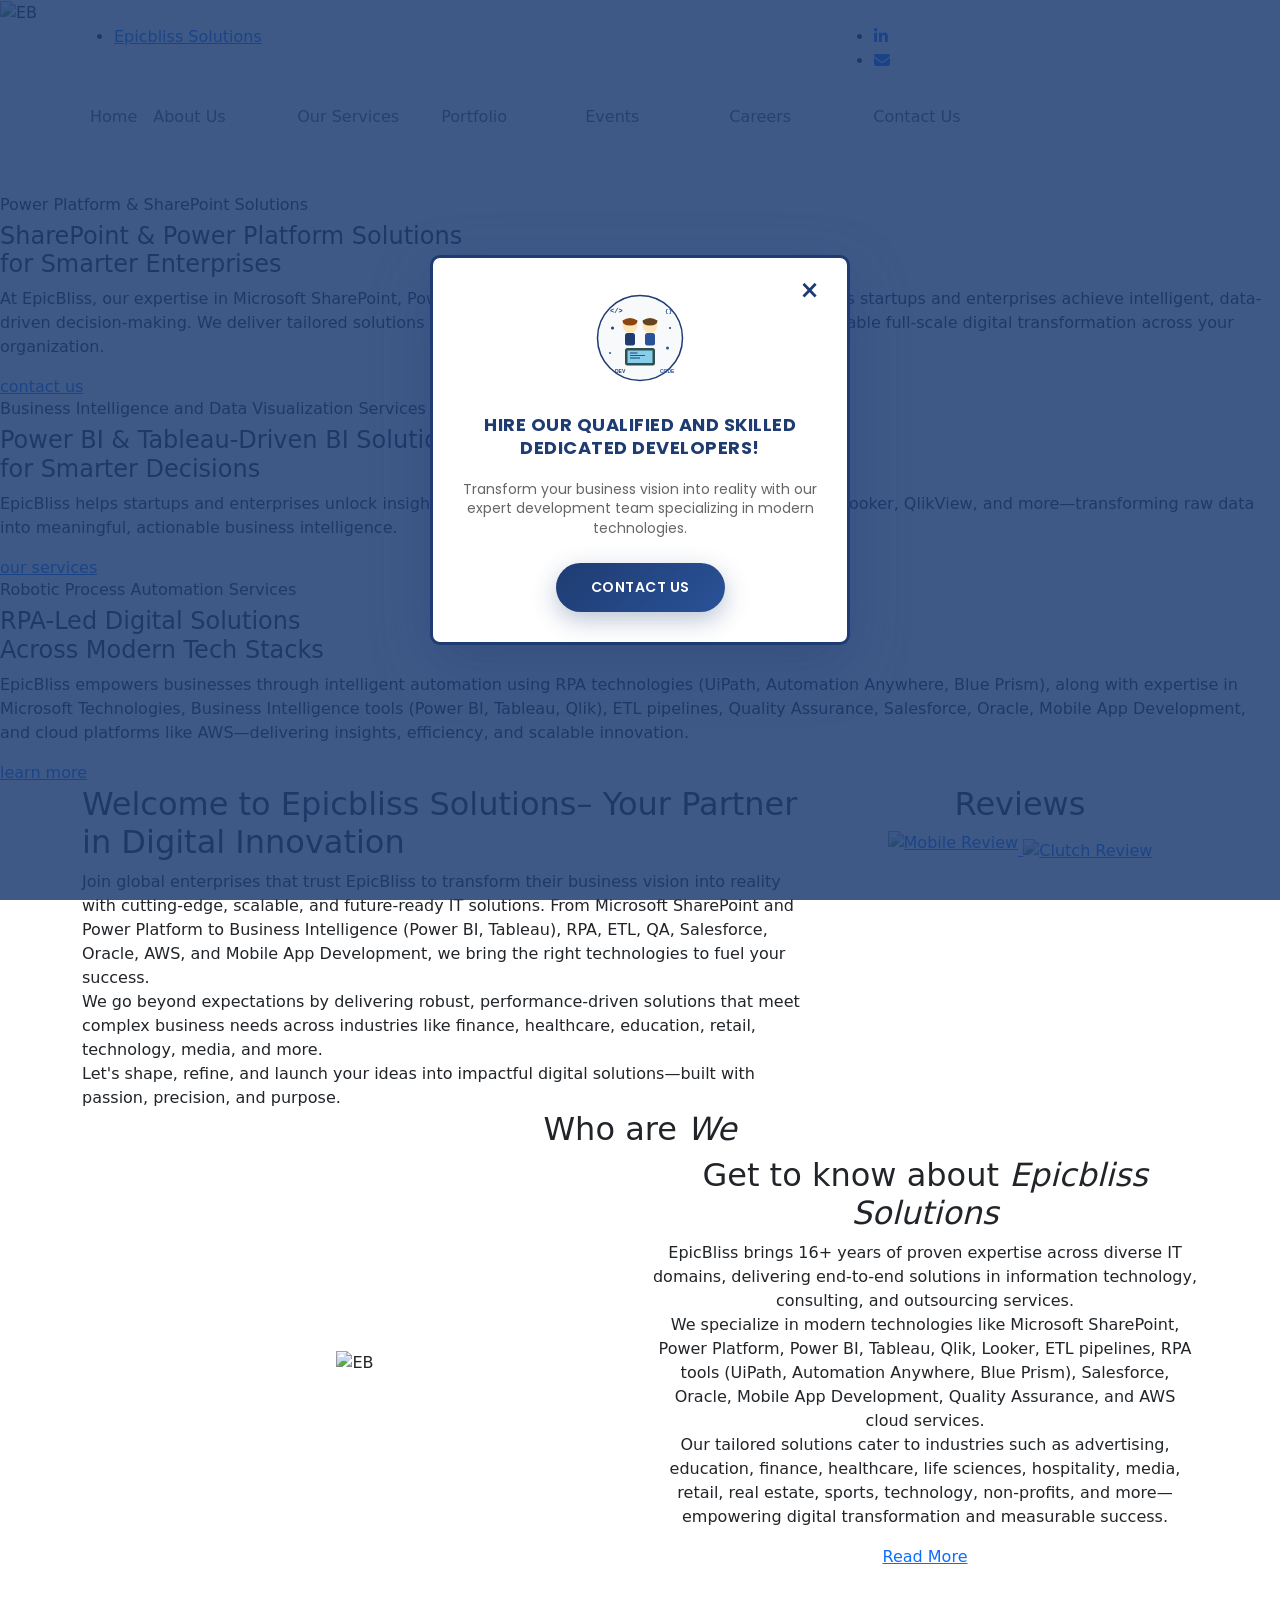
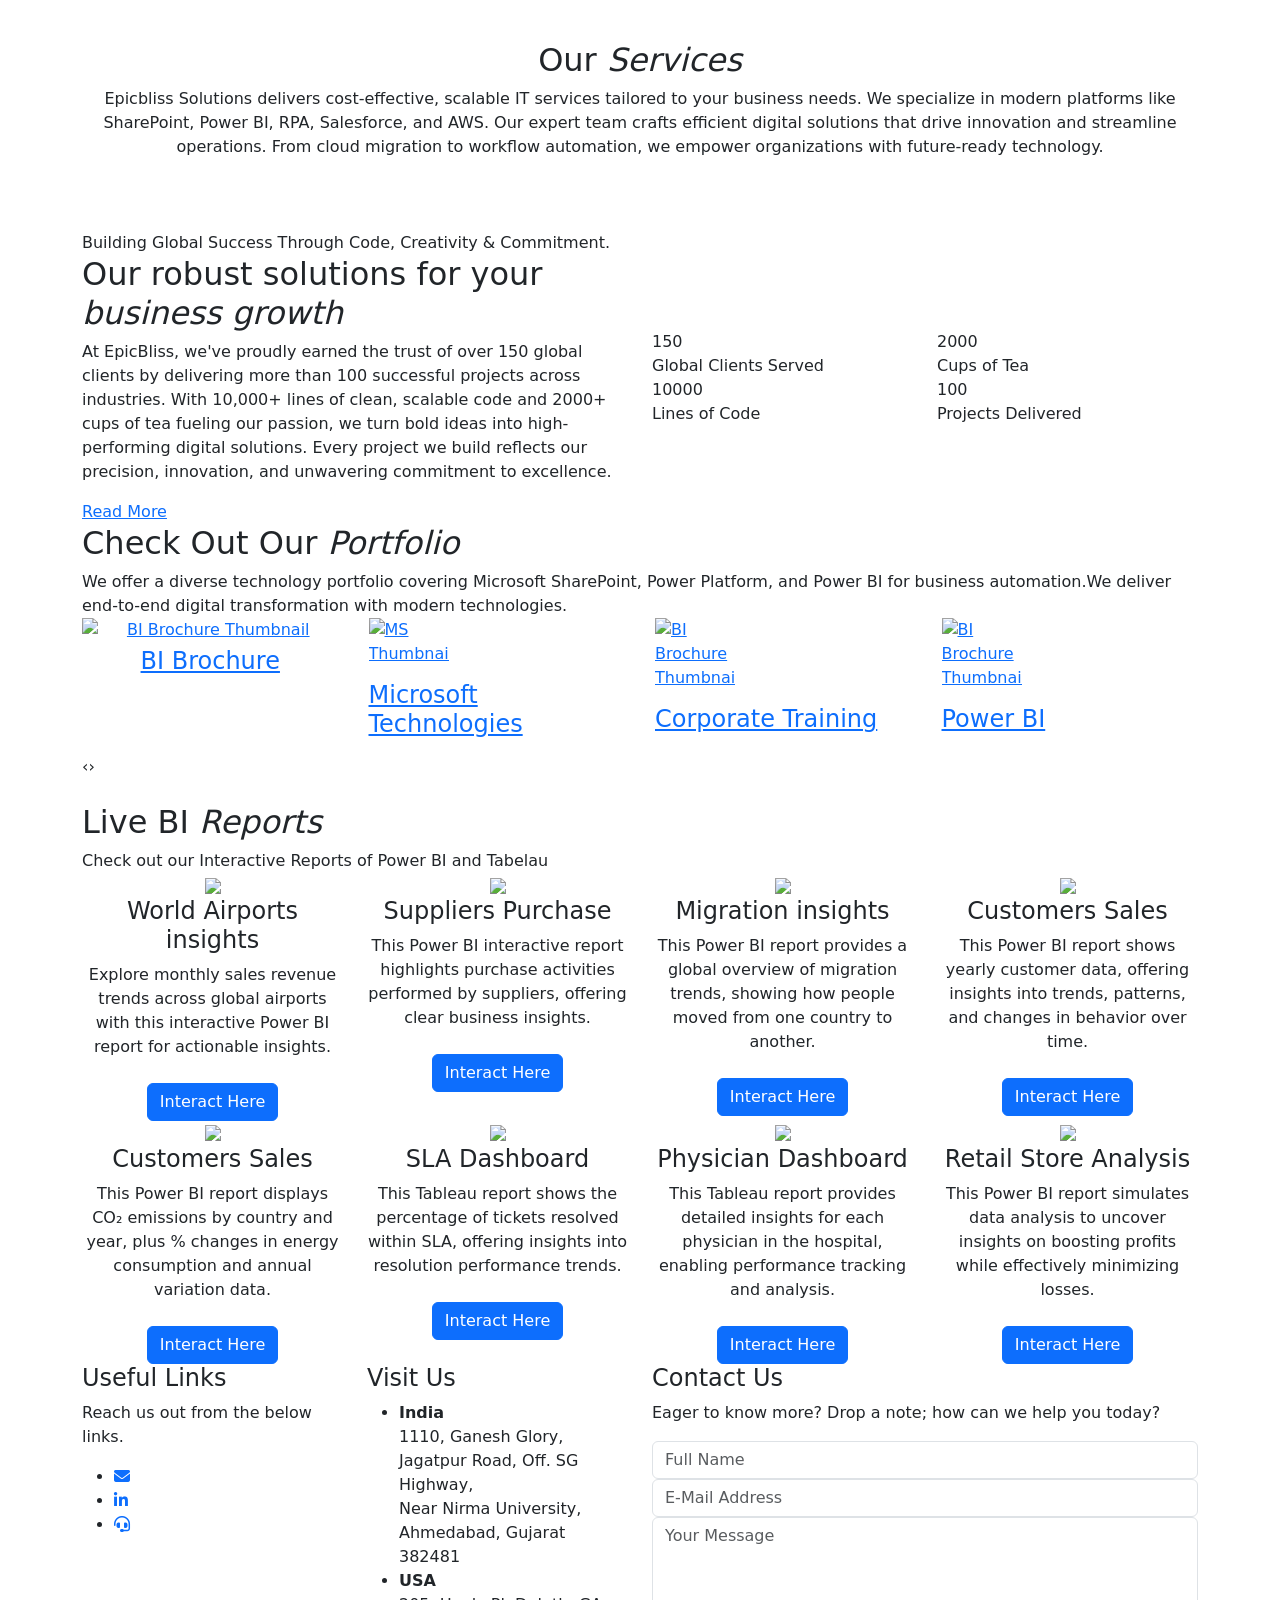
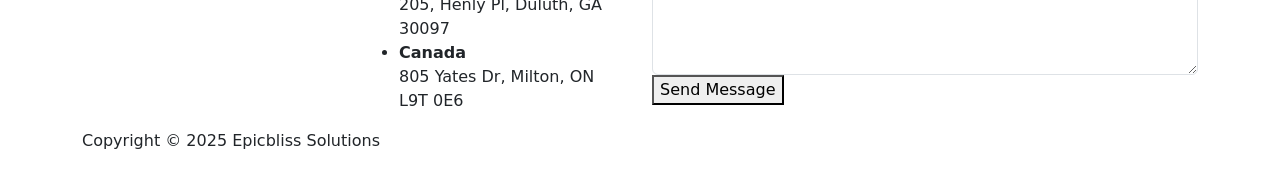
==== index.html @ 542f47c2 "Refactor hire popup design with improved styling and developer illustration Co-authored-by: modidhwa" ====
<!DOCTYPE html>
<html lang="en">

<!-- Mirrored from www.epicbliss.tech/ by HTTrack Website Copier/3.x [XR&CO'2014], Thu, 02 Nov 2023 11:28:46 GMT -->
<!-- Added by HTTrack -->
<meta http-equiv="content-type" content="text/html;charset=UTF-8" /><!-- /Added by HTTrack -->
<!-- POP UP CODE -->

<head>
  <meta name="viewport" content="width=device-width, initial-scale=1.0, maximum-scale=1.0, user-scalable=no" />
  <meta http-equiv="Content-Type" content="text/html; charset=utf-8" />
  <title>EpicBliss</title>
  <link rel="icon" type="image/x-icon" href="https://www.epicbliss.tech/assets/Front/img/Favicon.png">
  <title>Hire Me Popup</title>

  <!-- META TAG -->
  <meta charset="utf-8">
  <meta http-equiv="X-UA-Compatible" content="IE=edge">
  <meta name="viewport" content="width=device-width, initial-scale=1">
  <link rel="shortcut icon" type="image/x-icon" href="assets/General/upload/1547660320574.html">
  <!-- The above 3 meta tags *must* come first in the head; any other head content must come *after* these tags -->
  <link href="https://fonts.googleapis.com/css?family=Roboto+Slab:400,700" rel="stylesheet">
  <link href="https://fonts.googleapis.com/css?family=Ubuntu:300,400,700" rel="stylesheet">

  <meta charset="utf-8">
  <meta name="viewport" content="width=device-width, initial-scale=1, shrink-to-fit=no">
  <meta name="description" content="">
  <meta name="author" content="Epicbliss Soluitons">
  <link href="https://fonts.googleapis.com/css?family=Poppins:100,200,300,400,500,600,700,800,900&display=swap"
    rel="stylesheet">

  <title>Epicbliss Soluitons</title>

  <!-- Bootstrap core CSS -->
  <link href="vendor/bootstrap/css/bootstrap.min.css" rel="stylesheet">
  <link href="https://cdn.jsdelivr.net/npm/bootstrap@5.3.2/dist/css/bootstrap.min.css" rel="stylesheet">
  <script src="https://cdn.jsdelivr.net/npm/bootstrap@5.3.2/dist/js/bootstrap.bundle.min.js"></script>
  <!-- Bootstrap CSS -->
  <link href="https://cdn.jsdelivr.net/npm/bootstrap@5.3.2/dist/css/bootstrap.min.css" rel="stylesheet">

  <!-- Bootstrap Bundle JS (carousel, indicators, etc.) -->
  <script src="https://cdn.jsdelivr.net/npm/bootstrap@5.3.2/dist/js/bootstrap.bundle.min.js"></script>
  <link rel="stylesheet" href="https://cdnjs.cloudflare.com/ajax/libs/OwlCarousel2/2.3.4/assets/owl.carousel.min.css">
  <link rel="stylesheet"
    href="https://cdnjs.cloudflare.com/ajax/libs/OwlCarousel2/2.3.4/assets/owl.theme.default.min.css">

  <script src="https://ajax.googleapis.com/ajax/libs/jquery/3.5.1/jquery.min.js"></script>
  <script src="https://cdnjs.cloudflare.com/ajax/libs/OwlCarousel2/2.3.4/owl.carousel.min.js"></script>

  <script>
    $(document).ready(function () {
      $(".owl-testimonials").owlCarousel({
        loop: true,           // Continuously loop the carousel
        margin: 30,           // Space between items
        nav: true,            // Show navigation arrows
        dots: true,           // Show navigation dots
        responsive: {         // Define responsive behavior for different screen sizes
          0: {              // For screens 0px and up (mobile)
            items: 1      // Show 1 item
          },
          600: {            // For screens 600px and up (tablet)
            items: 2      // Show 2 items
          },
          992: {            // For screens 992px and up (desktop)
            items: 4      // Show 4 items
          }
        }
      });
    });
  </script>

  <!-- Additional CSS Files -->
  <link rel="stylesheet" href="assets/css/fontawesome.css">
  <link rel="stylesheet" href="assets/css/templatemo-finance-business.css">
  <link rel="stylesheet" href="assets/css/owl.css">

  <!-- Custom Popup Styles -->
  <style>
    /* Popup Modal Styles */
    .hire-popup-overlay {
      position: fixed;
      top: 0;
      left: 0;
      width: 100%;
      height: 100%;
      background: rgba(30, 60, 114, 0.85);
      display: flex;
      justify-content: center;
      align-items: center;
      z-index: 9999;
      opacity: 0;
      visibility: hidden;
      transition: all 0.3s ease;
    }

    .hire-popup-overlay.active {
      opacity: 1;
      visibility: visible;
    }

    .hire-popup-content {
      background: #ffffff;
      border-radius: 10px;
      padding: 30px 25px;
      max-width: 420px;
      width: 90%;
      position: relative;
      text-align: center;
      box-shadow: 0 20px 60px rgba(30, 60, 114, 0.3);
      transform: scale(0.8);
      transition: transform 0.3s ease;
      border: 3px solid #1e3c72;
    }

    .hire-popup-overlay.active .hire-popup-content {
      transform: scale(1);
    }

    .hire-popup-close {
      position: absolute;
      top: 15px;
      right: 20px;
      background: none;
      border: none;
      font-size: 24px;
      color: #1e3c72;
      cursor: pointer;
      transition: all 0.3s ease;
      width: 35px;
      height: 35px;
      border-radius: 50%;
      display: flex;
      align-items: center;
      justify-content: center;
      font-weight: bold;
    }

    .hire-popup-close:hover {
      background: #f8f9fa;
      color: #dc3545;
      transform: rotate(90deg);
    }

    .hire-popup-illustration {
      width: 100px;
      height: auto;
      margin: 0 auto 25px;
      display: block;
    }

    .hire-popup-title {
      color: #1e3c72;
      font-size: 18px;
      font-weight: 700;
      margin-bottom: 20px;
      text-transform: uppercase;
      letter-spacing: 0.5px;
      line-height: 1.3;
      font-family: 'Poppins', sans-serif;
    }

    .hire-popup-subtitle {
      color: #666;
      font-size: 14px;
      margin-bottom: 25px;
      line-height: 1.4;
      font-family: 'Poppins', sans-serif;
    }

    .hire-popup-btn {
      background: linear-gradient(135deg, #1e3c72 0%, #2a5298 100%);
      color: white;
      border: none;
      padding: 14px 35px;
      border-radius: 30px;
      font-size: 14px;
      font-weight: 600;
      text-transform: uppercase;
      letter-spacing: 0.5px;
      cursor: pointer;
      transition: all 0.3s ease;
      text-decoration: none;
      display: inline-block;
      box-shadow: 0 8px 25px rgba(30, 60, 114, 0.3);
      font-family: 'Poppins', sans-serif;
    }

    .hire-popup-btn:hover {
      background: linear-gradient(135deg, #2a5298 0%, #1e3c72 100%);
      transform: translateY(-3px);
      box-shadow: 0 12px 35px rgba(30, 60, 114, 0.4);
      color: white;
      text-decoration: none;
    }

    /* Responsive Design */
    @media (max-width: 768px) {
      .hire-popup-content {
        padding: 25px 20px;
        max-width: 340px;
        margin: 20px;
      }
      
      .hire-popup-illustration {
        width: 80px;
      }
      
      .hire-popup-title {
        font-size: 16px;
      }

      .hire-popup-subtitle {
        font-size: 13px;
      }

      .hire-popup-btn {
        padding: 12px 30px;
        font-size: 13px;
      }
    }

    /* Remove indicators */
    .carousel-indicators {
      display: none;
    }

    /* Custom arrows */
   .carousel-control-prev,
.carousel-control-next {
  width: auto;
  top: 50%;
  transform: translateY(-50%);
  color: #007bff;
  font-size: 2rem;
  opacity: 1;
  z-index: 5;
}

.carousel-control-prev {
  left: 10px; /* Changed from -50px */
}

.carousel-control-next {
  right: 10px; /* Changed from -50px */
}

.carousel-control-prev,
.carousel-control-next {
  width: auto;
  top: 55%; /* Shifted down from 50% */
  transform: translateY(-50%);
  color: #007bff;
  font-size: 2rem;
  opacity: 1;
  z-index: 5;
}

.carousel-control-prev i:hover,
.carousel-control-next i:hover {
  color: #fff;
  background-color: #007bff;
}

    /* Responsive fix for smaller screens */
    @media (max-width: 768px) {
      .carousel-control-prev,
      .carousel-control-next {
        display: none;
      }
    }
  </style>

  <!--
Finance Business TemplateMo
https://templatemo.com/tm-545-finance-business
-->
</head>

<body>

  <!-- Hire Me Popup -->
  <div class="hire-popup-overlay" id="hirePopup">
    <div class="hire-popup-content">
      <button class="hire-popup-close" onclick="closeHirePopup()">&times;</button>
      
      <!-- Developer Team Icon -->
      <svg class="hire-popup-illustration" viewBox="0 0 200 200" xmlns="http://www.w3.org/2000/svg">
        <!-- Background Circle -->
        <circle cx="100" cy="100" r="85" fill="#f8f9fa" stroke="#1e3c72" stroke-width="3"/>
        
        <!-- Team of Developers -->
        <!-- Developer 1 -->
        <circle cx="80" cy="75" r="15" fill="#FFE4B5"/>
        <path d="M65 65 Q80 55 95 65 Q95 75 80 75 Q65 75 65 65" fill="#8B4513"/>
        <rect x="70" y="90" width="20" height="25" fill="#1e3c72" rx="5"/>
        
        <!-- Developer 2 -->
        <circle cx="120" cy="75" r="15" fill="#FFE4B5"/>
        <path d="M105 65 Q120 55 135 65 Q135 75 120 75 Q105 75 105 65" fill="#654321"/>
        <rect x="110" y="90" width="20" height="25" fill="#2a5298" rx="5"/>
        
        <!-- Laptop/Code -->
        <rect x="70" y="120" width="60" height="35" fill="#2F4F4F" rx="5"/>
        <rect x="75" y="125" width="50" height="25" fill="#87CEEB"/>
        
        <!-- Code Elements -->
        <line x1="80" y1="130" x2="95" y2="130" stroke="#1e3c72" stroke-width="2"/>
        <line x1="80" y1="135" x2="110" y2="135" stroke="#2a5298" stroke-width="2"/>
        <line x1="80" y1="140" x2="100" y2="140" stroke="#1e3c72" stroke-width="2"/>
        
        <!-- Tech Icons -->
        <text x="40" y="50" fill="#1e3c72" font-size="14" font-family="monospace" font-weight="bold">&lt;/&gt;</text>
        <text x="150" y="50" fill="#2a5298" font-size="12" font-family="monospace" font-weight="bold">{}</text>
        <text x="50" y="170" fill="#1e3c72" font-size="10" font-family="Arial" font-weight="bold">DEV</text>
        <text x="140" y="170" fill="#2a5298" font-size="10" font-family="Arial" font-weight="bold">CODE</text>
        
        <!-- Decorative Elements -->
        <circle cx="45" cy="80" r="3" fill="#1e3c72"/>
        <circle cx="155" cy="120" r="3" fill="#2a5298"/>
        <circle cx="160" cy="80" r="2" fill="#1e3c72"/>
        <circle cx="40" cy="130" r="2" fill="#2a5298"/>
      </svg>
      
      <h3 class="hire-popup-title">Hire Our Qualified and Skilled Dedicated Developers!</h3>
      
      <p class="hire-popup-subtitle">Transform your business vision into reality with our expert development team specializing in modern technologies.</p>
      
      <a href="contact.html" class="hire-popup-btn" onclick="closeHirePopup()">Contact Us</a>
    </div>
  </div>

  <!-- ***** Preloader Start ***** -->
  <div id="preloader">
    <div class="jumper">
      <div></div>
      <div></div>
      <div></div>
    </div>
  </div>
  <!-- ***** Preloader End ***** -->

  <!-- Header -->
  <div class="sub-header">
    <!-- LOGO OUTSIDE CONTAINER -->
    <div class="top-left-logo">
      <img src="assets/images/Epicbliss Logo.png" alt="EB" style="height: 60px; width: auto;" />
    </div>

    <!-- CONTAINER WITH CENTERED CONTENT -->
    <div class="container">
      <div class="row">
        <div class="col-md-8 col-xs-12">
          <ul class="left-info">
            <!-- Remove logo here if duplicated -->
            <li>
              <a href="#top">Epicbliss Solutions</a>
            </li>
          </ul>
        </div>
        <div class="col-md-4">
          <ul class="right-icons">
            <li><a href="https://www.linkedin.com/company/epicbliss-solutions/"><i
                  class="fa-brands fa-linkedin-in"></i></a></li>
            <li><a href="mailto:info@epicbliss.tech"><i class="fa fa-envelope"></i></a></li>
          </ul>
        </div>
      </div>
    </div>
  </div>

  <header class="">
    <nav class="navbar navbar-expand-lg">
      <div class="container">
        <button class="navbar-toggler" type="button" data-toggle="collapse" data-target="#navbarResponsive"
          aria-controls="navbarResponsive" aria-expanded="false" aria-label="Toggle navigation">
          <span class="navbar-toggler-icon"></span>
        </button>
        <div class="collapse navbar-collapse" id="navbarResponsive">
          <ul class="navbar-nav ml-auto">
            <li class="nav-item active">
              <a class="nav-link" href="#top">Home
                <span class="sr-only">(current)</span>
              </a>
            </li>
            <li class="nav-item" style="height: 90px; width: 144px; align-items: center;">
              <a class="nav-link" href="about.html">About Us</a>
            </li>
            <li class="nav-item" style="height: 90px; width: 144px; align-items: center;">
              <a class="nav-link" href="services.html">Our Services</a>
            </li>
            <li class="nav-item" style="height: 90px; width: 144px; align-items: center;">
              <a class="nav-link" href="portfolio.html">Portfolio</a>
            </li>
            <li class="nav-item" style="height: 90px; width: 144px; align-items: center;">
              <a class="nav-link" href="events.html">Events</a>
            <li class="nav-item" style="height: 90px; width: 144px; align-items: center;">
              <a class="nav-link" href="careers.html">Careers</a>
              <!--  <li class="nav-item" style="height: 90px; width: 100px;">
              <a class="nav-link" href="one-page.html">One Page</a> -->
            </li>
            <li class="nav-item" style="height: 90px; width: 144px; align-items: center;">
              <a class="nav-link" href="contact.html">Contact Us</a>
            </li>
          </ul>
        </div>
      </div>
    </nav>
  </header>

  <!-- Page Content -->
  <!-- Banner Starts Here -->
  <div class="main-banner header-text" id="top">
    <div class="Modern-Slider">
      <!-- Item -->
      <div class="item item-1">
        <div class="img-fill">
          <div class="text-content">
            <h6>Power Platform & SharePoint Solutions</h6>
            <h4>SharePoint & Power Platform Solutions <br>for Smarter Enterprises</h4>
            <p>At EpicBliss, our expertise in Microsoft SharePoint, Power Platform, and business process automation
              helps startups and enterprises achieve intelligent, data-driven decision-making.
              We deliver tailored solutions that drive collaboration, optimize workflows, and enable full-scale
              digital
              transformation across your organization.</p>
            <a href="contact.html" class="filled-button">contact us</a>
          </div>
        </div>
      </div>
      <!-- // Item -->
      <!-- Item -->
      <div class="item item-2">
        <div class="img-fill">
          <div class="text-content">
            <h6>Business Intelligence and Data Visualization Services</h6>
            <h4>Power BI & Tableau-Driven BI Solutions <br>for Smarter Decisions</h4>
            <p>EpicBliss helps startups and enterprises unlock insights through powerful BI tools like Power BI,
              Tableau, Looker, QlikView, and more—transforming raw data into meaningful, actionable business
              intelligence.</p>
            <a href="services.html" class="filled-button">our services</a>
          </div>
        </div>
      </div>
      <!-- // Item -->
      <!-- Item -->
      <div class="item item-3">
        <div class="img-fill">
          <div class="text-content">
            <h6>Robotic Process Automation Services</h6>
            <h4>RPA-Led Digital Solutions <br> Across Modern Tech Stacks</h4>
            <p>EpicBliss empowers businesses through intelligent automation using RPA technologies (UiPath, Automation
              Anywhere, Blue Prism), along with expertise in Microsoft Technologies, Business Intelligence tools
              (Power
              BI, Tableau, Qlik), ETL pipelines, Quality Assurance, Salesforce, Oracle, Mobile App Development, and
              cloud platforms like AWS—delivering insights, efficiency, and scalable innovation.</p>
            <a href="about.html" class="filled-button">learn more</a>
          </div>
        </div>
      </div>
      <!-- // Item -->
    </div>
  </div>
  <!-- Banner Ends Here -->

  <div class="request-form">
    <div class="container">
      <div class="row">
        <div class="col-md-8">
          <h2>Welcome to Epicbliss Solutions– Your Partner in Digital Innovation</h2>
          <span>Join global enterprises that trust EpicBliss to transform their business vision into reality with
            cutting-edge, scalable, and future-ready IT solutions. From Microsoft SharePoint and Power Platform to
            Business Intelligence (Power BI, Tableau), RPA, ETL, QA, Salesforce, Oracle, AWS, and Mobile App
            Development, we bring the right technologies to fuel your success.<br>We go beyond expectations by
            delivering
            robust, performance-driven solutions that meet complex business needs across industries like finance,
            healthcare, education, retail, technology, media, and more. <br>

            Let's shape, refine, and launch your ideas into impactful digital solutions—built with passion, precision,
            and purpose.</span>
        </div>

        <!-- START REVIEWS SECTION -->
        <div class="col-md-4" id="clutchimage">
          <div class="section-title text-center">
            <h2>Reviews</h2>
            <a href="https://www.designrush.com/agency/profile/epicbliss" alt="App Development Companies">
              <img src="https://www.epicbliss.tech/assets/Front/images/Mobile.png" alt="Mobile Review"
                style="max-width: 100%; height: auto; margin-bottom: 15px;">
            </a>
            <a href="https://clutch.co/profile/epicbliss-solutions#highlights" alt="App Development Companies">
              <img src="https://www.epicbliss.tech/assets/Front/images/Clutch.png" alt="Clutch Review"
                style="max-width: 100%; height: auto;">
            </a>
          </div>
        </div>
        <!-- / END REVIEWS SECTION -->
      </div>

      <!--    <div class="col-md-4">
          <a href="contact.html" class="border-button">Contact Us</a>
        </div> -->
    </div>
  </div>
  </div>


  <!-- / WHO ARE WE SECTION -->
  <div class="more-info">
    <div class="container">
      <div class="section-heading text-center mb-4">
        <h2>Who are<em> We</em></h2>
        <div class="row">
          <div class="col-md-12">
            <div class="more-info-content">
              <div class="row">
                <div class="col-md-6 d-flex align-items-center justify-content-center">
                  <div class="left-image">
                    <img src="assets/images/Banner 1 image.png" alt="EB" class="img-fluid">
                  </div>
                </div>
                <div class="col-md-6 align-self-center">
                  <div class="right-content">
                    <h2>Get to know about <em>Epicbliss Solutions</em></h2>
                    <p>EpicBliss brings 16+ years of proven expertise across diverse IT domains, delivering end-to-end
                      solutions in information technology, consulting, and outsourcing services.
                      <br>We specialize in modern technologies like Microsoft SharePoint, Power Platform, Power BI,
                      Tableau,
                      Qlik, Looker, ETL pipelines, RPA tools (UiPath, Automation Anywhere, Blue Prism), Salesforce,
                      Oracle, Mobile App Development, Quality Assurance, and AWS cloud services.<br>
                      Our tailored solutions cater to industries such as advertising, education, finance, healthcare,
                      life
                      sciences, hospitality, media, retail, real estate, sports, technology, non-profits, and
                      more—empowering digital transformation and measurable success.
                    </p>
                    <a href="#" class="filled-button">Read More</a>
                  </div>
                </div>
              </div>
            </div>
          </div>
        </div>
      </div>
    </div>
  </div>
  </div>

  <!-- / WHO ARE WE SECTION END -->


  <!-- / OUR SERVICES SECTION -->
  <!-- Bootstrap & Font Awesome CDN -->
  <link href="https://cdn.jsdelivr.net/npm/bootstrap@5.3.2/dist/css/bootstrap.min.css" rel="stylesheet">
  <link href="https://cdnjs.cloudflare.com/ajax/libs/font-awesome/6.4.0/css/all.min.css" rel="stylesheet">
  <script src="https://cdn.jsdelivr.net/npm/bootstrap@5.3.2/dist/js/bootstrap.bundle.min.js"></script>

  <div class="services py-5 position-relative">
    <div class="container">
      <div class="section-heading text-center mb-4">
        <h2>Our <em>Services</em></h2>
        <p style="text-transform: none;">
          <span>Epicbliss Solutions delivers cost-effective, scalable IT services tailored to your business needs.
            We specialize in modern platforms like SharePoint, Power BI, RPA, Salesforce, and AWS.
            Our expert team crafts efficient digital solutions that drive innovation and streamline operations.
            From cloud migration to workflow automation, we empower organizations with future-ready technology.</span>
        </p>
      </div>
      
      <div id="servicesOwlCaruosel" class="owl-carousel">
        <div class="service-item text-center">
          <img src="assets/images/SliderImages/SharePoint-Symbol.png" alt="SharePoint" class="img-fluid mb-3">
          <div class="down-content">
            <h4>SharePoint Solutions</h4>
            <p>Designing secure and modern intranet portals, workflows, and enterprise document management
              with
              Microsoft SharePoint.</p>
            <a href="#" class="filled-button btn btn-primary mt-2">Read More</a>
          </div>
        </div>
        <div class="service-item text-center">
         <img src="assets/images/SliderImages/BI.png" alt="BI" class="img-fluid mb-3">
                  <div class="down-content">
            <h4>BI & Data Visualization</h4>
            <p>Unlock insights with Power BI, Tableau, Looker, Qlik and more BI tools for informed
                      decision-making and impactful dashboards.</p>
            <a href="#" class="filled-button btn btn-primary mt-2">Read More</a>
          </div>
        </div>
        <div class="service-item text-center">
           <img src="assets/images/SliderImages/PowerPlatform.png" alt="Power Platform" class="img-fluid mb-3">
                  <div class="down-content">
                    <h4>Power Platform</h4>
                    <p>"Build low-code apps and automate tasks with PowerApps, Power Automate, and Virtual Agents for
                      smart business solutions."</p>
                    <a href="#" class="filled-button btn btn-primary mt-2">Read More</a>
                  </div>
        </div>
        <div class="service-item text-center">
             <img src="assets/images/SliderImages/salesforce.png" alt="Salesforce" class="img-fluid mb-3">
                  <div class="down-content">
                    <h4>Salesforce Services</h4>
                    <p>Streamline CRM processes and accelerate sales with tailored Salesforce development, smooth
                      integration, and trusted support.</p>
                    <a href="#" class="filled-button btn btn-primary mt-2">Read More</a>
                  </div>
        </div>
        <div class="service-item text-center">
          <div class="service-item text-center">
                  <img src="assets/images/SliderImages/cloudMigration.png" alt="Cloud" class="img-fluid mb-3">
                  <div class="down-content">
                    <h4>Cloud Migration</h4>
                    <p>Migrate infrastructure to AWS or Azure with minimal downtime, improved security, and maximum
                      scalability for growth.</p>
                    <a href="#" class="filled-button btn btn-primary mt-2">Read More</a>
                  </div>
                </div>
        </div>
        <div class="service-item text-center">
          <img src="assets/images/SliderImages/mobile.png" alt="Mobile App" class="img-fluid mb-3">
                  <div class="down-content">
                    <h4>Mobile App Development</h4>
                    <p>Deliver iOS and Android apps with intuitive UX using native or hybrid tech tailored to your
                      business goals and growth.</p>
                    <a href="#" class="filled-button btn btn-primary mt-2">Read More</a>
                  </div>
        </div>
        <div class="service-item text-center">
           <img src="assets/images/SliderImages/ETL.png" alt="ETL" class="img-fluid mb-3">
                  <div class="down-content">
                    <h4>ETL & Data Integration</h4>
                    <p>Manage data pipelines using SSIS, Talend, and Apache NiFi to integrate, transform, and deliver
                      business intelligence.</p>
                    <a href="#" class="filled-button btn btn-primary mt-2">Read More</a>
                  </div>
        </div>
        <div class="service-item text-center">
          <img src="assets/images/SliderImages/QA.png" alt="QA" class="img-fluid mb-3">
                  <div class="down-content">
                    <h4>Quality Assurance</h4>
                    <p>Ensure your app is secure, stable, and reliable with manual, automated, and performance testing
                      tailored to business needs.</p>
                    <a href="#" class="filled-button btn btn-primary mt-2">Read More</a>
                  </div>
        </div>
                <div class="service-item text-center">
                  <img src="assets/images/SliderImages/RPA.png" alt="RPA" class="img-fluid mb-3">
                  <div class="down-content">
                    <h4>RPA Automation</h4>
                    <p>Automate routine processes using UiPath, Automation Anywhere, and Blue Prism to increase
                      efficiency and accuracy.</p>
                    <a href="#" class="filled-button btn btn-primary mt-2">Read More</a>
                  </div>
                </div>
  </div>
        </div>
      </div>
      </div>
    </div>
  </div>

  <!-- / OUR SERVICES SECTION ENDS-->

  <div class="fun-facts">
    <div class="container">
      <div class="row">
        <div class="col-md-6">
          <div class="left-content">
            <span>Building Global Success Through Code, Creativity & Commitment.</span>
            <h2>Our robust solutions for your <em>business growth</em></h2>
            <p>At EpicBliss, we've proudly earned the trust of over 150 global clients by delivering more than 100
              successful projects across industries. With 10,000+ lines of clean, scalable code and 2000+ cups of tea
              fueling our passion, we turn bold ideas into high-performing digital solutions. Every project we build
              reflects our precision, innovation, and unwavering commitment to excellence.
            </p>
            <a href="" class="filled-button">Read More</a>
          </div>
        </div>
        <div class="col-md-6 align-self-center">
          <div class="row">
            <div class="col-md-6">
              <div class="count-area-content">
                <div class="count-digit">150</div>
                <div class="count-title">Global Clients Served</div>
              </div>
            </div>
            <div class="col-md-6">
              <div class="count-area-content">
                <div class="count-digit">2000</div>
                <div class="count-title">Cups of Tea</div>
              </div>
            </div>
            <div class="col-md-6">
              <div class="count-area-content">
                <div class="count-digit">10000</div>
                <div class="count-title">Lines of Code</div>
              </div>
            </div>
            <div class="col-md-6">
              <div class="count-area-content">
                <div class="count-digit">100</div>
                <div class="count-title">Projects Delivered</div>
              </div>
            </div>
          </div>
        </div>
      </div>
    </div>
  </div>

  <div class="testimonials">
    <div class="container">
      <div class="row">
        <div class="col-md-12">
          <div class="section-heading">
            <h2>Check Out Our <em>Portfolio</em></h2>
            <span>We offer a diverse technology portfolio covering Microsoft SharePoint, Power Platform, and Power BI
              for business automation.We deliver end-to-end digital transformation with modern technologies.</span>
          </div>
        </div>
        <div class="col-md-12">
          <div class="owl-testimonials owl-carousel">

            <a href="https://www.epicbliss.tech/assets/Front/img/portfolio/Epicbliss_bi.pdf" class="testimonial-item">
              <div class="inner-content text-center">

                <!-- Image on top -->
                <img src="assets\images\BrochureImages\BI.png" alt="BI Brochure Thumbnail"
                  style="width: auto; height: auto; margin-bottom: 5px;" />

                <h4>BI Brochure</h4>
                <span></span>
                <p></p>
              </div>
            </a>


            <a href="https://www.epicbliss.tech/assets/Front/img/portfolio/Epicbliss_microsoft.pdf"
              class="testimonial-item">
              <div class="inner-content">
                <!-- Image on top -->
                <img src="assets\images\BrochureImages\MS.png" alt="MS Thumbnail"
                  style="width: 80px; height: auto; margin-bottom: 15px;" />
                <h4>Microsoft Technologies</h4>
                <span></span>
                <p></p>
              </div>
            </a>

            <a href="https://www.epicbliss.tech/assets/Front/img/portfolio/Epicbliss_Corporatetraining.pdf"
              class="testimonial-item">
              <div class="inner-content">
                <!-- Image on top -->
                <img src="assets\images\BrochureImages\Train.png" alt="BI Brochure Thumbnail"
                  style="width: 80px; height: auto; margin-bottom: 15px;" />
                <h4>Corporate Training</h4>
                <span></span>
                <p></p>
              </div>
            </a>

            <a href="https://www.epicbliss.tech/assets/Front/img/portfolio/Epicbliss_PowerBI.pdf"
              class="testimonial-item">
              <div class="inner-content">
                <!-- Image on top -->
                <img src="assets\images\BrochureImages\PBI.png" alt="BI Brochure Thumbnail"
                  style="width: 80px; height: auto; margin-bottom: 15px;" />
                <h4>Power BI</h4>
                <span></span>
                <p></p>
              </div>
            </a>

            <a href="https://www.epicbliss.tech/assets/Front/img/portfolio/Epicbliss_Tableau.pdf"
              class="testimonial-item">
              <div class="inner-content">
                <img src="assets\images\BrochureImages\Tableau.png" alt="BI Brochure Thumbnail"
                  style="width: 80px; height: auto; margin-bottom: 15px;" />
                <h4>Tableau</h4>
                <span></span>
                <p></p>
              </div>
            </a>

            <a href="https://www.epicbliss.tech/assets/Front/img/portfolio/Epicbliss_PowerApps.pdf"
              class="testimonial-item">
              <div class="inner-content">
                <img src="assets\images\BrochureImages\PA.png" alt="BI Brochure Thumbnail"
                  style="width: 80px; height: auto; margin-bottom: 15px;" />
                <h4>PowerApps</h4>
                <span></span>
                <p></p>
              </div>
            </a>

          </div>
        </div>
      </div>
    </div>
  </div>

  <!-- / START REPORT DESIGN AREA -->
  <div class="callback-form">
    <div class="container">
      <div class="row">
        <div class="col-md-12">
          <div class="section-heading">
            <!-- START SECTION TITLE DESIGN AREA -->
            <div class="section-heading">
              <h2>Live BI<em> Reports</em></h2>
              <span>Check out our Interactive Reports of Power BI and Tabelau</span>
              <!-- / END SECTION TITLE DESIGN AREA -->
            </div>

            <div class="row">
              <div class="col-md-3 justify-content-center">
                <div class="card-sl">
                  <div class="service-item text-center">
                    <img src="assets/images/BI Portfolio/airport.jpg" />
                    <div class="down-content">
                      <h4>World Airports insights</h4>
                      <p>Explore monthly sales revenue trends across global airports with this interactive Power BI
                        report for actionable insights.</p>
                      <a href="https://app.powerbi.com/view?r=eyJrIjoiMzdhNWIwYjQtY2VkMS00Nzc4LThhMDItNDFmZGU1ZjE3ZGUyIiwidCI6IjdhZGI1ZWRmLTdhMGUtNDk0ZC1iNGY4LWI0NmQwZmZiZTM1OSJ9&embedImagePlaceholder=true"
                        class="filled-button btn btn-primary mt-2">Interact Here</a>
                    </div>
                  </div>
                </div>
              </div>

              <div class="col-md-3 justify-content-center">
                <div class="card-sl">
                  <div class="service-item text-center">
                    <img src="assets/images/BI Portfolio/supplier.jpg" />
                    <div class="down-content">
                      <h4>Suppliers Purchase</h4>
                      <p>This Power BI interactive report highlights purchase activities performed by suppliers,
                        offering clear business insights.</p>
                      <a href="https://app.powerbi.com/view?r=eyJrIjoiZjRhYjY5YzctMWRiNy00YzgxLWEyYmQtYTIyOGYzOTkwNmUwIiwidCI6IjdhZGI1ZWRmLTdhMGUtNDk0ZC1iNGY4LWI0NmQwZmZiZTM1OSJ9&amp;embedImagePlaceholder=true&amp;pageName=ReportSection"
                        class="filled-button btn btn-primary mt-2">Interact Here</a>
                    </div>
                  </div>
                </div>
              </div>

              <div class="col-md-3 justify-content-center">
                <div class="card-sl">
                  <div class="service-item text-center">
                    <img src="assets/images/BI Portfolio/Migration.jpg" />
                    <div class="down-content">
                      <h4>Migration insights</h4>
                      <p>This Power BI report provides a global overview of migration trends, showing how people moved
                        from one country to another.</p>
                      <a href="https://app.powerbi.com/view?r=eyJrIjoiY2MxMWZiOTEtMDZiMS00OWU4LWIwZTMtMzIxM2QxYzIwYTcyIiwidCI6IjdhZGI1ZWRmLTdhMGUtNDk0ZC1iNGY4LWI0NmQwZmZiZTM1OSJ9&amp;pageName=ReportSectionab8c9910253b5197db64"
                        class="filled-button btn btn-primary mt-2">Interact Here</a>
                    </div>
                  </div>
                </div>
              </div>

              <div class="col-md-3 justify-content-center">
                <div class="card-sl">
                  <div class="service-item text-center">
                    <img src="assets/images/BI Portfolio/customer.jpg" />
                    <div class="down-content">
                      <h4>Customers Sales</h4>
                      <p> This Power BI report shows yearly customer data, offering insights into trends, patterns,
                        and
                        changes in behavior over time.</p>
                      <a href="https://app.powerbi.com/view?r=eyJrIjoiNDA2ZmY0ZGUtOWE5NS00Njc1LTlmZjMtZmZiMDQ1OGM3ZDYxIiwidCI6IjdhZGI1ZWRmLTdhMGUtNDk0ZC1iNGY4LWI0NmQwZmZiZTM1OSJ9&amp;embedImagePlaceholder=true&amp;pageName=ReportSection1"
                        class="filled-button btn btn-primary mt-2">Interact Here</a>
                    </div>
                  </div>
                </div>
              </div>

              <div class="col-md-3 justify-content-center">
                <div class="card-sl">
                  <div class="service-item text-center">
                    <img src="assets/images/BI Portfolio/co2.jpg" />
                    <div class="down-content">
                      <h4>Customers Sales</h4>
                      <p> This Power BI report displays CO₂ emissions by country and year, plus % changes in energy
                        consumption and annual variation data.</p>
                      <a href="https://app.powerbi.com/view?r=eyJrIjoiMzhjYzdjYTYtYThjYy00ZGM0LTliM2UtMDE5ZDYzN2Q1NWQwIiwidCI6IjdhZGI1ZWRmLTdhMGUtNDk0ZC1iNGY4LWI0NmQwZmZiZTM1OSJ9&amp;pageName=ReportSectionb65c4c9c9d0eb3b7060c"
                        class="filled-button btn btn-primary mt-2">Interact Here</a>
                    </div>
                  </div>
                </div>
              </div>

              <div class="col-md-3 justify-content-center">
                <div class="card-sl">
                  <div class="service-item text-center">
                    <img src="assets/images/BI Portfolio/SLA%20Dashboard.jpg" />
                    <div class="down-content">
                      <h4>SLA Dashboard</h4>
                      <p> This Tableau report shows the percentage of tickets resolved within SLA, offering insights
                        into resolution performance trends.</p>
                      <a href="https://public.tableau.com/views/PhysiciansTracker/PhysiciansDetails?:language=en-US&amp;:display_count=n&amp;:origin=viz_share_link"
                        class="filled-button btn btn-primary mt-2">Interact Here</a>
                    </div>
                  </div>
                </div>
              </div>

              <div class="col-md-3 justify-content-center">
                <div class="card-sl">
                  <div class="service-item text-center">
                    <img src="assets/images/BI Portfolio/Physician%20Dashboard.jpg" />
                    <div class="down-content">
                      <h4> Physician Dashboard</h4>
                      <p> This Tableau report provides detailed insights for each physician in the hospital, enabling
                        performance tracking and analysis.</p>
                      <a href="https://public.tableau.com/views/PhysiciansTracker/PhysiciansDetails?:language=en-US&amp;:display_count=n&amp;:origin=viz_share_link"
                        class="filled-button btn btn-primary mt-2">Interact Here</a>
                    </div>
                  </div>
                </div>
              </div>

              <div class="col-md-3 justify-content-center">
                <div class="card-sl">
                  <div class="service-item text-center">
                    <img src="assets/images/BI Portfolio/Store.jpg" />
                    <div class="down-content">
                      <h4> Retail Store Analysis</h4>
                      <p> This Power BI report simulates data analysis to uncover insights on boosting profits while
                        effectively minimizing losses.</p>
                      <a href="https://app.powerbi.com/view?r=eyJrIjoiZDZjMGZhMDMtMDBiYS00YWExLWFkNTYtZGViN2IyYzg3ZTM5IiwidCI6IjdhZGI1ZWRmLTdhMGUtNDk0ZC1iNGY4LWI0NmQwZmZiZTM1OSJ9&amp;pageName=ReportSection"
                        class="filled-button btn btn-primary mt-2">Interact Here</a>
                    </div>
                  </div>
                </div>
              </div>
            </div>
          </div>
        </div>
      </div>
    </div>
  </div>
  <!-- / END REPORT DESIGN AREA -->

  <!-- Footer Starts Here -->
  <footer>
    <div class="container">
      <div class="row">
        <div class="col-md-3 footer-item">
          <h4>Useful Links</h4>
          <p>Reach us out from the below links.</p>
          <ul class="social-icons">
            <li><a href="mailto:info@epicbliss.tech"><i class="fa fa-envelope"></i></a></li>
            <li><a href="https://www.linkedin.com/company/epicbliss-solutions/"><i
                  class="fa-brands fa-linkedin-in"></i></a>
            </li>
            <li><a href="skype:epicbliss.tech?chat"><i class="fa-solid fa-headset"></i></a></li>
          </ul>
        </div>
        <div class="col-md-3 footer-item">
          <h4>Visit Us</h4>
          <ul class="menu-list">
            <li>
              <strong>India</strong><br>
              1110, Ganesh Glory, Jagatpur Road, Off. SG Highway,<br>
              Near Nirma University, Ahmedabad, Gujarat 382481
            </li>
            <li>
              <strong>USA</strong><br>
              205, Henly Pl, Duluth, GA 30097
            </li>
            <li>
              <strong>Canada</strong><br>
              805 Yates Dr, Milton, ON L9T 0E6
            </li>
          </ul>
        </div>
        <div class="col-md-6 footer-item last-item">
          <h4>Contact Us</h4>
          <p>Eager to know more? Drop a note; how can we help you today?</p>
          <div class="contact-form">
            <form id="contact footer-contact" action="" method="post">
              <div class="row">
                <div class="col-lg-12 col-md-12 col-sm-12">
                  <fieldset>
                    <input name="name" type="text" class="form-control" id="name" placeholder="Full Name" required="">
                  </fieldset>
                </div>
                <div class="col-lg-12 col-md-12 col-sm-12">
                  <fieldset>
                    <input name="email" type="text" class="form-control" id="email" pattern="[^ @]*@[^ @]*"
                      placeholder="E-Mail Address" required="">
                  </fieldset>
                </div>
                <div class="col-lg-12">
                  <fieldset>
                    <textarea name="message" rows="6" class="form-control" id="message" placeholder="Your Message"
                      required=""></textarea>
                  </fieldset>
                </div>
                <div class="col-lg-12">
                  <fieldset>
                    <button type="submit" id="form-submit" class="filled-button">Send Message</button>
                  </fieldset>
                </div>
              </div>
            </form>
          </div>
        </div>
      </div>
    </div>
  </footer>

  <div class="sub-footer">
    <div class="container">
      <div class="row">
        <div class="col-md-12">
          <p>Copyright &copy; 2025 Epicbliss Solutions

            <a rel="nofollow noopener" href="https://templatemo.com" target="_blank"></a>
          </p>
        </div>
      </div>
    </div>
  </div>

  <!-- Bootstrap core JavaScript -->
  <script src="vendor/jquery/jquery.min.js"></script>
  <script src="vendor/bootstrap/js/bootstrap.bundle.min.js"></script>

  <!-- Additional Scripts -->
  <script src="assets/js/custom.js"></script>
  <script src="assets/js/owl.js"></script>
  <script src="assets/js/slick.js"></script>
  <script src="assets/js/accordions.js"></script>

  <script language="text/Javascript">
    cleared[0] = cleared[1] = cleared[2] = 0; //set a cleared flag for each field
    function clearField(t) {                   //declaring the array outside of the
      if (!cleared[t.id]) {                      // function makes it static and global
        cleared[t.id] = 1;  // you could use true and false, but that's more typing
        t.value = '';         // with more chance of typos
        t.style.color = '#fff';
      }
    }
  </script>

  <!-- Popup JavaScript -->
  <script>
    // Show popup after page loads
    window.addEventListener('load', function() {
      setTimeout(function() {
        showHirePopup();
      }, 2000); // Show popup after 2 seconds
    });

    // Function to show popup
    function showHirePopup() {
      const popup = document.getElementById('hirePopup');
      popup.classList.add('active');
      
      // Add escape key listener when popup is shown
      document.addEventListener('keydown', handleEscapeKey);
    }

    // Function to close popup
    function closeHirePopup() {
      const popup = document.getElementById('hirePopup');
      popup.classList.remove('active');
      
      // Remove escape key listener when popup is closed
      document.removeEventListener('keydown', handleEscapeKey);
    }

    // Handle escape key press
    function handleEscapeKey(e) {
      if (e.key === 'Escape' || e.keyCode === 27) {
        closeHirePopup();
      }
    }

    // Close popup when clicking outside the modal content
    document.addEventListener('DOMContentLoaded', function() {
      document.getElementById('hirePopup').addEventListener('click', function(e) {
        if (e.target === this) {
          closeHirePopup();
        }
      });
    });
  </script>

</body>

</html>
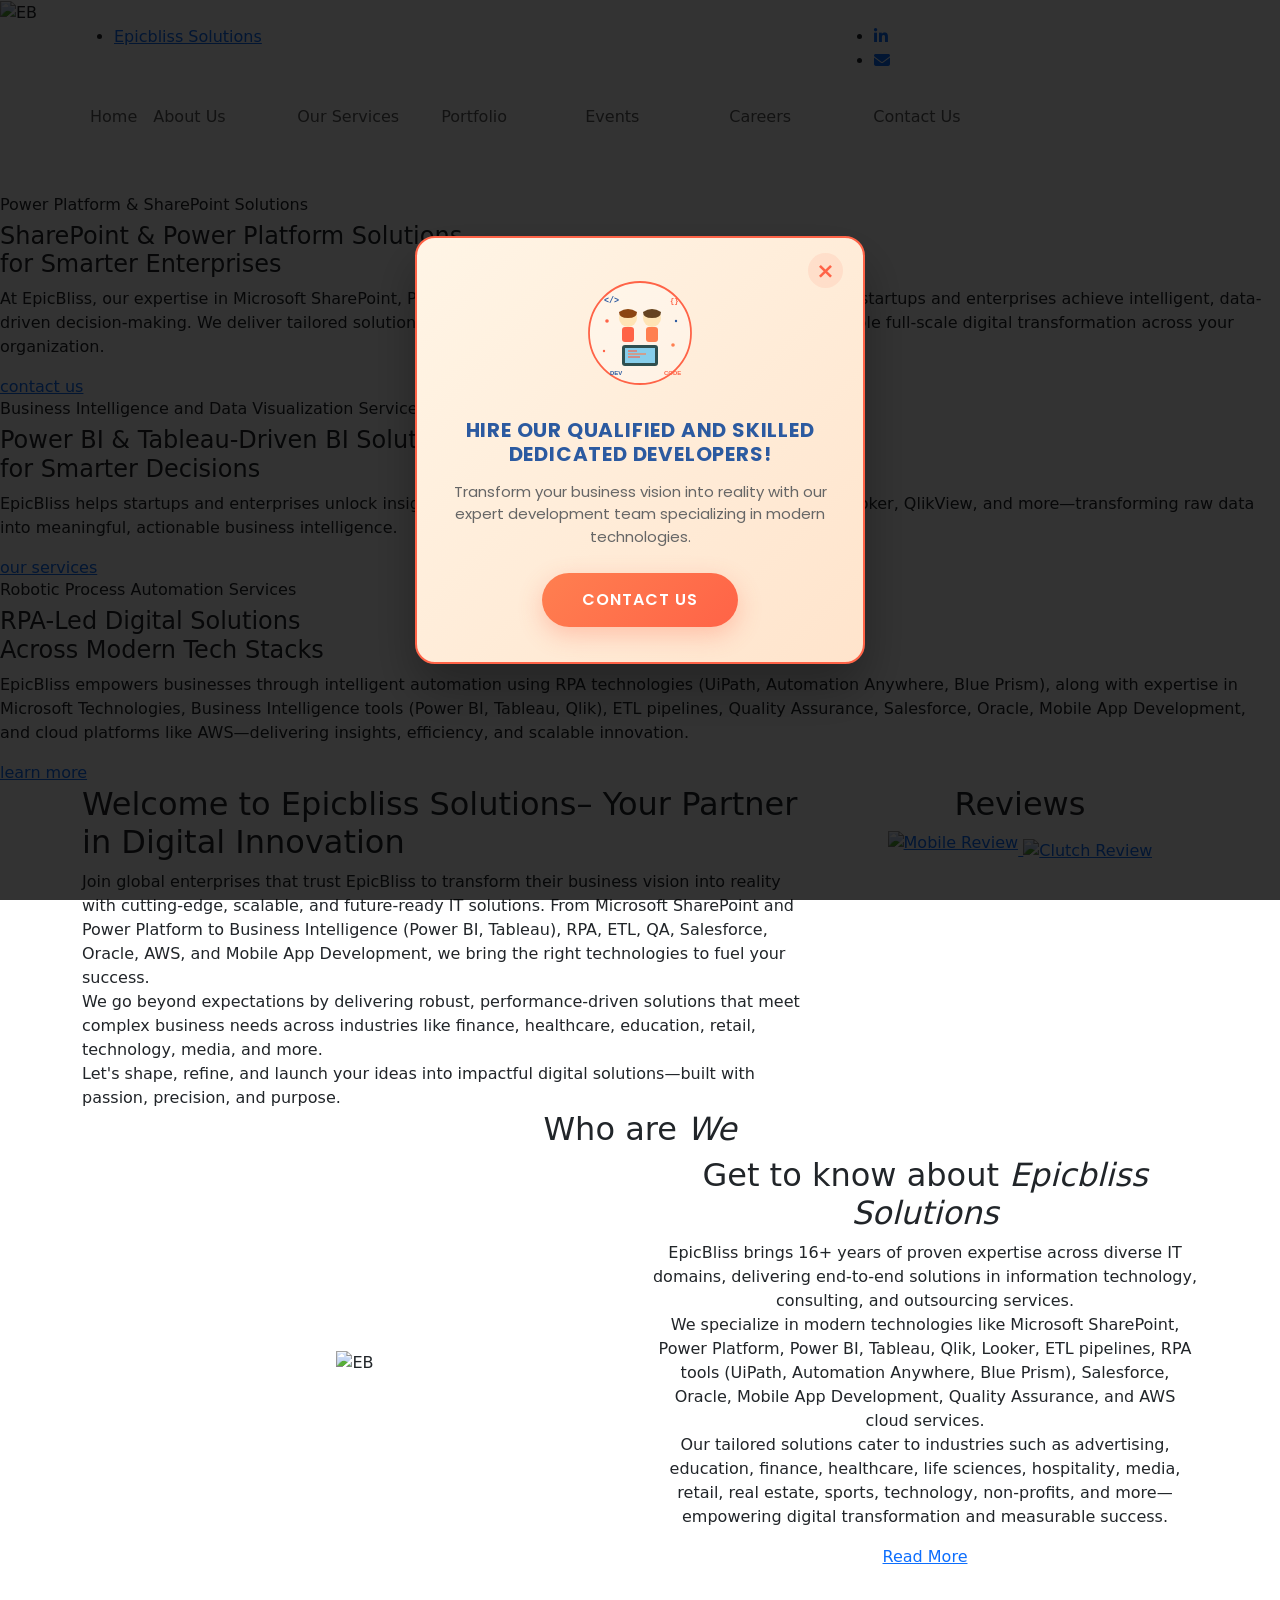
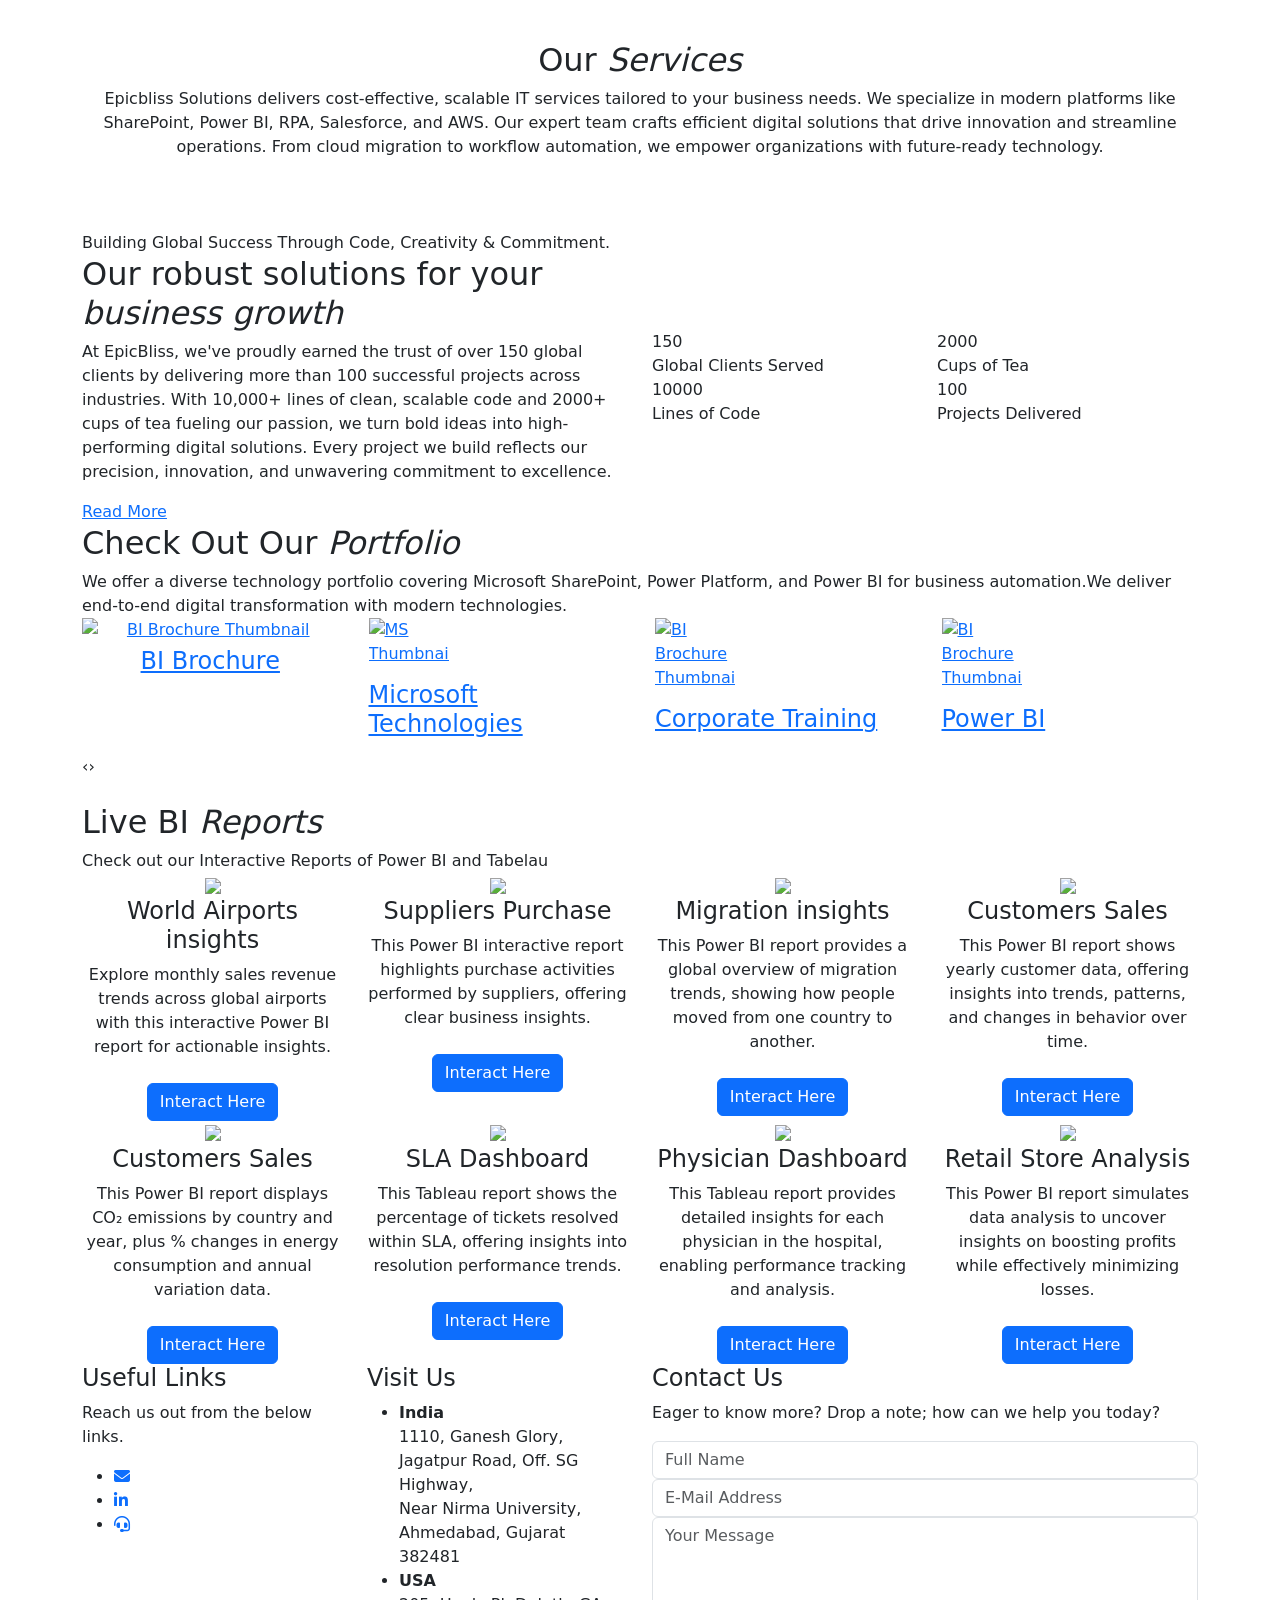
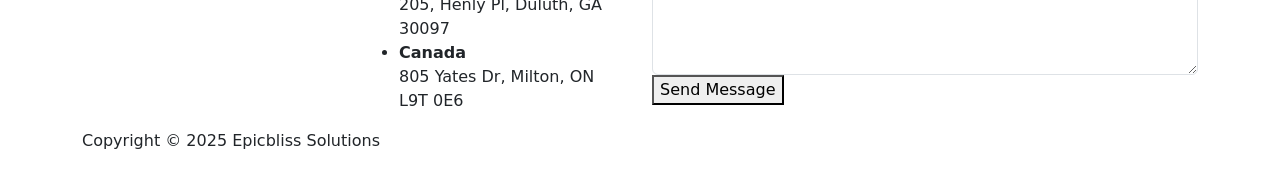
==== commit ba297067: "Refactor hire popup design with new color scheme and improved styling Co-authored-by: modidhwaj <mod" ====
--- a/index.html
+++ b/index.html
@@ -83,7 +83,7 @@
       left: 0;
       width: 100%;
       height: 100%;
-      background: rgba(30, 60, 114, 0.85);
+      background: rgba(0, 0, 0, 0.8);
       display: flex;
       justify-content: center;
       align-items: center;
@@ -99,17 +99,17 @@
     }
 
     .hire-popup-content {
-      background: #ffffff;
-      border-radius: 10px;
-      padding: 30px 25px;
-      max-width: 420px;
+      background: linear-gradient(135deg, #fff5e6 0%, #ffe4cc 100%);
+      border-radius: 20px;
+      padding: 35px 30px;
+      max-width: 450px;
       width: 90%;
       position: relative;
       text-align: center;
-      box-shadow: 0 20px 60px rgba(30, 60, 114, 0.3);
+      box-shadow: 0 25px 50px rgba(0, 0, 0, 0.3);
       transform: scale(0.8);
       transition: transform 0.3s ease;
-      border: 3px solid #1e3c72;
+      border: 2px solid #ff6347;
     }
 
     .hire-popup-overlay.active .hire-popup-content {
@@ -120,10 +120,10 @@
       position: absolute;
       top: 15px;
       right: 20px;
-      background: none;
+      background: rgba(255, 99, 71, 0.1);
       border: none;
-      font-size: 24px;
-      color: #1e3c72;
+      font-size: 22px;
+      color: #ff6347;
       cursor: pointer;
       transition: all 0.3s ease;
       width: 35px;
@@ -136,59 +136,59 @@
     }
 
     .hire-popup-close:hover {
-      background: #f8f9fa;
+      background: rgba(255, 99, 71, 0.2);
       color: #dc3545;
-      transform: rotate(90deg);
     }
 
     .hire-popup-illustration {
-      width: 100px;
+      width: 120px;
       height: auto;
       margin: 0 auto 25px;
       display: block;
     }
 
     .hire-popup-title {
-      color: #1e3c72;
-      font-size: 18px;
+      color: #2c5aa0;
+      font-size: 20px;
       font-weight: 700;
-      margin-bottom: 20px;
+      margin-bottom: 15px;
       text-transform: uppercase;
-      letter-spacing: 0.5px;
-      line-height: 1.3;
+      letter-spacing: 0.8px;
+      line-height: 1.2;
       font-family: 'Poppins', sans-serif;
     }
 
     .hire-popup-subtitle {
       color: #666;
-      font-size: 14px;
+      font-size: 15px;
       margin-bottom: 25px;
-      line-height: 1.4;
+      line-height: 1.5;
       font-family: 'Poppins', sans-serif;
+      font-weight: 400;
     }
 
     .hire-popup-btn {
-      background: linear-gradient(135deg, #1e3c72 0%, #2a5298 100%);
+      background: linear-gradient(135deg, #ff7f50 0%, #ff6347 100%);
       color: white;
       border: none;
-      padding: 14px 35px;
-      border-radius: 30px;
-      font-size: 14px;
+      padding: 15px 40px;
+      border-radius: 50px;
+      font-size: 16px;
       font-weight: 600;
       text-transform: uppercase;
-      letter-spacing: 0.5px;
+      letter-spacing: 1px;
       cursor: pointer;
       transition: all 0.3s ease;
       text-decoration: none;
       display: inline-block;
-      box-shadow: 0 8px 25px rgba(30, 60, 114, 0.3);
+      box-shadow: 0 8px 25px rgba(255, 99, 71, 0.3);
       font-family: 'Poppins', sans-serif;
     }
 
     .hire-popup-btn:hover {
-      background: linear-gradient(135deg, #2a5298 0%, #1e3c72 100%);
-      transform: translateY(-3px);
-      box-shadow: 0 12px 35px rgba(30, 60, 114, 0.4);
+      background: linear-gradient(135deg, #ff6347 0%, #ff4500 100%);
+      transform: translateY(-2px);
+      box-shadow: 0 12px 30px rgba(255, 99, 71, 0.4);
       color: white;
       text-decoration: none;
     }
@@ -196,26 +196,26 @@
     /* Responsive Design */
     @media (max-width: 768px) {
       .hire-popup-content {
-        padding: 25px 20px;
-        max-width: 340px;
+        padding: 30px 25px;
+        max-width: 350px;
         margin: 20px;
       }
       
       .hire-popup-illustration {
-        width: 80px;
+        width: 100px;
       }
       
       .hire-popup-title {
-        font-size: 16px;
+        font-size: 18px;
       }
 
       .hire-popup-subtitle {
-        font-size: 13px;
+        font-size: 14px;
       }
 
       .hire-popup-btn {
-        padding: 12px 30px;
-        font-size: 13px;
+        padding: 14px 35px;
+        font-size: 15px;
       }
     }
 
@@ -286,39 +286,39 @@
       <!-- Developer Team Icon -->
       <svg class="hire-popup-illustration" viewBox="0 0 200 200" xmlns="http://www.w3.org/2000/svg">
         <!-- Background Circle -->
-        <circle cx="100" cy="100" r="85" fill="#f8f9fa" stroke="#1e3c72" stroke-width="3"/>
+        <circle cx="100" cy="100" r="85" fill="rgba(255, 255, 255, 0.3)" stroke="#ff6347" stroke-width="3"/>
         
         <!-- Team of Developers -->
         <!-- Developer 1 -->
         <circle cx="80" cy="75" r="15" fill="#FFE4B5"/>
         <path d="M65 65 Q80 55 95 65 Q95 75 80 75 Q65 75 65 65" fill="#8B4513"/>
-        <rect x="70" y="90" width="20" height="25" fill="#1e3c72" rx="5"/>
+        <rect x="70" y="90" width="20" height="25" fill="#ff6347" rx="5"/>
         
         <!-- Developer 2 -->
         <circle cx="120" cy="75" r="15" fill="#FFE4B5"/>
         <path d="M105 65 Q120 55 135 65 Q135 75 120 75 Q105 75 105 65" fill="#654321"/>
-        <rect x="110" y="90" width="20" height="25" fill="#2a5298" rx="5"/>
+        <rect x="110" y="90" width="20" height="25" fill="#ff7f50" rx="5"/>
         
         <!-- Laptop/Code -->
         <rect x="70" y="120" width="60" height="35" fill="#2F4F4F" rx="5"/>
         <rect x="75" y="125" width="50" height="25" fill="#87CEEB"/>
         
         <!-- Code Elements -->
-        <line x1="80" y1="130" x2="95" y2="130" stroke="#1e3c72" stroke-width="2"/>
-        <line x1="80" y1="135" x2="110" y2="135" stroke="#2a5298" stroke-width="2"/>
-        <line x1="80" y1="140" x2="100" y2="140" stroke="#1e3c72" stroke-width="2"/>
+        <line x1="80" y1="130" x2="95" y2="130" stroke="#ff6347" stroke-width="2"/>
+        <line x1="80" y1="135" x2="110" y2="135" stroke="#ff7f50" stroke-width="2"/>
+        <line x1="80" y1="140" x2="100" y2="140" stroke="#ff6347" stroke-width="2"/>
         
         <!-- Tech Icons -->
-        <text x="40" y="50" fill="#1e3c72" font-size="14" font-family="monospace" font-weight="bold">&lt;/&gt;</text>
-        <text x="150" y="50" fill="#2a5298" font-size="12" font-family="monospace" font-weight="bold">{}</text>
-        <text x="50" y="170" fill="#1e3c72" font-size="10" font-family="Arial" font-weight="bold">DEV</text>
-        <text x="140" y="170" fill="#2a5298" font-size="10" font-family="Arial" font-weight="bold">CODE</text>
+        <text x="40" y="50" fill="#2c5aa0" font-size="14" font-family="monospace" font-weight="bold">&lt;/&gt;</text>
+        <text x="150" y="50" fill="#ff6347" font-size="12" font-family="monospace" font-weight="bold">{}</text>
+        <text x="50" y="170" fill="#2c5aa0" font-size="10" font-family="Arial" font-weight="bold">DEV</text>
+        <text x="140" y="170" fill="#ff6347" font-size="10" font-family="Arial" font-weight="bold">CODE</text>
         
         <!-- Decorative Elements -->
-        <circle cx="45" cy="80" r="3" fill="#1e3c72"/>
-        <circle cx="155" cy="120" r="3" fill="#2a5298"/>
-        <circle cx="160" cy="80" r="2" fill="#1e3c72"/>
-        <circle cx="40" cy="130" r="2" fill="#2a5298"/>
+        <circle cx="45" cy="80" r="3" fill="#ff6347"/>
+        <circle cx="155" cy="120" r="3" fill="#ff7f50"/>
+        <circle cx="160" cy="80" r="2" fill="#2c5aa0"/>
+        <circle cx="40" cy="130" r="2" fill="#ff6347"/>
       </svg>
       
       <h3 class="hire-popup-title">Hire Our Qualified and Skilled Dedicated Developers!</h3>
@@ -1071,7 +1071,9 @@
     // Handle escape key press
     function handleEscapeKey(e) {
       if (e.key === 'Escape' || e.keyCode === 27) {
-        closeHirePopup();
+        const popup = document.getElementById('hirePopup');
+        popup.classList.remove('active');
+        document.removeEventListener('keydown', handleEscapeKey);
       }
     }
 
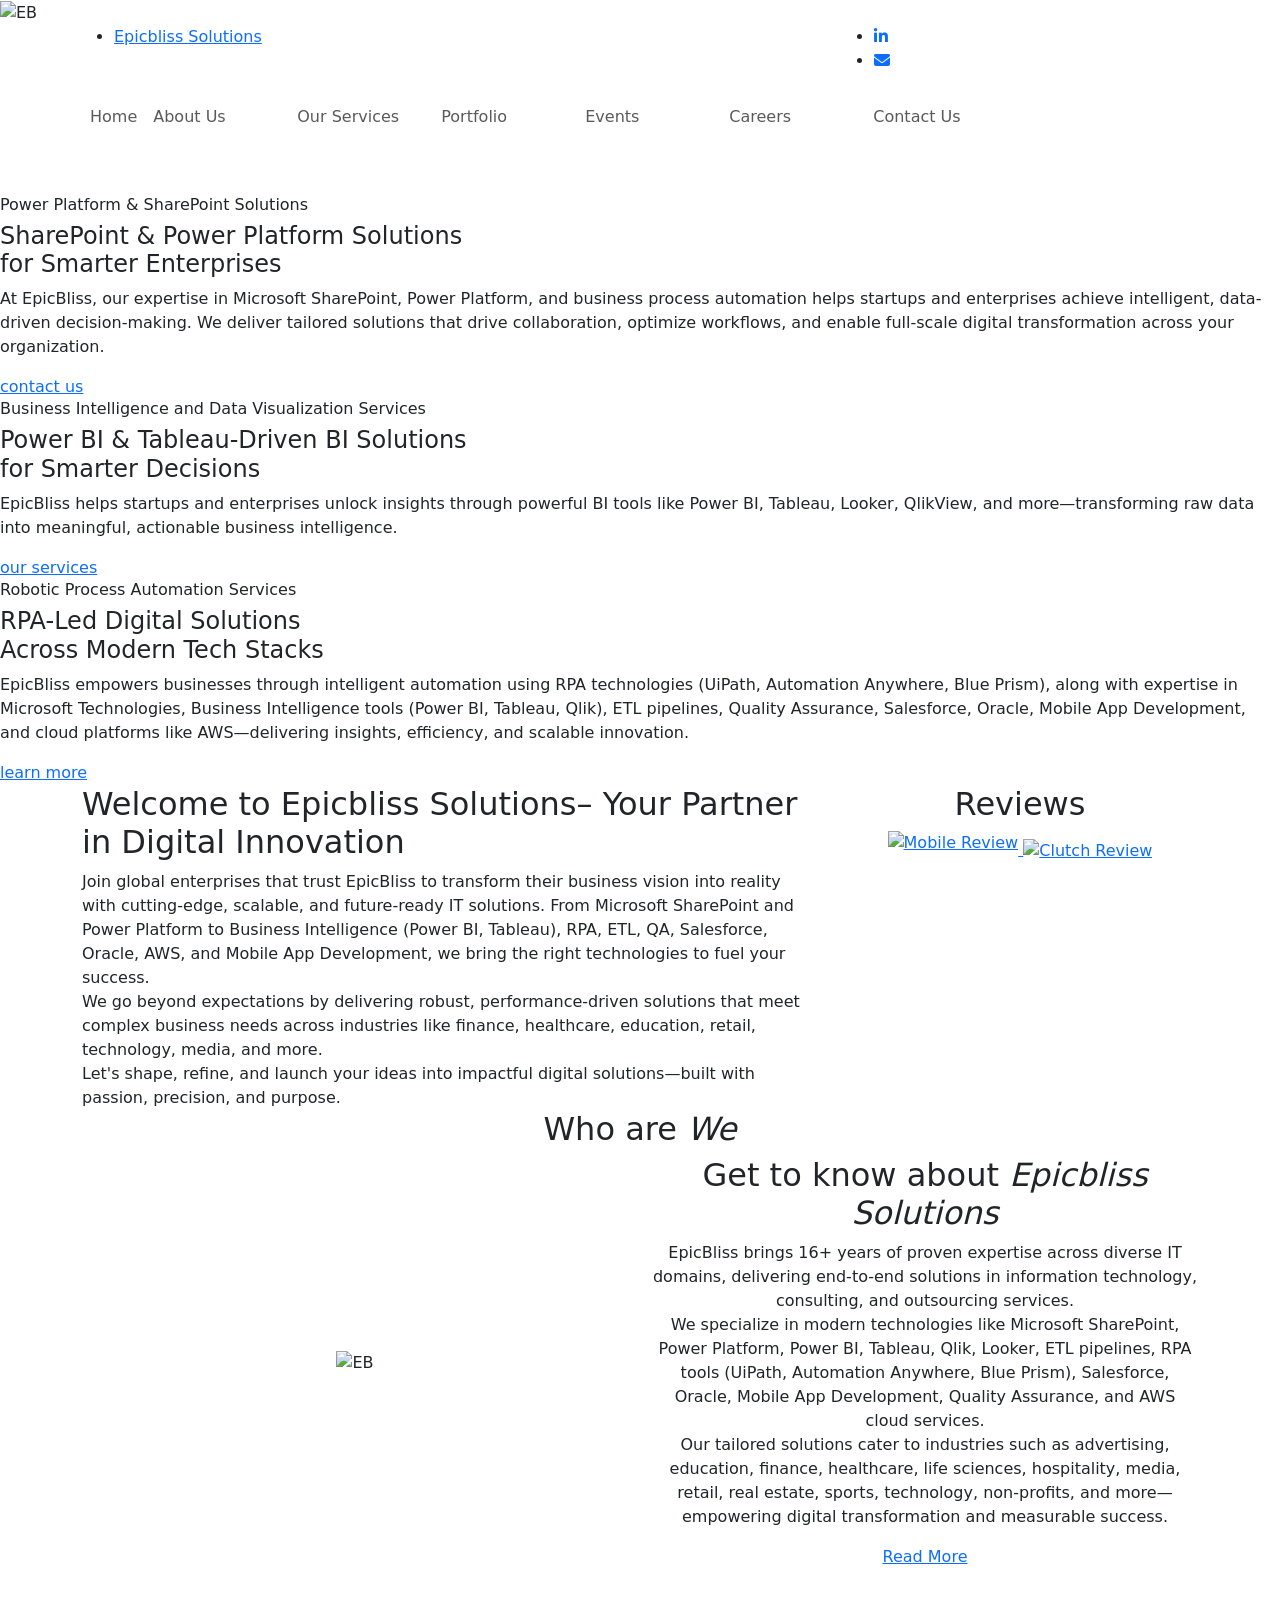
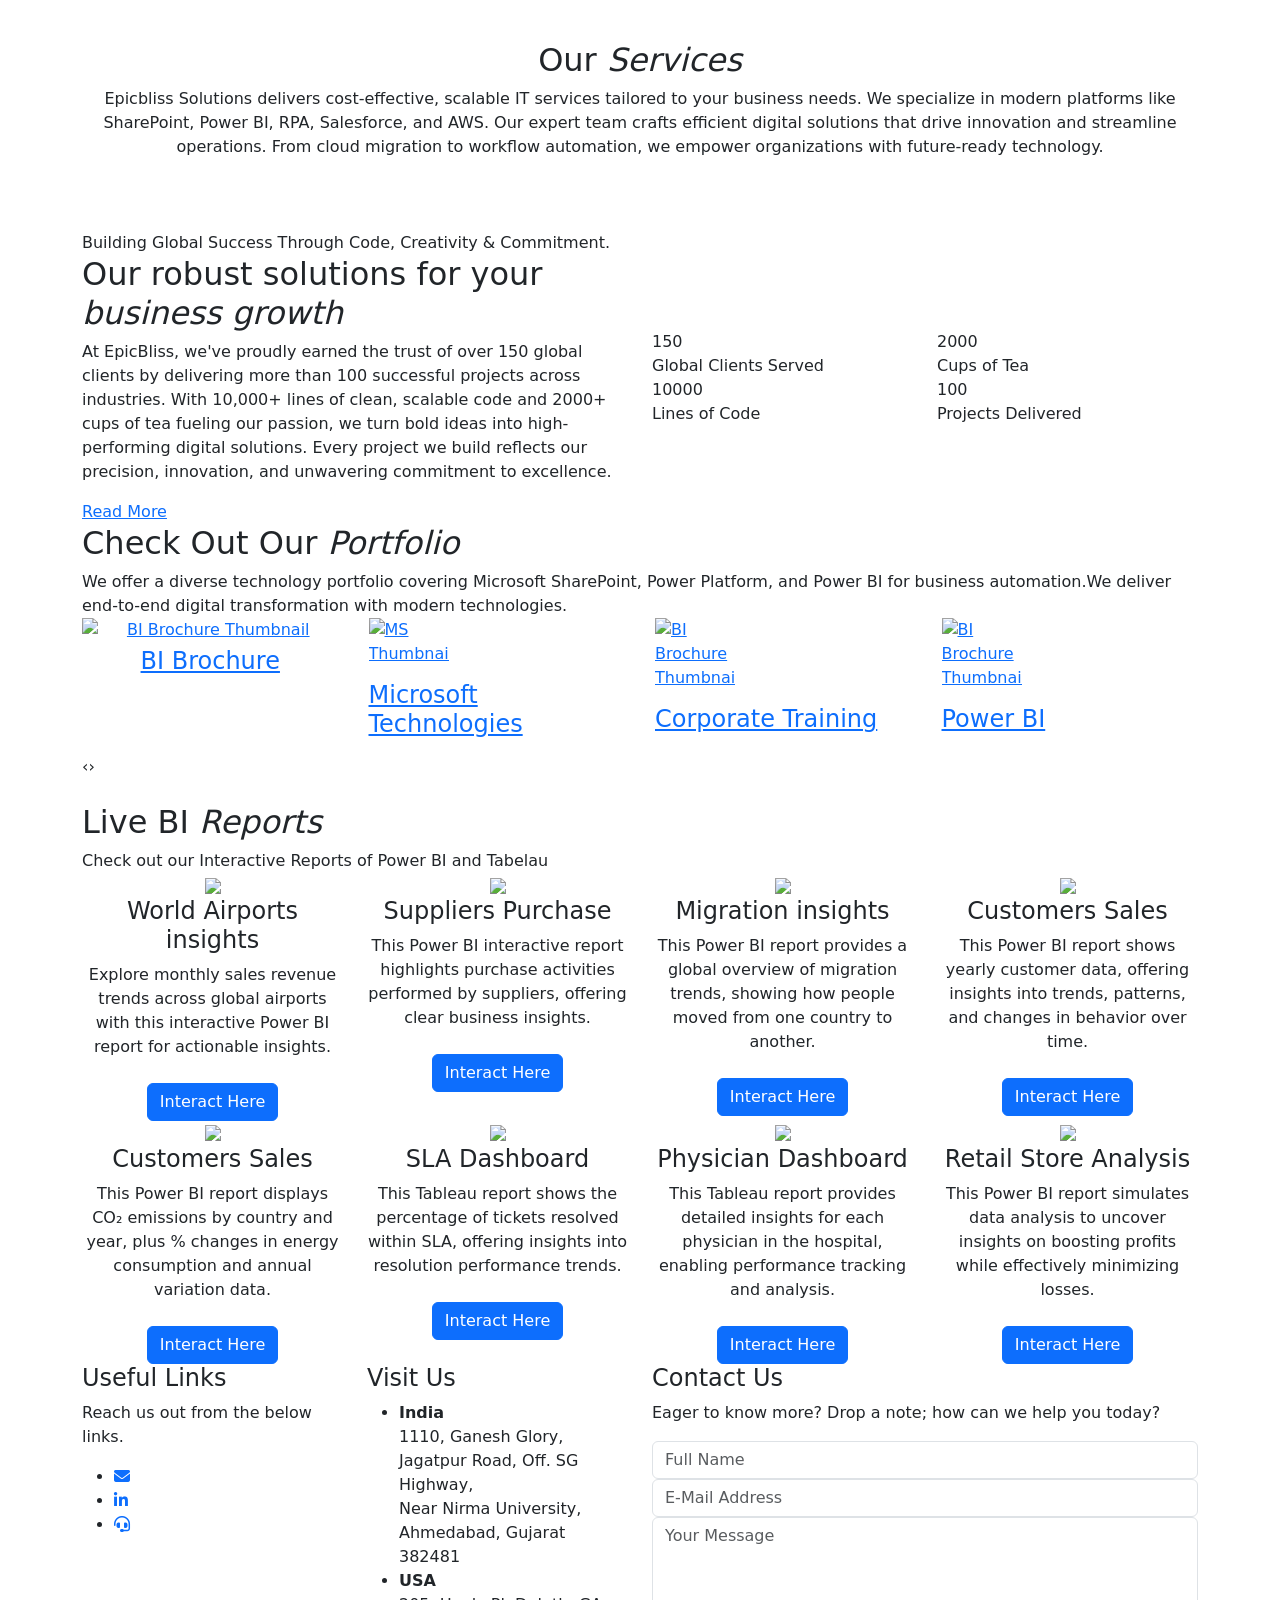
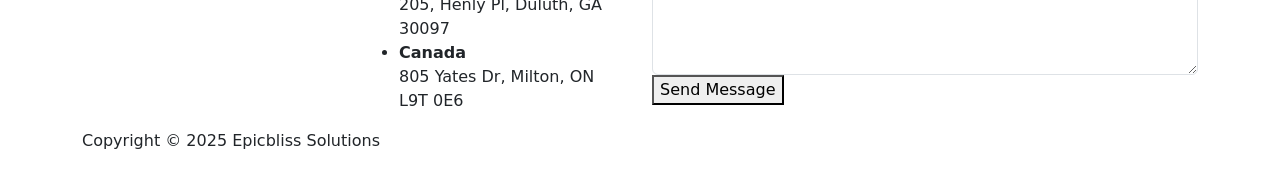
==== commit 766bd793: "Remove scale transform and transition from hire popup content Co-authored-by: modidhwaj <modidhwaj@g" ====
--- a/index.html
+++ b/index.html
@@ -107,13 +107,7 @@
       position: relative;
       text-align: center;
       box-shadow: 0 25px 50px rgba(0, 0, 0, 0.3);
-      transform: scale(0.8);
-      transition: transform 0.3s ease;
       border: 2px solid #ff6347;
-    }
-
-    .hire-popup-overlay.active .hire-popup-content {
-      transform: scale(1);
     }
 
     .hire-popup-close {
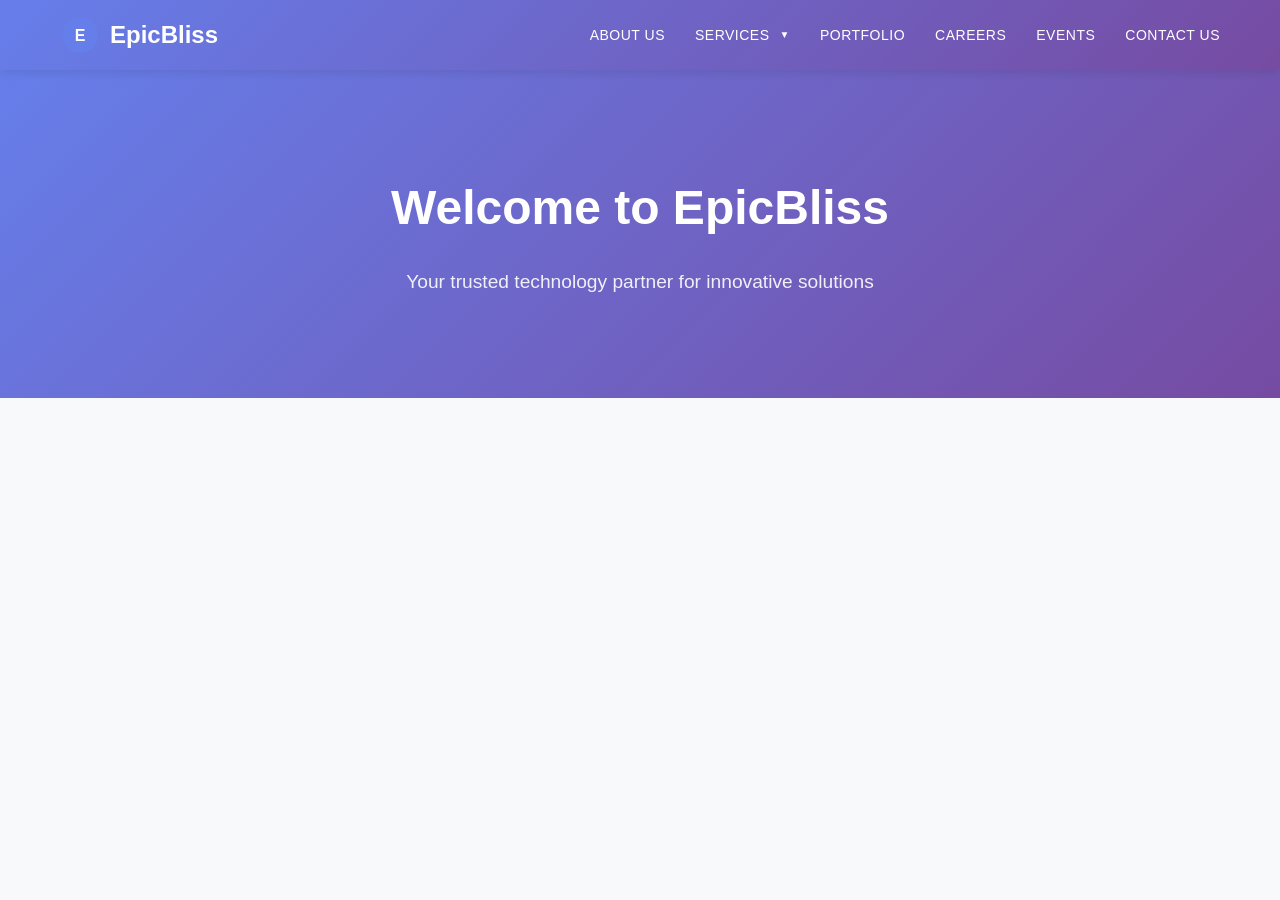
==== commit df1d99a5: "Create global dropdown navigation system with responsive design Co-authored-by: modidhwaj <modidhwaj" ====
--- a/index.html
+++ b/index.html
@@ -1,1086 +1,162 @@
 <!DOCTYPE html>
 <html lang="en">
+<head>
+    <meta charset="UTF-8">
+    <meta name="viewport" content="width=device-width, initial-scale=1.0">
+    <title>EpicBliss - Services</title>
+    <link rel="stylesheet" href="styles.css">
+    <link rel="stylesheet" href="dropdown.css">
+</head>
+<body>
+    <!-- Navigation Header -->
+    <nav class="navbar">
+        <div class="nav-container">
+            <!-- Logo -->
+            <div class="nav-logo">
+                <img src="logo.svg" alt="EpicBliss" class="logo">
+                <span class="logo-text">EpicBliss</span>
+            </div>
+            
+            <!-- Navigation Menu -->
+            <ul class="nav-menu">
+                <li class="nav-item"><a href="#about" class="nav-link">ABOUT US</a></li>
+                <li class="nav-item dropdown">
+                    <a href="#services" class="nav-link dropdown-toggle" id="servicesDropdown">
+                        SERVICES
+                        <span class="dropdown-arrow">▼</span>
+                    </a>
+                    <!-- Services Dropdown Menu -->
+                    <div class="dropdown-menu" id="servicesMenu">
+                        <div class="dropdown-grid">
+                            <!-- Microsoft Technologies -->
+                            <div class="dropdown-column">
+                                <h3 class="dropdown-header">MICROSOFT TECHNOLOGIES</h3>
+                                <ul class="dropdown-list">
+                                    <li><a href="#sharepoint">SharePoint Development</a></li>
+                                    <li><a href="#aspnet">ASP.NET Development</a></li>
+                                    <li><a href="#dynamics">Dynamics CMS Development</a></li>
+                                    <li><a href="#ax">AX Development</a></li>
+                                    <li><a href="#azure">Azure Development</a></li>
+                                    <li><a href="#bi">Business Intelligence</a></li>
+                                    <li><a href="#powerbi">PowerBI Development</a></li>
+                                </ul>
+                            </div>
+                            
+                            <!-- Mobile Development -->
+                            <div class="dropdown-column">
+                                <h3 class="dropdown-header">MOBILE DEVELOPMENT</h3>
+                                <ul class="dropdown-list">
+                                    <li><a href="#iphone">iPhone App /Android Development</a></li>
+                                    <li><a href="#phonegap">Phone Gap App Development</a></li>
+                                    <li><a href="#hybrid">Hybrid /Ionic App Development</a></li>
+                                    <li><a href="#react-native">React Native Development</a></li>
+                                    <li><a href="#xamarin">Xamarin App Development</a></li>
+                                    <li><a href="#pwa">Progressive Web Apps</a></li>
+                                </ul>
+                            </div>
+                            
+                            <!-- Atlassian -->
+                            <div class="dropdown-column">
+                                <h3 class="dropdown-header">ATLASSIAN</h3>
+                                <ul class="dropdown-list">
+                                    <li><a href="#jira">Jira/Bitbucket/Confluence</a></li>
+                                    <li><a href="#migration">Migration</a></li>
+                                    <li><a href="#upgradation">Upgradation</a></li>
+                                    <li><a href="#plugin">Plugin Development</a></li>
+                                    <li><a href="#customization">Customization</a></li>
+                                    <li><a href="#automation">Automation</a></li>
+                                    <li><a href="#renewal">Renewal of Application Licenses</a></li>
+                                </ul>
+                            </div>
+                            
+                            <!-- Cloud Services -->
+                            <div class="dropdown-column">
+                                <h3 class="dropdown-header">CLOUD SERVICES</h3>
+                                <ul class="dropdown-list">
+                                    <li><a href="#devops">DevOps</a></li>
+                                    <li><a href="#aws">Amazon Web Services</a></li>
+                                    <li><a href="#azure-cloud">Azure Cloud Service</a></li>
+                                    <li><a href="#google">Google App Engine Services</a></li>
+                                </ul>
+                            </div>
+                            
+                            <!-- BI & Data Visualization -->
+                            <div class="dropdown-column">
+                                <h3 class="dropdown-header">BI & DATA VISUALIZATION</h3>
+                                <ul class="dropdown-list">
+                                    <li><a href="#tableau">Tableau Development</a></li>
+                                    <li><a href="#pentaho">Pentaho Development</a></li>
+                                    <li><a href="#powerbi-viz">PowerBI</a></li>
+                                    <li><a href="#jasper">Jasper/Qlickview</a></li>
+                                    <li><a href="#tibco">Tibco Spotfire/Zoho reports</a></li>
+                                </ul>
+                            </div>
+                            
+                            <!-- Web Technologies -->
+                            <div class="dropdown-column">
+                                <h3 class="dropdown-header">WEB TECHNOLOGIES</h3>
+                                <ul class="dropdown-list">
+                                    <li><a href="#angular">AngularJS/MEAN Stack</a></li>
+                                    <li><a href="#php">PHP Website Development</a></li>
+                                    <li><a href="#phalcon">Phalcon/Laravel Development</a></li>
+                                    <li><a href="#wordpress">WordPress /Symfony</a></li>
+                                    <li><a href="#nodejs">Node.js & MongoDB</a></li>
+                                    <li><a href="#fullstack">Full Stack Development</a></li>
+                                </ul>
+                            </div>
+                            
+                            <!-- Machine Learning -->
+                            <div class="dropdown-column">
+                                <h3 class="dropdown-header">MACHINE LEARNING</h3>
+                                <ul class="dropdown-list">
+                                    <li><a href="#cognitive-insight">Cognitive Insight</a></li>
+                                    <li><a href="#cognitive-engagement">Cognitive Engagement</a></li>
+                                    <li><a href="#cognitive-automation">Cognitive Automation</a></li>
+                                    <li><a href="#data-mining">Data Mining</a></li>
+                                    <li><a href="#nlp">Natural Language Processing</a></li>
+                                    <li><a href="#rpa">Robotic Process Automation</a></li>
+                                </ul>
+                            </div>
+                            
+                            <!-- Enterprise Services -->
+                            <div class="dropdown-column">
+                                <h3 class="dropdown-header">ENTERPRISE SERVICES</h3>
+                                <ul class="dropdown-list">
+                                    <li><a href="#ar-vr">AR / VR</a></li>
+                                    <li><a href="#crm">CRM</a></li>
+                                    <li><a href="#enterprise-mobility">Enterprise Mobility Services</a></li>
+                                    <li><a href="#blockchain">Blockchain Services</a></li>
+                                    <li><a href="#digital-marketing">Digital Marketing</a></li>
+                                    <li><a href="#gaming">Gaming</a></li>
+                                    <li><a href="#iot">IOT/Blockchain</a></li>
+                                </ul>
+                            </div>
+                        </div>
+                    </div>
+                </li>
+                <li class="nav-item"><a href="#portfolio" class="nav-link">PORTFOLIO</a></li>
+                <li class="nav-item"><a href="#careers" class="nav-link">CAREERS</a></li>
+                <li class="nav-item"><a href="#events" class="nav-link">EVENTS</a></li>
+                <li class="nav-item"><a href="#contact" class="nav-link">CONTACT US</a></li>
+            </ul>
+            
+            <!-- Mobile Menu Button -->
+            <div class="hamburger">
+                <span></span>
+                <span></span>
+                <span></span>
+            </div>
+        </div>
+    </nav>
 
-<!-- Mirrored from www.epicbliss.tech/ by HTTrack Website Copier/3.x [XR&CO'2014], Thu, 02 Nov 2023 11:28:46 GMT -->
-<!-- Added by HTTrack -->
-<meta http-equiv="content-type" content="text/html;charset=UTF-8" /><!-- /Added by HTTrack -->
-<!-- POP UP CODE -->
+    <!-- Main Content -->
+    <main class="main-content">
+        <div class="hero-section">
+            <h1>Welcome to EpicBliss</h1>
+            <p>Your trusted technology partner for innovative solutions</p>
+        </div>
+    </main>
 
-<head>
-  <meta name="viewport" content="width=device-width, initial-scale=1.0, maximum-scale=1.0, user-scalable=no" />
-  <meta http-equiv="Content-Type" content="text/html; charset=utf-8" />
-  <title>EpicBliss</title>
-  <link rel="icon" type="image/x-icon" href="https://www.epicbliss.tech/assets/Front/img/Favicon.png">
-  <title>Hire Me Popup</title>
-
-  <!-- META TAG -->
-  <meta charset="utf-8">
-  <meta http-equiv="X-UA-Compatible" content="IE=edge">
-  <meta name="viewport" content="width=device-width, initial-scale=1">
-  <link rel="shortcut icon" type="image/x-icon" href="assets/General/upload/1547660320574.html">
-  <!-- The above 3 meta tags *must* come first in the head; any other head content must come *after* these tags -->
-  <link href="https://fonts.googleapis.com/css?family=Roboto+Slab:400,700" rel="stylesheet">
-  <link href="https://fonts.googleapis.com/css?family=Ubuntu:300,400,700" rel="stylesheet">
-
-  <meta charset="utf-8">
-  <meta name="viewport" content="width=device-width, initial-scale=1, shrink-to-fit=no">
-  <meta name="description" content="">
-  <meta name="author" content="Epicbliss Soluitons">
-  <link href="https://fonts.googleapis.com/css?family=Poppins:100,200,300,400,500,600,700,800,900&display=swap"
-    rel="stylesheet">
-
-  <title>Epicbliss Soluitons</title>
-
-  <!-- Bootstrap core CSS -->
-  <link href="vendor/bootstrap/css/bootstrap.min.css" rel="stylesheet">
-  <link href="https://cdn.jsdelivr.net/npm/bootstrap@5.3.2/dist/css/bootstrap.min.css" rel="stylesheet">
-  <script src="https://cdn.jsdelivr.net/npm/bootstrap@5.3.2/dist/js/bootstrap.bundle.min.js"></script>
-  <!-- Bootstrap CSS -->
-  <link href="https://cdn.jsdelivr.net/npm/bootstrap@5.3.2/dist/css/bootstrap.min.css" rel="stylesheet">
-
-  <!-- Bootstrap Bundle JS (carousel, indicators, etc.) -->
-  <script src="https://cdn.jsdelivr.net/npm/bootstrap@5.3.2/dist/js/bootstrap.bundle.min.js"></script>
-  <link rel="stylesheet" href="https://cdnjs.cloudflare.com/ajax/libs/OwlCarousel2/2.3.4/assets/owl.carousel.min.css">
-  <link rel="stylesheet"
-    href="https://cdnjs.cloudflare.com/ajax/libs/OwlCarousel2/2.3.4/assets/owl.theme.default.min.css">
-
-  <script src="https://ajax.googleapis.com/ajax/libs/jquery/3.5.1/jquery.min.js"></script>
-  <script src="https://cdnjs.cloudflare.com/ajax/libs/OwlCarousel2/2.3.4/owl.carousel.min.js"></script>
-
-  <script>
-    $(document).ready(function () {
-      $(".owl-testimonials").owlCarousel({
-        loop: true,           // Continuously loop the carousel
-        margin: 30,           // Space between items
-        nav: true,            // Show navigation arrows
-        dots: true,           // Show navigation dots
-        responsive: {         // Define responsive behavior for different screen sizes
-          0: {              // For screens 0px and up (mobile)
-            items: 1      // Show 1 item
-          },
-          600: {            // For screens 600px and up (tablet)
-            items: 2      // Show 2 items
-          },
-          992: {            // For screens 992px and up (desktop)
-            items: 4      // Show 4 items
-          }
-        }
-      });
-    });
-  </script>
-
-  <!-- Additional CSS Files -->
-  <link rel="stylesheet" href="assets/css/fontawesome.css">
-  <link rel="stylesheet" href="assets/css/templatemo-finance-business.css">
-  <link rel="stylesheet" href="assets/css/owl.css">
-
-  <!-- Custom Popup Styles -->
-  <style>
-    /* Popup Modal Styles */
-    .hire-popup-overlay {
-      position: fixed;
-      top: 0;
-      left: 0;
-      width: 100%;
-      height: 100%;
-      background: rgba(0, 0, 0, 0.8);
-      display: flex;
-      justify-content: center;
-      align-items: center;
-      z-index: 9999;
-      opacity: 0;
-      visibility: hidden;
-      transition: all 0.3s ease;
-    }
-
-    .hire-popup-overlay.active {
-      opacity: 1;
-      visibility: visible;
-    }
-
-    .hire-popup-content {
-      background: linear-gradient(135deg, #fff5e6 0%, #ffe4cc 100%);
-      border-radius: 20px;
-      padding: 35px 30px;
-      max-width: 450px;
-      width: 90%;
-      position: relative;
-      text-align: center;
-      box-shadow: 0 25px 50px rgba(0, 0, 0, 0.3);
-      border: 2px solid #ff6347;
-    }
-
-    .hire-popup-close {
-      position: absolute;
-      top: 15px;
-      right: 20px;
-      background: rgba(255, 99, 71, 0.1);
-      border: none;
-      font-size: 22px;
-      color: #ff6347;
-      cursor: pointer;
-      transition: all 0.3s ease;
-      width: 35px;
-      height: 35px;
-      border-radius: 50%;
-      display: flex;
-      align-items: center;
-      justify-content: center;
-      font-weight: bold;
-    }
-
-    .hire-popup-close:hover {
-      background: rgba(255, 99, 71, 0.2);
-      color: #dc3545;
-    }
-
-    .hire-popup-illustration {
-      width: 120px;
-      height: auto;
-      margin: 0 auto 25px;
-      display: block;
-    }
-
-    .hire-popup-title {
-      color: #2c5aa0;
-      font-size: 20px;
-      font-weight: 700;
-      margin-bottom: 15px;
-      text-transform: uppercase;
-      letter-spacing: 0.8px;
-      line-height: 1.2;
-      font-family: 'Poppins', sans-serif;
-    }
-
-    .hire-popup-subtitle {
-      color: #666;
-      font-size: 15px;
-      margin-bottom: 25px;
-      line-height: 1.5;
-      font-family: 'Poppins', sans-serif;
-      font-weight: 400;
-    }
-
-    .hire-popup-btn {
-      background: linear-gradient(135deg, #ff7f50 0%, #ff6347 100%);
-      color: white;
-      border: none;
-      padding: 15px 40px;
-      border-radius: 50px;
-      font-size: 16px;
-      font-weight: 600;
-      text-transform: uppercase;
-      letter-spacing: 1px;
-      cursor: pointer;
-      transition: all 0.3s ease;
-      text-decoration: none;
-      display: inline-block;
-      box-shadow: 0 8px 25px rgba(255, 99, 71, 0.3);
-      font-family: 'Poppins', sans-serif;
-    }
-
-    .hire-popup-btn:hover {
-      background: linear-gradient(135deg, #ff6347 0%, #ff4500 100%);
-      transform: translateY(-2px);
-      box-shadow: 0 12px 30px rgba(255, 99, 71, 0.4);
-      color: white;
-      text-decoration: none;
-    }
-
-    /* Responsive Design */
-    @media (max-width: 768px) {
-      .hire-popup-content {
-        padding: 30px 25px;
-        max-width: 350px;
-        margin: 20px;
-      }
-      
-      .hire-popup-illustration {
-        width: 100px;
-      }
-      
-      .hire-popup-title {
-        font-size: 18px;
-      }
-
-      .hire-popup-subtitle {
-        font-size: 14px;
-      }
-
-      .hire-popup-btn {
-        padding: 14px 35px;
-        font-size: 15px;
-      }
-    }
-
-    /* Remove indicators */
-    .carousel-indicators {
-      display: none;
-    }
-
-    /* Custom arrows */
-   .carousel-control-prev,
-.carousel-control-next {
-  width: auto;
-  top: 50%;
-  transform: translateY(-50%);
-  color: #007bff;
-  font-size: 2rem;
-  opacity: 1;
-  z-index: 5;
-}
-
-.carousel-control-prev {
-  left: 10px; /* Changed from -50px */
-}
-
-.carousel-control-next {
-  right: 10px; /* Changed from -50px */
-}
-
-.carousel-control-prev,
-.carousel-control-next {
-  width: auto;
-  top: 55%; /* Shifted down from 50% */
-  transform: translateY(-50%);
-  color: #007bff;
-  font-size: 2rem;
-  opacity: 1;
-  z-index: 5;
-}
-
-.carousel-control-prev i:hover,
-.carousel-control-next i:hover {
-  color: #fff;
-  background-color: #007bff;
-}
-
-    /* Responsive fix for smaller screens */
-    @media (max-width: 768px) {
-      .carousel-control-prev,
-      .carousel-control-next {
-        display: none;
-      }
-    }
-  </style>
-
-  <!--
-Finance Business TemplateMo
-https://templatemo.com/tm-545-finance-business
--->
-</head>
-
-<body>
-
-  <!-- Hire Me Popup -->
-  <div class="hire-popup-overlay" id="hirePopup">
-    <div class="hire-popup-content">
-      <button class="hire-popup-close" onclick="closeHirePopup()">&times;</button>
-      
-      <!-- Developer Team Icon -->
-      <svg class="hire-popup-illustration" viewBox="0 0 200 200" xmlns="http://www.w3.org/2000/svg">
-        <!-- Background Circle -->
-        <circle cx="100" cy="100" r="85" fill="rgba(255, 255, 255, 0.3)" stroke="#ff6347" stroke-width="3"/>
-        
-        <!-- Team of Developers -->
-        <!-- Developer 1 -->
-        <circle cx="80" cy="75" r="15" fill="#FFE4B5"/>
-        <path d="M65 65 Q80 55 95 65 Q95 75 80 75 Q65 75 65 65" fill="#8B4513"/>
-        <rect x="70" y="90" width="20" height="25" fill="#ff6347" rx="5"/>
-        
-        <!-- Developer 2 -->
-        <circle cx="120" cy="75" r="15" fill="#FFE4B5"/>
-        <path d="M105 65 Q120 55 135 65 Q135 75 120 75 Q105 75 105 65" fill="#654321"/>
-        <rect x="110" y="90" width="20" height="25" fill="#ff7f50" rx="5"/>
-        
-        <!-- Laptop/Code -->
-        <rect x="70" y="120" width="60" height="35" fill="#2F4F4F" rx="5"/>
-        <rect x="75" y="125" width="50" height="25" fill="#87CEEB"/>
-        
-        <!-- Code Elements -->
-        <line x1="80" y1="130" x2="95" y2="130" stroke="#ff6347" stroke-width="2"/>
-        <line x1="80" y1="135" x2="110" y2="135" stroke="#ff7f50" stroke-width="2"/>
-        <line x1="80" y1="140" x2="100" y2="140" stroke="#ff6347" stroke-width="2"/>
-        
-        <!-- Tech Icons -->
-        <text x="40" y="50" fill="#2c5aa0" font-size="14" font-family="monospace" font-weight="bold">&lt;/&gt;</text>
-        <text x="150" y="50" fill="#ff6347" font-size="12" font-family="monospace" font-weight="bold">{}</text>
-        <text x="50" y="170" fill="#2c5aa0" font-size="10" font-family="Arial" font-weight="bold">DEV</text>
-        <text x="140" y="170" fill="#ff6347" font-size="10" font-family="Arial" font-weight="bold">CODE</text>
-        
-        <!-- Decorative Elements -->
-        <circle cx="45" cy="80" r="3" fill="#ff6347"/>
-        <circle cx="155" cy="120" r="3" fill="#ff7f50"/>
-        <circle cx="160" cy="80" r="2" fill="#2c5aa0"/>
-        <circle cx="40" cy="130" r="2" fill="#ff6347"/>
-      </svg>
-      
-      <h3 class="hire-popup-title">Hire Our Qualified and Skilled Dedicated Developers!</h3>
-      
-      <p class="hire-popup-subtitle">Transform your business vision into reality with our expert development team specializing in modern technologies.</p>
-      
-      <a href="contact.html" class="hire-popup-btn" onclick="closeHirePopup()">Contact Us</a>
-    </div>
-  </div>
-
-  <!-- ***** Preloader Start ***** -->
-  <div id="preloader">
-    <div class="jumper">
-      <div></div>
-      <div></div>
-      <div></div>
-    </div>
-  </div>
-  <!-- ***** Preloader End ***** -->
-
-  <!-- Header -->
-  <div class="sub-header">
-    <!-- LOGO OUTSIDE CONTAINER -->
-    <div class="top-left-logo">
-      <img src="assets/images/Epicbliss Logo.png" alt="EB" style="height: 60px; width: auto;" />
-    </div>
-
-    <!-- CONTAINER WITH CENTERED CONTENT -->
-    <div class="container">
-      <div class="row">
-        <div class="col-md-8 col-xs-12">
-          <ul class="left-info">
-            <!-- Remove logo here if duplicated -->
-            <li>
-              <a href="#top">Epicbliss Solutions</a>
-            </li>
-          </ul>
-        </div>
-        <div class="col-md-4">
-          <ul class="right-icons">
-            <li><a href="https://www.linkedin.com/company/epicbliss-solutions/"><i
-                  class="fa-brands fa-linkedin-in"></i></a></li>
-            <li><a href="mailto:info@epicbliss.tech"><i class="fa fa-envelope"></i></a></li>
-          </ul>
-        </div>
-      </div>
-    </div>
-  </div>
-
-  <header class="">
-    <nav class="navbar navbar-expand-lg">
-      <div class="container">
-        <button class="navbar-toggler" type="button" data-toggle="collapse" data-target="#navbarResponsive"
-          aria-controls="navbarResponsive" aria-expanded="false" aria-label="Toggle navigation">
-          <span class="navbar-toggler-icon"></span>
-        </button>
-        <div class="collapse navbar-collapse" id="navbarResponsive">
-          <ul class="navbar-nav ml-auto">
-            <li class="nav-item active">
-              <a class="nav-link" href="#top">Home
-                <span class="sr-only">(current)</span>
-              </a>
-            </li>
-            <li class="nav-item" style="height: 90px; width: 144px; align-items: center;">
-              <a class="nav-link" href="about.html">About Us</a>
-            </li>
-            <li class="nav-item" style="height: 90px; width: 144px; align-items: center;">
-              <a class="nav-link" href="services.html">Our Services</a>
-            </li>
-            <li class="nav-item" style="height: 90px; width: 144px; align-items: center;">
-              <a class="nav-link" href="portfolio.html">Portfolio</a>
-            </li>
-            <li class="nav-item" style="height: 90px; width: 144px; align-items: center;">
-              <a class="nav-link" href="events.html">Events</a>
-            <li class="nav-item" style="height: 90px; width: 144px; align-items: center;">
-              <a class="nav-link" href="careers.html">Careers</a>
-              <!--  <li class="nav-item" style="height: 90px; width: 100px;">
-              <a class="nav-link" href="one-page.html">One Page</a> -->
-            </li>
-            <li class="nav-item" style="height: 90px; width: 144px; align-items: center;">
-              <a class="nav-link" href="contact.html">Contact Us</a>
-            </li>
-          </ul>
-        </div>
-      </div>
-    </nav>
-  </header>
-
-  <!-- Page Content -->
-  <!-- Banner Starts Here -->
-  <div class="main-banner header-text" id="top">
-    <div class="Modern-Slider">
-      <!-- Item -->
-      <div class="item item-1">
-        <div class="img-fill">
-          <div class="text-content">
-            <h6>Power Platform & SharePoint Solutions</h6>
-            <h4>SharePoint & Power Platform Solutions <br>for Smarter Enterprises</h4>
-            <p>At EpicBliss, our expertise in Microsoft SharePoint, Power Platform, and business process automation
-              helps startups and enterprises achieve intelligent, data-driven decision-making.
-              We deliver tailored solutions that drive collaboration, optimize workflows, and enable full-scale
-              digital
-              transformation across your organization.</p>
-            <a href="contact.html" class="filled-button">contact us</a>
-          </div>
-        </div>
-      </div>
-      <!-- // Item -->
-      <!-- Item -->
-      <div class="item item-2">
-        <div class="img-fill">
-          <div class="text-content">
-            <h6>Business Intelligence and Data Visualization Services</h6>
-            <h4>Power BI & Tableau-Driven BI Solutions <br>for Smarter Decisions</h4>
-            <p>EpicBliss helps startups and enterprises unlock insights through powerful BI tools like Power BI,
-              Tableau, Looker, QlikView, and more—transforming raw data into meaningful, actionable business
-              intelligence.</p>
-            <a href="services.html" class="filled-button">our services</a>
-          </div>
-        </div>
-      </div>
-      <!-- // Item -->
-      <!-- Item -->
-      <div class="item item-3">
-        <div class="img-fill">
-          <div class="text-content">
-            <h6>Robotic Process Automation Services</h6>
-            <h4>RPA-Led Digital Solutions <br> Across Modern Tech Stacks</h4>
-            <p>EpicBliss empowers businesses through intelligent automation using RPA technologies (UiPath, Automation
-              Anywhere, Blue Prism), along with expertise in Microsoft Technologies, Business Intelligence tools
-              (Power
-              BI, Tableau, Qlik), ETL pipelines, Quality Assurance, Salesforce, Oracle, Mobile App Development, and
-              cloud platforms like AWS—delivering insights, efficiency, and scalable innovation.</p>
-            <a href="about.html" class="filled-button">learn more</a>
-          </div>
-        </div>
-      </div>
-      <!-- // Item -->
-    </div>
-  </div>
-  <!-- Banner Ends Here -->
-
-  <div class="request-form">
-    <div class="container">
-      <div class="row">
-        <div class="col-md-8">
-          <h2>Welcome to Epicbliss Solutions– Your Partner in Digital Innovation</h2>
-          <span>Join global enterprises that trust EpicBliss to transform their business vision into reality with
-            cutting-edge, scalable, and future-ready IT solutions. From Microsoft SharePoint and Power Platform to
-            Business Intelligence (Power BI, Tableau), RPA, ETL, QA, Salesforce, Oracle, AWS, and Mobile App
-            Development, we bring the right technologies to fuel your success.<br>We go beyond expectations by
-            delivering
-            robust, performance-driven solutions that meet complex business needs across industries like finance,
-            healthcare, education, retail, technology, media, and more. <br>
-
-            Let's shape, refine, and launch your ideas into impactful digital solutions—built with passion, precision,
-            and purpose.</span>
-        </div>
-
-        <!-- START REVIEWS SECTION -->
-        <div class="col-md-4" id="clutchimage">
-          <div class="section-title text-center">
-            <h2>Reviews</h2>
-            <a href="https://www.designrush.com/agency/profile/epicbliss" alt="App Development Companies">
-              <img src="https://www.epicbliss.tech/assets/Front/images/Mobile.png" alt="Mobile Review"
-                style="max-width: 100%; height: auto; margin-bottom: 15px;">
-            </a>
-            <a href="https://clutch.co/profile/epicbliss-solutions#highlights" alt="App Development Companies">
-              <img src="https://www.epicbliss.tech/assets/Front/images/Clutch.png" alt="Clutch Review"
-                style="max-width: 100%; height: auto;">
-            </a>
-          </div>
-        </div>
-        <!-- / END REVIEWS SECTION -->
-      </div>
-
-      <!--    <div class="col-md-4">
-          <a href="contact.html" class="border-button">Contact Us</a>
-        </div> -->
-    </div>
-  </div>
-  </div>
-
-
-  <!-- / WHO ARE WE SECTION -->
-  <div class="more-info">
-    <div class="container">
-      <div class="section-heading text-center mb-4">
-        <h2>Who are<em> We</em></h2>
-        <div class="row">
-          <div class="col-md-12">
-            <div class="more-info-content">
-              <div class="row">
-                <div class="col-md-6 d-flex align-items-center justify-content-center">
-                  <div class="left-image">
-                    <img src="assets/images/Banner 1 image.png" alt="EB" class="img-fluid">
-                  </div>
-                </div>
-                <div class="col-md-6 align-self-center">
-                  <div class="right-content">
-                    <h2>Get to know about <em>Epicbliss Solutions</em></h2>
-                    <p>EpicBliss brings 16+ years of proven expertise across diverse IT domains, delivering end-to-end
-                      solutions in information technology, consulting, and outsourcing services.
-                      <br>We specialize in modern technologies like Microsoft SharePoint, Power Platform, Power BI,
-                      Tableau,
-                      Qlik, Looker, ETL pipelines, RPA tools (UiPath, Automation Anywhere, Blue Prism), Salesforce,
-                      Oracle, Mobile App Development, Quality Assurance, and AWS cloud services.<br>
-                      Our tailored solutions cater to industries such as advertising, education, finance, healthcare,
-                      life
-                      sciences, hospitality, media, retail, real estate, sports, technology, non-profits, and
-                      more—empowering digital transformation and measurable success.
-                    </p>
-                    <a href="#" class="filled-button">Read More</a>
-                  </div>
-                </div>
-              </div>
-            </div>
-          </div>
-        </div>
-      </div>
-    </div>
-  </div>
-  </div>
-
-  <!-- / WHO ARE WE SECTION END -->
-
-
-  <!-- / OUR SERVICES SECTION -->
-  <!-- Bootstrap & Font Awesome CDN -->
-  <link href="https://cdn.jsdelivr.net/npm/bootstrap@5.3.2/dist/css/bootstrap.min.css" rel="stylesheet">
-  <link href="https://cdnjs.cloudflare.com/ajax/libs/font-awesome/6.4.0/css/all.min.css" rel="stylesheet">
-  <script src="https://cdn.jsdelivr.net/npm/bootstrap@5.3.2/dist/js/bootstrap.bundle.min.js"></script>
-
-  <div class="services py-5 position-relative">
-    <div class="container">
-      <div class="section-heading text-center mb-4">
-        <h2>Our <em>Services</em></h2>
-        <p style="text-transform: none;">
-          <span>Epicbliss Solutions delivers cost-effective, scalable IT services tailored to your business needs.
-            We specialize in modern platforms like SharePoint, Power BI, RPA, Salesforce, and AWS.
-            Our expert team crafts efficient digital solutions that drive innovation and streamline operations.
-            From cloud migration to workflow automation, we empower organizations with future-ready technology.</span>
-        </p>
-      </div>
-      
-      <div id="servicesOwlCaruosel" class="owl-carousel">
-        <div class="service-item text-center">
-          <img src="assets/images/SliderImages/SharePoint-Symbol.png" alt="SharePoint" class="img-fluid mb-3">
-          <div class="down-content">
-            <h4>SharePoint Solutions</h4>
-            <p>Designing secure and modern intranet portals, workflows, and enterprise document management
-              with
-              Microsoft SharePoint.</p>
-            <a href="#" class="filled-button btn btn-primary mt-2">Read More</a>
-          </div>
-        </div>
-        <div class="service-item text-center">
-         <img src="assets/images/SliderImages/BI.png" alt="BI" class="img-fluid mb-3">
-                  <div class="down-content">
-            <h4>BI & Data Visualization</h4>
-            <p>Unlock insights with Power BI, Tableau, Looker, Qlik and more BI tools for informed
-                      decision-making and impactful dashboards.</p>
-            <a href="#" class="filled-button btn btn-primary mt-2">Read More</a>
-          </div>
-        </div>
-        <div class="service-item text-center">
-           <img src="assets/images/SliderImages/PowerPlatform.png" alt="Power Platform" class="img-fluid mb-3">
-                  <div class="down-content">
-                    <h4>Power Platform</h4>
-                    <p>"Build low-code apps and automate tasks with PowerApps, Power Automate, and Virtual Agents for
-                      smart business solutions."</p>
-                    <a href="#" class="filled-button btn btn-primary mt-2">Read More</a>
-                  </div>
-        </div>
-        <div class="service-item text-center">
-             <img src="assets/images/SliderImages/salesforce.png" alt="Salesforce" class="img-fluid mb-3">
-                  <div class="down-content">
-                    <h4>Salesforce Services</h4>
-                    <p>Streamline CRM processes and accelerate sales with tailored Salesforce development, smooth
-                      integration, and trusted support.</p>
-                    <a href="#" class="filled-button btn btn-primary mt-2">Read More</a>
-                  </div>
-        </div>
-        <div class="service-item text-center">
-          <div class="service-item text-center">
-                  <img src="assets/images/SliderImages/cloudMigration.png" alt="Cloud" class="img-fluid mb-3">
-                  <div class="down-content">
-                    <h4>Cloud Migration</h4>
-                    <p>Migrate infrastructure to AWS or Azure with minimal downtime, improved security, and maximum
-                      scalability for growth.</p>
-                    <a href="#" class="filled-button btn btn-primary mt-2">Read More</a>
-                  </div>
-                </div>
-        </div>
-        <div class="service-item text-center">
-          <img src="assets/images/SliderImages/mobile.png" alt="Mobile App" class="img-fluid mb-3">
-                  <div class="down-content">
-                    <h4>Mobile App Development</h4>
-                    <p>Deliver iOS and Android apps with intuitive UX using native or hybrid tech tailored to your
-                      business goals and growth.</p>
-                    <a href="#" class="filled-button btn btn-primary mt-2">Read More</a>
-                  </div>
-        </div>
-        <div class="service-item text-center">
-           <img src="assets/images/SliderImages/ETL.png" alt="ETL" class="img-fluid mb-3">
-                  <div class="down-content">
-                    <h4>ETL & Data Integration</h4>
-                    <p>Manage data pipelines using SSIS, Talend, and Apache NiFi to integrate, transform, and deliver
-                      business intelligence.</p>
-                    <a href="#" class="filled-button btn btn-primary mt-2">Read More</a>
-                  </div>
-        </div>
-        <div class="service-item text-center">
-          <img src="assets/images/SliderImages/QA.png" alt="QA" class="img-fluid mb-3">
-                  <div class="down-content">
-                    <h4>Quality Assurance</h4>
-                    <p>Ensure your app is secure, stable, and reliable with manual, automated, and performance testing
-                      tailored to business needs.</p>
-                    <a href="#" class="filled-button btn btn-primary mt-2">Read More</a>
-                  </div>
-        </div>
-                <div class="service-item text-center">
-                  <img src="assets/images/SliderImages/RPA.png" alt="RPA" class="img-fluid mb-3">
-                  <div class="down-content">
-                    <h4>RPA Automation</h4>
-                    <p>Automate routine processes using UiPath, Automation Anywhere, and Blue Prism to increase
-                      efficiency and accuracy.</p>
-                    <a href="#" class="filled-button btn btn-primary mt-2">Read More</a>
-                  </div>
-                </div>
-  </div>
-        </div>
-      </div>
-      </div>
-    </div>
-  </div>
-
-  <!-- / OUR SERVICES SECTION ENDS-->
-
-  <div class="fun-facts">
-    <div class="container">
-      <div class="row">
-        <div class="col-md-6">
-          <div class="left-content">
-            <span>Building Global Success Through Code, Creativity & Commitment.</span>
-            <h2>Our robust solutions for your <em>business growth</em></h2>
-            <p>At EpicBliss, we've proudly earned the trust of over 150 global clients by delivering more than 100
-              successful projects across industries. With 10,000+ lines of clean, scalable code and 2000+ cups of tea
-              fueling our passion, we turn bold ideas into high-performing digital solutions. Every project we build
-              reflects our precision, innovation, and unwavering commitment to excellence.
-            </p>
-            <a href="" class="filled-button">Read More</a>
-          </div>
-        </div>
-        <div class="col-md-6 align-self-center">
-          <div class="row">
-            <div class="col-md-6">
-              <div class="count-area-content">
-                <div class="count-digit">150</div>
-                <div class="count-title">Global Clients Served</div>
-              </div>
-            </div>
-            <div class="col-md-6">
-              <div class="count-area-content">
-                <div class="count-digit">2000</div>
-                <div class="count-title">Cups of Tea</div>
-              </div>
-            </div>
-            <div class="col-md-6">
-              <div class="count-area-content">
-                <div class="count-digit">10000</div>
-                <div class="count-title">Lines of Code</div>
-              </div>
-            </div>
-            <div class="col-md-6">
-              <div class="count-area-content">
-                <div class="count-digit">100</div>
-                <div class="count-title">Projects Delivered</div>
-              </div>
-            </div>
-          </div>
-        </div>
-      </div>
-    </div>
-  </div>
-
-  <div class="testimonials">
-    <div class="container">
-      <div class="row">
-        <div class="col-md-12">
-          <div class="section-heading">
-            <h2>Check Out Our <em>Portfolio</em></h2>
-            <span>We offer a diverse technology portfolio covering Microsoft SharePoint, Power Platform, and Power BI
-              for business automation.We deliver end-to-end digital transformation with modern technologies.</span>
-          </div>
-        </div>
-        <div class="col-md-12">
-          <div class="owl-testimonials owl-carousel">
-
-            <a href="https://www.epicbliss.tech/assets/Front/img/portfolio/Epicbliss_bi.pdf" class="testimonial-item">
-              <div class="inner-content text-center">
-
-                <!-- Image on top -->
-                <img src="assets\images\BrochureImages\BI.png" alt="BI Brochure Thumbnail"
-                  style="width: auto; height: auto; margin-bottom: 5px;" />
-
-                <h4>BI Brochure</h4>
-                <span></span>
-                <p></p>
-              </div>
-            </a>
-
-
-            <a href="https://www.epicbliss.tech/assets/Front/img/portfolio/Epicbliss_microsoft.pdf"
-              class="testimonial-item">
-              <div class="inner-content">
-                <!-- Image on top -->
-                <img src="assets\images\BrochureImages\MS.png" alt="MS Thumbnail"
-                  style="width: 80px; height: auto; margin-bottom: 15px;" />
-                <h4>Microsoft Technologies</h4>
-                <span></span>
-                <p></p>
-              </div>
-            </a>
-
-            <a href="https://www.epicbliss.tech/assets/Front/img/portfolio/Epicbliss_Corporatetraining.pdf"
-              class="testimonial-item">
-              <div class="inner-content">
-                <!-- Image on top -->
-                <img src="assets\images\BrochureImages\Train.png" alt="BI Brochure Thumbnail"
-                  style="width: 80px; height: auto; margin-bottom: 15px;" />
-                <h4>Corporate Training</h4>
-                <span></span>
-                <p></p>
-              </div>
-            </a>
-
-            <a href="https://www.epicbliss.tech/assets/Front/img/portfolio/Epicbliss_PowerBI.pdf"
-              class="testimonial-item">
-              <div class="inner-content">
-                <!-- Image on top -->
-                <img src="assets\images\BrochureImages\PBI.png" alt="BI Brochure Thumbnail"
-                  style="width: 80px; height: auto; margin-bottom: 15px;" />
-                <h4>Power BI</h4>
-                <span></span>
-                <p></p>
-              </div>
-            </a>
-
-            <a href="https://www.epicbliss.tech/assets/Front/img/portfolio/Epicbliss_Tableau.pdf"
-              class="testimonial-item">
-              <div class="inner-content">
-                <img src="assets\images\BrochureImages\Tableau.png" alt="BI Brochure Thumbnail"
-                  style="width: 80px; height: auto; margin-bottom: 15px;" />
-                <h4>Tableau</h4>
-                <span></span>
-                <p></p>
-              </div>
-            </a>
-
-            <a href="https://www.epicbliss.tech/assets/Front/img/portfolio/Epicbliss_PowerApps.pdf"
-              class="testimonial-item">
-              <div class="inner-content">
-                <img src="assets\images\BrochureImages\PA.png" alt="BI Brochure Thumbnail"
-                  style="width: 80px; height: auto; margin-bottom: 15px;" />
-                <h4>PowerApps</h4>
-                <span></span>
-                <p></p>
-              </div>
-            </a>
-
-          </div>
-        </div>
-      </div>
-    </div>
-  </div>
-
-  <!-- / START REPORT DESIGN AREA -->
-  <div class="callback-form">
-    <div class="container">
-      <div class="row">
-        <div class="col-md-12">
-          <div class="section-heading">
-            <!-- START SECTION TITLE DESIGN AREA -->
-            <div class="section-heading">
-              <h2>Live BI<em> Reports</em></h2>
-              <span>Check out our Interactive Reports of Power BI and Tabelau</span>
-              <!-- / END SECTION TITLE DESIGN AREA -->
-            </div>
-
-            <div class="row">
-              <div class="col-md-3 justify-content-center">
-                <div class="card-sl">
-                  <div class="service-item text-center">
-                    <img src="assets/images/BI Portfolio/airport.jpg" />
-                    <div class="down-content">
-                      <h4>World Airports insights</h4>
-                      <p>Explore monthly sales revenue trends across global airports with this interactive Power BI
-                        report for actionable insights.</p>
-                      <a href="https://app.powerbi.com/view?r=eyJrIjoiMzdhNWIwYjQtY2VkMS00Nzc4LThhMDItNDFmZGU1ZjE3ZGUyIiwidCI6IjdhZGI1ZWRmLTdhMGUtNDk0ZC1iNGY4LWI0NmQwZmZiZTM1OSJ9&embedImagePlaceholder=true"
-                        class="filled-button btn btn-primary mt-2">Interact Here</a>
-                    </div>
-                  </div>
-                </div>
-              </div>
-
-              <div class="col-md-3 justify-content-center">
-                <div class="card-sl">
-                  <div class="service-item text-center">
-                    <img src="assets/images/BI Portfolio/supplier.jpg" />
-                    <div class="down-content">
-                      <h4>Suppliers Purchase</h4>
-                      <p>This Power BI interactive report highlights purchase activities performed by suppliers,
-                        offering clear business insights.</p>
-                      <a href="https://app.powerbi.com/view?r=eyJrIjoiZjRhYjY5YzctMWRiNy00YzgxLWEyYmQtYTIyOGYzOTkwNmUwIiwidCI6IjdhZGI1ZWRmLTdhMGUtNDk0ZC1iNGY4LWI0NmQwZmZiZTM1OSJ9&amp;embedImagePlaceholder=true&amp;pageName=ReportSection"
-                        class="filled-button btn btn-primary mt-2">Interact Here</a>
-                    </div>
-                  </div>
-                </div>
-              </div>
-
-              <div class="col-md-3 justify-content-center">
-                <div class="card-sl">
-                  <div class="service-item text-center">
-                    <img src="assets/images/BI Portfolio/Migration.jpg" />
-                    <div class="down-content">
-                      <h4>Migration insights</h4>
-                      <p>This Power BI report provides a global overview of migration trends, showing how people moved
-                        from one country to another.</p>
-                      <a href="https://app.powerbi.com/view?r=eyJrIjoiY2MxMWZiOTEtMDZiMS00OWU4LWIwZTMtMzIxM2QxYzIwYTcyIiwidCI6IjdhZGI1ZWRmLTdhMGUtNDk0ZC1iNGY4LWI0NmQwZmZiZTM1OSJ9&amp;pageName=ReportSectionab8c9910253b5197db64"
-                        class="filled-button btn btn-primary mt-2">Interact Here</a>
-                    </div>
-                  </div>
-                </div>
-              </div>
-
-              <div class="col-md-3 justify-content-center">
-                <div class="card-sl">
-                  <div class="service-item text-center">
-                    <img src="assets/images/BI Portfolio/customer.jpg" />
-                    <div class="down-content">
-                      <h4>Customers Sales</h4>
-                      <p> This Power BI report shows yearly customer data, offering insights into trends, patterns,
-                        and
-                        changes in behavior over time.</p>
-                      <a href="https://app.powerbi.com/view?r=eyJrIjoiNDA2ZmY0ZGUtOWE5NS00Njc1LTlmZjMtZmZiMDQ1OGM3ZDYxIiwidCI6IjdhZGI1ZWRmLTdhMGUtNDk0ZC1iNGY4LWI0NmQwZmZiZTM1OSJ9&amp;embedImagePlaceholder=true&amp;pageName=ReportSection1"
-                        class="filled-button btn btn-primary mt-2">Interact Here</a>
-                    </div>
-                  </div>
-                </div>
-              </div>
-
-              <div class="col-md-3 justify-content-center">
-                <div class="card-sl">
-                  <div class="service-item text-center">
-                    <img src="assets/images/BI Portfolio/co2.jpg" />
-                    <div class="down-content">
-                      <h4>Customers Sales</h4>
-                      <p> This Power BI report displays CO₂ emissions by country and year, plus % changes in energy
-                        consumption and annual variation data.</p>
-                      <a href="https://app.powerbi.com/view?r=eyJrIjoiMzhjYzdjYTYtYThjYy00ZGM0LTliM2UtMDE5ZDYzN2Q1NWQwIiwidCI6IjdhZGI1ZWRmLTdhMGUtNDk0ZC1iNGY4LWI0NmQwZmZiZTM1OSJ9&amp;pageName=ReportSectionb65c4c9c9d0eb3b7060c"
-                        class="filled-button btn btn-primary mt-2">Interact Here</a>
-                    </div>
-                  </div>
-                </div>
-              </div>
-
-              <div class="col-md-3 justify-content-center">
-                <div class="card-sl">
-                  <div class="service-item text-center">
-                    <img src="assets/images/BI Portfolio/SLA%20Dashboard.jpg" />
-                    <div class="down-content">
-                      <h4>SLA Dashboard</h4>
-                      <p> This Tableau report shows the percentage of tickets resolved within SLA, offering insights
-                        into resolution performance trends.</p>
-                      <a href="https://public.tableau.com/views/PhysiciansTracker/PhysiciansDetails?:language=en-US&amp;:display_count=n&amp;:origin=viz_share_link"
-                        class="filled-button btn btn-primary mt-2">Interact Here</a>
-                    </div>
-                  </div>
-                </div>
-              </div>
-
-              <div class="col-md-3 justify-content-center">
-                <div class="card-sl">
-                  <div class="service-item text-center">
-                    <img src="assets/images/BI Portfolio/Physician%20Dashboard.jpg" />
-                    <div class="down-content">
-                      <h4> Physician Dashboard</h4>
-                      <p> This Tableau report provides detailed insights for each physician in the hospital, enabling
-                        performance tracking and analysis.</p>
-                      <a href="https://public.tableau.com/views/PhysiciansTracker/PhysiciansDetails?:language=en-US&amp;:display_count=n&amp;:origin=viz_share_link"
-                        class="filled-button btn btn-primary mt-2">Interact Here</a>
-                    </div>
-                  </div>
-                </div>
-              </div>
-
-              <div class="col-md-3 justify-content-center">
-                <div class="card-sl">
-                  <div class="service-item text-center">
-                    <img src="assets/images/BI Portfolio/Store.jpg" />
-                    <div class="down-content">
-                      <h4> Retail Store Analysis</h4>
-                      <p> This Power BI report simulates data analysis to uncover insights on boosting profits while
-                        effectively minimizing losses.</p>
-                      <a href="https://app.powerbi.com/view?r=eyJrIjoiZDZjMGZhMDMtMDBiYS00YWExLWFkNTYtZGViN2IyYzg3ZTM5IiwidCI6IjdhZGI1ZWRmLTdhMGUtNDk0ZC1iNGY4LWI0NmQwZmZiZTM1OSJ9&amp;pageName=ReportSection"
-                        class="filled-button btn btn-primary mt-2">Interact Here</a>
-                    </div>
-                  </div>
-                </div>
-              </div>
-            </div>
-          </div>
-        </div>
-      </div>
-    </div>
-  </div>
-  <!-- / END REPORT DESIGN AREA -->
-
-  <!-- Footer Starts Here -->
-  <footer>
-    <div class="container">
-      <div class="row">
-        <div class="col-md-3 footer-item">
-          <h4>Useful Links</h4>
-          <p>Reach us out from the below links.</p>
-          <ul class="social-icons">
-            <li><a href="mailto:info@epicbliss.tech"><i class="fa fa-envelope"></i></a></li>
-            <li><a href="https://www.linkedin.com/company/epicbliss-solutions/"><i
-                  class="fa-brands fa-linkedin-in"></i></a>
-            </li>
-            <li><a href="skype:epicbliss.tech?chat"><i class="fa-solid fa-headset"></i></a></li>
-          </ul>
-        </div>
-        <div class="col-md-3 footer-item">
-          <h4>Visit Us</h4>
-          <ul class="menu-list">
-            <li>
-              <strong>India</strong><br>
-              1110, Ganesh Glory, Jagatpur Road, Off. SG Highway,<br>
-              Near Nirma University, Ahmedabad, Gujarat 382481
-            </li>
-            <li>
-              <strong>USA</strong><br>
-              205, Henly Pl, Duluth, GA 30097
-            </li>
-            <li>
-              <strong>Canada</strong><br>
-              805 Yates Dr, Milton, ON L9T 0E6
-            </li>
-          </ul>
-        </div>
-        <div class="col-md-6 footer-item last-item">
-          <h4>Contact Us</h4>
-          <p>Eager to know more? Drop a note; how can we help you today?</p>
-          <div class="contact-form">
-            <form id="contact footer-contact" action="" method="post">
-              <div class="row">
-                <div class="col-lg-12 col-md-12 col-sm-12">
-                  <fieldset>
-                    <input name="name" type="text" class="form-control" id="name" placeholder="Full Name" required="">
-                  </fieldset>
-                </div>
-                <div class="col-lg-12 col-md-12 col-sm-12">
-                  <fieldset>
-                    <input name="email" type="text" class="form-control" id="email" pattern="[^ @]*@[^ @]*"
-                      placeholder="E-Mail Address" required="">
-                  </fieldset>
-                </div>
-                <div class="col-lg-12">
-                  <fieldset>
-                    <textarea name="message" rows="6" class="form-control" id="message" placeholder="Your Message"
-                      required=""></textarea>
-                  </fieldset>
-                </div>
-                <div class="col-lg-12">
-                  <fieldset>
-                    <button type="submit" id="form-submit" class="filled-button">Send Message</button>
-                  </fieldset>
-                </div>
-              </div>
-            </form>
-          </div>
-        </div>
-      </div>
-    </div>
-  </footer>
-
-  <div class="sub-footer">
-    <div class="container">
-      <div class="row">
-        <div class="col-md-12">
-          <p>Copyright &copy; 2025 Epicbliss Solutions
-
-            <a rel="nofollow noopener" href="https://templatemo.com" target="_blank"></a>
-          </p>
-        </div>
-      </div>
-    </div>
-  </div>
-
-  <!-- Bootstrap core JavaScript -->
-  <script src="vendor/jquery/jquery.min.js"></script>
-  <script src="vendor/bootstrap/js/bootstrap.bundle.min.js"></script>
-
-  <!-- Additional Scripts -->
-  <script src="assets/js/custom.js"></script>
-  <script src="assets/js/owl.js"></script>
-  <script src="assets/js/slick.js"></script>
-  <script src="assets/js/accordions.js"></script>
-
-  <script language="text/Javascript">
-    cleared[0] = cleared[1] = cleared[2] = 0; //set a cleared flag for each field
-    function clearField(t) {                   //declaring the array outside of the
-      if (!cleared[t.id]) {                      // function makes it static and global
-        cleared[t.id] = 1;  // you could use true and false, but that's more typing
-        t.value = '';         // with more chance of typos
-        t.style.color = '#fff';
-      }
-    }
-  </script>
-
-  <!-- Popup JavaScript -->
-  <script>
-    // Show popup after page loads
-    window.addEventListener('load', function() {
-      setTimeout(function() {
-        showHirePopup();
-      }, 2000); // Show popup after 2 seconds
-    });
-
-    // Function to show popup
-    function showHirePopup() {
-      const popup = document.getElementById('hirePopup');
-      popup.classList.add('active');
-      
-      // Add escape key listener when popup is shown
-      document.addEventListener('keydown', handleEscapeKey);
-    }
-
-    // Function to close popup
-    function closeHirePopup() {
-      const popup = document.getElementById('hirePopup');
-      popup.classList.remove('active');
-      
-      // Remove escape key listener when popup is closed
-      document.removeEventListener('keydown', handleEscapeKey);
-    }
-
-    // Handle escape key press
-    function handleEscapeKey(e) {
-      if (e.key === 'Escape' || e.keyCode === 27) {
-        const popup = document.getElementById('hirePopup');
-        popup.classList.remove('active');
-        document.removeEventListener('keydown', handleEscapeKey);
-      }
-    }
-
-    // Close popup when clicking outside the modal content
-    document.addEventListener('DOMContentLoaded', function() {
-      document.getElementById('hirePopup').addEventListener('click', function(e) {
-        if (e.target === this) {
-          closeHirePopup();
-        }
-      });
-    });
-  </script>
-
+    <script src="dropdown.js"></script>
 </body>
-
 </html>
--- a/styles.css
+++ b/styles.css
@@ -0,0 +1,167 @@
+/* Reset and Base Styles */
+* {
+    margin: 0;
+    padding: 0;
+    box-sizing: border-box;
+}
+
+body {
+    font-family: 'Segoe UI', Tahoma, Geneva, Verdana, sans-serif;
+    line-height: 1.6;
+    color: #333;
+    background-color: #f8f9fa;
+}
+
+/* Navigation Styles */
+.navbar {
+    background: linear-gradient(135deg, #667eea 0%, #764ba2 100%);
+    padding: 0;
+    position: fixed;
+    top: 0;
+    width: 100%;
+    z-index: 1000;
+    box-shadow: 0 2px 10px rgba(0,0,0,0.1);
+}
+
+.nav-container {
+    max-width: 1200px;
+    margin: 0 auto;
+    display: flex;
+    justify-content: space-between;
+    align-items: center;
+    padding: 0 20px;
+    height: 70px;
+}
+
+.nav-logo {
+    display: flex;
+    align-items: center;
+    gap: 10px;
+}
+
+.logo {
+    height: 40px;
+    width: auto;
+}
+
+.logo-text {
+    font-size: 24px;
+    font-weight: bold;
+    color: white;
+    text-decoration: none;
+}
+
+.nav-menu {
+    display: flex;
+    list-style: none;
+    gap: 30px;
+    align-items: center;
+}
+
+.nav-item {
+    position: relative;
+}
+
+.nav-link {
+    color: white;
+    text-decoration: none;
+    font-weight: 500;
+    font-size: 14px;
+    letter-spacing: 0.5px;
+    padding: 10px 0;
+    transition: color 0.3s ease;
+    display: flex;
+    align-items: center;
+    gap: 5px;
+}
+
+.nav-link:hover {
+    color: #ffd700;
+}
+
+.dropdown-arrow {
+    font-size: 10px;
+    transition: transform 0.3s ease;
+}
+
+.dropdown.active .dropdown-arrow {
+    transform: rotate(180deg);
+}
+
+/* Mobile Menu */
+.hamburger {
+    display: none;
+    flex-direction: column;
+    cursor: pointer;
+    gap: 4px;
+}
+
+.hamburger span {
+    width: 25px;
+    height: 3px;
+    background-color: white;
+    transition: 0.3s;
+}
+
+/* Main Content */
+.main-content {
+    margin-top: 70px;
+    min-height: calc(100vh - 70px);
+}
+
+.hero-section {
+    background: linear-gradient(135deg, #667eea 0%, #764ba2 100%);
+    color: white;
+    text-align: center;
+    padding: 100px 20px;
+}
+
+.hero-section h1 {
+    font-size: 3rem;
+    margin-bottom: 20px;
+    font-weight: 700;
+}
+
+.hero-section p {
+    font-size: 1.2rem;
+    max-width: 600px;
+    margin: 0 auto;
+    opacity: 0.9;
+}
+
+/* Responsive Design */
+@media (max-width: 768px) {
+    .hamburger {
+        display: flex;
+    }
+    
+    .nav-menu {
+        position: fixed;
+        left: -100%;
+        top: 70px;
+        flex-direction: column;
+        background: linear-gradient(135deg, #667eea 0%, #764ba2 100%);
+        width: 100%;
+        text-align: center;
+        transition: 0.3s;
+        box-shadow: 0 10px 27px rgba(0,0,0,0.05);
+        padding: 20px 0;
+        gap: 0;
+    }
+    
+    .nav-menu.active {
+        left: 0;
+    }
+    
+    .nav-item {
+        margin: 10px 0;
+    }
+    
+    .hero-section h1 {
+        font-size: 2rem;
+    }
+    
+    .hero-section p {
+        font-size: 1rem;
+    }
+}
--- a/dropdown.css
+++ b/dropdown.css
@@ -0,0 +1,211 @@
+/* Dropdown Menu Styles */
+.dropdown {
+    position: relative;
+}
+
+.dropdown-menu {
+    position: absolute;
+    top: 100%;
+    left: 50%;
+    transform: translateX(-50%);
+    background: white;
+    border-radius: 8px;
+    box-shadow: 0 10px 40px rgba(0, 0, 0, 0.15);
+    opacity: 0;
+    visibility: hidden;
+    transition: all 0.3s ease;
+    z-index: 1000;
+    margin-top: 10px;
+    min-width: 1000px;
+    max-width: 1200px;
+    border: 1px solid #e0e0e0;
+}
+
+.dropdown.active .dropdown-menu {
+    opacity: 1;
+    visibility: visible;
+    transform: translateX(-50%) translateY(0);
+}
+
+.dropdown-grid {
+    display: grid;
+    grid-template-columns: repeat(4, 1fr);
+    gap: 30px;
+    padding: 30px;
+}
+
+.dropdown-column {
+    min-width: 200px;
+}
+
+.dropdown-header {
+    font-size: 12px;
+    font-weight: 700;
+    color: #666;
+    margin-bottom: 15px;
+    letter-spacing: 1px;
+    text-transform: uppercase;
+    border-bottom: 2px solid #f0f0f0;
+    padding-bottom: 8px;
+}
+
+.dropdown-list {
+    list-style: none;
+    padding: 0;
+    margin: 0;
+}
+
+.dropdown-list li {
+    margin-bottom: 8px;
+}
+
+.dropdown-list a {
+    color: #333;
+    text-decoration: none;
+    font-size: 14px;
+    line-height: 1.4;
+    padding: 6px 0;
+    display: block;
+    transition: all 0.2s ease;
+    border-radius: 4px;
+    padding-left: 8px;
+}
+
+.dropdown-list a:hover {
+    color: #667eea;
+    background-color: #f8f9ff;
+    padding-left: 12px;
+    transform: translateX(4px);
+}
+
+/* Dropdown Arrow Animation */
+.dropdown-toggle {
+    position: relative;
+}
+
+.dropdown-arrow {
+    margin-left: 5px;
+    font-size: 10px;
+    transition: transform 0.3s ease;
+}
+
+.dropdown.active .dropdown-arrow {
+    transform: rotate(180deg);
+}
+
+/* Mobile Dropdown Styles */
+@media (max-width: 768px) {
+    .dropdown-menu {
+        position: static;
+        transform: none;
+        opacity: 1;
+        visibility: visible;
+        min-width: auto;
+        max-width: none;
+        width: 100%;
+        margin-top: 0;
+        border-radius: 0;
+        box-shadow: none;
+        border: none;
+        background: rgba(255, 255, 255, 0.95);
+        backdrop-filter: blur(10px);
+        display: none;
+    }
+    
+    .dropdown.active .dropdown-menu {
+        display: block;
+    }
+    
+    .dropdown-grid {
+        grid-template-columns: 1fr;
+        gap: 20px;
+        padding: 20px;
+    }
+    
+    .dropdown-column {
+        min-width: auto;
+    }
+    
+    .dropdown-header {
+        font-size: 14px;
+        color: #333;
+        margin-bottom: 10px;
+    }
+    
+    .dropdown-list a {
+        padding: 8px 12px;
+        font-size: 16px;
+    }
+    
+    .dropdown-list a:hover {
+        background-color: rgba(102, 126, 234, 0.1);
+        padding-left: 16px;
+    }
+}
+
+/* Tablet Styles */
+@media (max-width: 1024px) and (min-width: 769px) {
+    .dropdown-menu {
+        min-width: 800px;
+    }
+    
+    .dropdown-grid {
+        grid-template-columns: repeat(3, 1fr);
+        gap: 25px;
+        padding: 25px;
+    }
+}
+
+/* Animation for dropdown appearance */
+@keyframes dropdownFadeIn {
+    from {
+        opacity: 0;
+        transform: translateX(-50%) translateY(-10px);
+    }
+    to {
+        opacity: 1;
+        transform: translateX(-50%) translateY(0);
+    }
+}
+
+.dropdown.active .dropdown-menu {
+    animation: dropdownFadeIn 0.3s ease forwards;
+}
+
+/* Accessibility improvements */
+.dropdown-menu:focus-within {
+    opacity: 1;
+    visibility: visible;
+}
+
+.dropdown-list a:focus {
+    outline: 2px solid #667eea;
+    outline-offset: 2px;
+    background-color: #f8f9ff;
+    color: #667eea;
+}
+
+/* Loading state (optional) */
+.dropdown-menu.loading {
+    opacity: 0.7;
+    pointer-events: none;
+}
+
+.dropdown-menu.loading::after {
+    content: '';
+    position: absolute;
+    top: 50%;
+    left: 50%;
+    width: 20px;
+    height: 20px;
+    border: 2px solid #f3f3f3;
+    border-top: 2px solid #667eea;
+    border-radius: 50%;
+    animation: spin 1s linear infinite;
+    transform: translate(-50%, -50%);
+}
+
+@keyframes spin {
+    0% { transform: translate(-50%, -50%) rotate(0deg); }
+    100% { transform: translate(-50%, -50%) rotate(360deg); }
+}
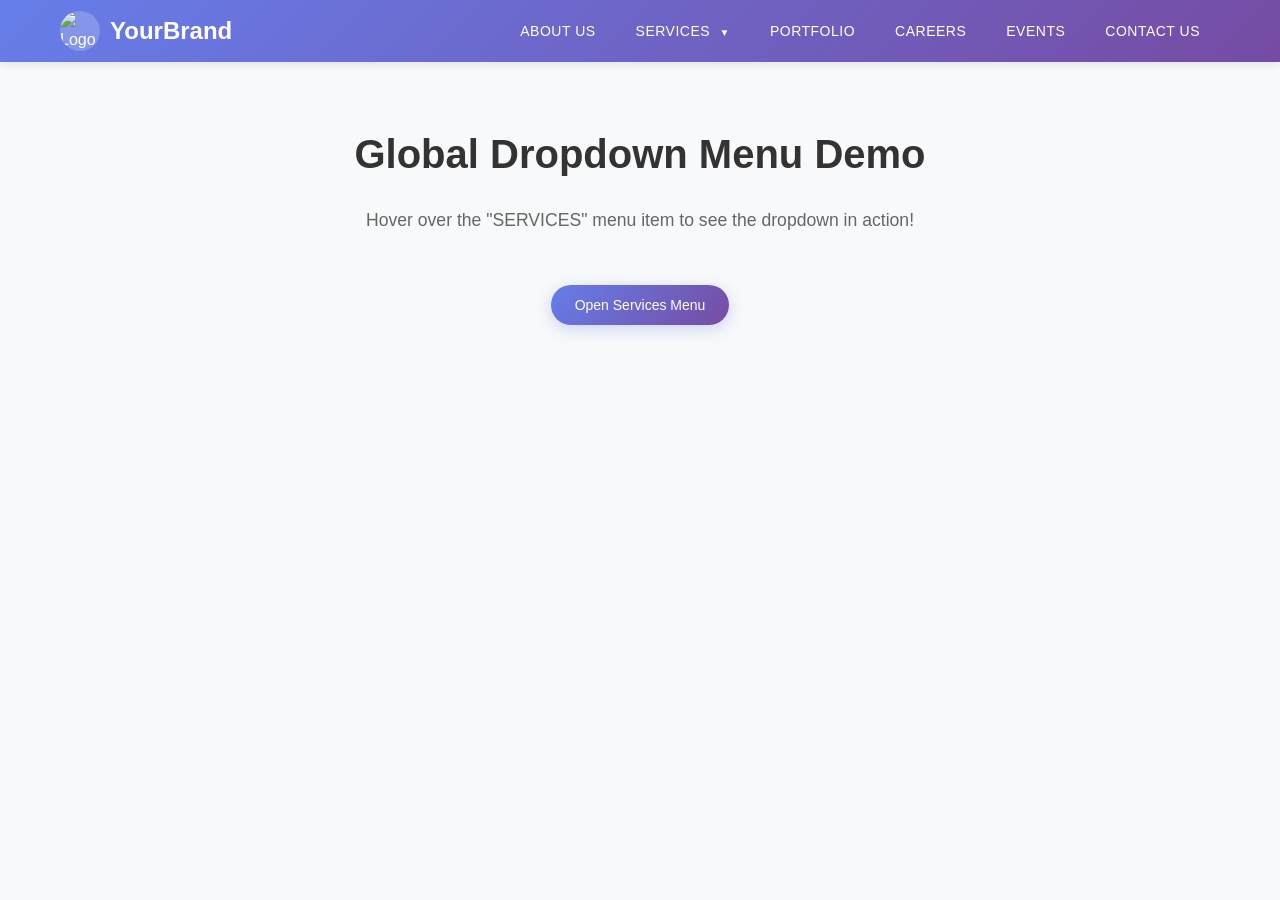
==== commit f3e68968: "Create global dropdown menu with responsive design and interactive features Co-authored-by: modidhwa" ====
--- a/index.html
+++ b/index.html
@@ -3,160 +3,152 @@
 <head>
     <meta charset="UTF-8">
     <meta name="viewport" content="width=device-width, initial-scale=1.0">
-    <title>EpicBliss - Services</title>
+    <title>Global Dropdown Menu</title>
     <link rel="stylesheet" href="styles.css">
-    <link rel="stylesheet" href="dropdown.css">
 </head>
 <body>
-    <!-- Navigation Header -->
-    <nav class="navbar">
-        <div class="nav-container">
-            <!-- Logo -->
-            <div class="nav-logo">
-                <img src="logo.svg" alt="EpicBliss" class="logo">
-                <span class="logo-text">EpicBliss</span>
+    <!-- Header with Navigation -->
+    <header class="header">
+        <div class="container">
+            <div class="logo">
+                <img src="logo.png" alt="Logo" class="logo-img">
+                <span class="logo-text">YourBrand</span>
             </div>
             
-            <!-- Navigation Menu -->
-            <ul class="nav-menu">
-                <li class="nav-item"><a href="#about" class="nav-link">ABOUT US</a></li>
-                <li class="nav-item dropdown">
-                    <a href="#services" class="nav-link dropdown-toggle" id="servicesDropdown">
-                        SERVICES
-                        <span class="dropdown-arrow">▼</span>
-                    </a>
-                    <!-- Services Dropdown Menu -->
-                    <div class="dropdown-menu" id="servicesMenu">
-                        <div class="dropdown-grid">
-                            <!-- Microsoft Technologies -->
-                            <div class="dropdown-column">
-                                <h3 class="dropdown-header">MICROSOFT TECHNOLOGIES</h3>
-                                <ul class="dropdown-list">
-                                    <li><a href="#sharepoint">SharePoint Development</a></li>
-                                    <li><a href="#aspnet">ASP.NET Development</a></li>
-                                    <li><a href="#dynamics">Dynamics CMS Development</a></li>
-                                    <li><a href="#ax">AX Development</a></li>
-                                    <li><a href="#azure">Azure Development</a></li>
-                                    <li><a href="#bi">Business Intelligence</a></li>
-                                    <li><a href="#powerbi">PowerBI Development</a></li>
-                                </ul>
-                            </div>
-                            
-                            <!-- Mobile Development -->
-                            <div class="dropdown-column">
-                                <h3 class="dropdown-header">MOBILE DEVELOPMENT</h3>
-                                <ul class="dropdown-list">
-                                    <li><a href="#iphone">iPhone App /Android Development</a></li>
-                                    <li><a href="#phonegap">Phone Gap App Development</a></li>
-                                    <li><a href="#hybrid">Hybrid /Ionic App Development</a></li>
-                                    <li><a href="#react-native">React Native Development</a></li>
-                                    <li><a href="#xamarin">Xamarin App Development</a></li>
-                                    <li><a href="#pwa">Progressive Web Apps</a></li>
-                                </ul>
-                            </div>
-                            
-                            <!-- Atlassian -->
-                            <div class="dropdown-column">
-                                <h3 class="dropdown-header">ATLASSIAN</h3>
-                                <ul class="dropdown-list">
-                                    <li><a href="#jira">Jira/Bitbucket/Confluence</a></li>
-                                    <li><a href="#migration">Migration</a></li>
-                                    <li><a href="#upgradation">Upgradation</a></li>
-                                    <li><a href="#plugin">Plugin Development</a></li>
-                                    <li><a href="#customization">Customization</a></li>
-                                    <li><a href="#automation">Automation</a></li>
-                                    <li><a href="#renewal">Renewal of Application Licenses</a></li>
-                                </ul>
-                            </div>
-                            
-                            <!-- Cloud Services -->
-                            <div class="dropdown-column">
-                                <h3 class="dropdown-header">CLOUD SERVICES</h3>
-                                <ul class="dropdown-list">
-                                    <li><a href="#devops">DevOps</a></li>
-                                    <li><a href="#aws">Amazon Web Services</a></li>
-                                    <li><a href="#azure-cloud">Azure Cloud Service</a></li>
-                                    <li><a href="#google">Google App Engine Services</a></li>
-                                </ul>
-                            </div>
-                            
-                            <!-- BI & Data Visualization -->
-                            <div class="dropdown-column">
-                                <h3 class="dropdown-header">BI & DATA VISUALIZATION</h3>
-                                <ul class="dropdown-list">
-                                    <li><a href="#tableau">Tableau Development</a></li>
-                                    <li><a href="#pentaho">Pentaho Development</a></li>
-                                    <li><a href="#powerbi-viz">PowerBI</a></li>
-                                    <li><a href="#jasper">Jasper/Qlickview</a></li>
-                                    <li><a href="#tibco">Tibco Spotfire/Zoho reports</a></li>
-                                </ul>
-                            </div>
-                            
-                            <!-- Web Technologies -->
-                            <div class="dropdown-column">
-                                <h3 class="dropdown-header">WEB TECHNOLOGIES</h3>
-                                <ul class="dropdown-list">
-                                    <li><a href="#angular">AngularJS/MEAN Stack</a></li>
-                                    <li><a href="#php">PHP Website Development</a></li>
-                                    <li><a href="#phalcon">Phalcon/Laravel Development</a></li>
-                                    <li><a href="#wordpress">WordPress /Symfony</a></li>
-                                    <li><a href="#nodejs">Node.js & MongoDB</a></li>
-                                    <li><a href="#fullstack">Full Stack Development</a></li>
-                                </ul>
-                            </div>
-                            
-                            <!-- Machine Learning -->
-                            <div class="dropdown-column">
-                                <h3 class="dropdown-header">MACHINE LEARNING</h3>
-                                <ul class="dropdown-list">
-                                    <li><a href="#cognitive-insight">Cognitive Insight</a></li>
-                                    <li><a href="#cognitive-engagement">Cognitive Engagement</a></li>
-                                    <li><a href="#cognitive-automation">Cognitive Automation</a></li>
-                                    <li><a href="#data-mining">Data Mining</a></li>
-                                    <li><a href="#nlp">Natural Language Processing</a></li>
-                                    <li><a href="#rpa">Robotic Process Automation</a></li>
-                                </ul>
-                            </div>
-                            
-                            <!-- Enterprise Services -->
-                            <div class="dropdown-column">
-                                <h3 class="dropdown-header">ENTERPRISE SERVICES</h3>
-                                <ul class="dropdown-list">
-                                    <li><a href="#ar-vr">AR / VR</a></li>
-                                    <li><a href="#crm">CRM</a></li>
-                                    <li><a href="#enterprise-mobility">Enterprise Mobility Services</a></li>
-                                    <li><a href="#blockchain">Blockchain Services</a></li>
-                                    <li><a href="#digital-marketing">Digital Marketing</a></li>
-                                    <li><a href="#gaming">Gaming</a></li>
-                                    <li><a href="#iot">IOT/Blockchain</a></li>
-                                </ul>
+            <nav class="navigation">
+                <ul class="nav-menu">
+                    <li class="nav-item"><a href="#" class="nav-link">ABOUT US</a></li>
+                    <li class="nav-item dropdown-container">
+                        <a href="#" class="nav-link dropdown-trigger">SERVICES <span class="dropdown-arrow">▼</span></a>
+                        <div class="dropdown-menu">
+                            <div class="dropdown-content">
+                                <div class="dropdown-column">
+                                    <h3 class="dropdown-title">MICROSOFT TECHNOLOGIES</h3>
+                                    <ul class="dropdown-list">
+                                        <li><a href="#" class="dropdown-link">SharePoint Development</a></li>
+                                        <li><a href="#" class="dropdown-link">ASP.NET Development</a></li>
+                                        <li><a href="#" class="dropdown-link">Dynamics CMS Development</a></li>
+                                        <li><a href="#" class="dropdown-link">AX Development</a></li>
+                                        <li><a href="#" class="dropdown-link">Azure Development</a></li>
+                                        <li><a href="#" class="dropdown-link">Business Intelligence</a></li>
+                                        <li><a href="#" class="dropdown-link">PowerBI Development</a></li>
+                                    </ul>
+                                </div>
+                                
+                                <div class="dropdown-column">
+                                    <h3 class="dropdown-title">MOBILE DEVELOPMENT</h3>
+                                    <ul class="dropdown-list">
+                                        <li><a href="#" class="dropdown-link">iPhone App /Android Development</a></li>
+                                        <li><a href="#" class="dropdown-link">Phone Gap App Development</a></li>
+                                        <li><a href="#" class="dropdown-link">Hybrid /Ionic App Development</a></li>
+                                        <li><a href="#" class="dropdown-link">React Native Development</a></li>
+                                        <li><a href="#" class="dropdown-link">Xamarin App Development</a></li>
+                                        <li><a href="#" class="dropdown-link">Progressive Web Apps</a></li>
+                                    </ul>
+                                </div>
+                                
+                                <div class="dropdown-column">
+                                    <h3 class="dropdown-title">ATLASSIAN</h3>
+                                    <ul class="dropdown-list">
+                                        <li><a href="#" class="dropdown-link">Jira/Bitbucket/Confluence</a></li>
+                                        <li><a href="#" class="dropdown-link">Migration</a></li>
+                                        <li><a href="#" class="dropdown-link">Upgradation</a></li>
+                                        <li><a href="#" class="dropdown-link">Plugin Development</a></li>
+                                        <li><a href="#" class="dropdown-link">Customization</a></li>
+                                        <li><a href="#" class="dropdown-link">Automation</a></li>
+                                        <li><a href="#" class="dropdown-link">Renewal of Application Licenses</a></li>
+                                    </ul>
+                                </div>
+                                
+                                <div class="dropdown-column">
+                                    <h3 class="dropdown-title">CLOUD SERVICES</h3>
+                                    <ul class="dropdown-list">
+                                        <li><a href="#" class="dropdown-link">DevOps</a></li>
+                                        <li><a href="#" class="dropdown-link">Amazon Web Services</a></li>
+                                        <li><a href="#" class="dropdown-link">Azure Cloud Service</a></li>
+                                        <li><a href="#" class="dropdown-link">Google App Engine Services</a></li>
+                                    </ul>
+                                </div>
+                                
+                                <div class="dropdown-column">
+                                    <h3 class="dropdown-title">BI & DATA VISUALIZATION</h3>
+                                    <ul class="dropdown-list">
+                                        <li><a href="#" class="dropdown-link">Tableau Development</a></li>
+                                        <li><a href="#" class="dropdown-link">Pentaho Development</a></li>
+                                        <li><a href="#" class="dropdown-link">PowerBI</a></li>
+                                        <li><a href="#" class="dropdown-link">Jasper/Qlickview</a></li>
+                                        <li><a href="#" class="dropdown-link">Tibco Spotfire/Zoho reports</a></li>
+                                    </ul>
+                                </div>
+                                
+                                <div class="dropdown-column">
+                                    <h3 class="dropdown-title">WEB TECHNOLOGIES</h3>
+                                    <ul class="dropdown-list">
+                                        <li><a href="#" class="dropdown-link">AngularJS/MEAN Stack</a></li>
+                                        <li><a href="#" class="dropdown-link">PHP Website Development</a></li>
+                                        <li><a href="#" class="dropdown-link">Phalcon/Laravel Development</a></li>
+                                        <li><a href="#" class="dropdown-link">WordPress /Symfony</a></li>
+                                        <li><a href="#" class="dropdown-link">Node.js & MongoDB</a></li>
+                                        <li><a href="#" class="dropdown-link">Full Stack Development</a></li>
+                                    </ul>
+                                </div>
+                                
+                                <div class="dropdown-column">
+                                    <h3 class="dropdown-title">MACHINE LEARNING</h3>
+                                    <ul class="dropdown-list">
+                                        <li><a href="#" class="dropdown-link">Cognitive Insight</a></li>
+                                        <li><a href="#" class="dropdown-link">Cognitive Engagement</a></li>
+                                        <li><a href="#" class="dropdown-link">Cognitive Automation</a></li>
+                                        <li><a href="#" class="dropdown-link">Data Mining</a></li>
+                                        <li><a href="#" class="dropdown-link">Natural Language Processing</a></li>
+                                        <li><a href="#" class="dropdown-link">Robotic Process Automation</a></li>
+                                    </ul>
+                                </div>
+                                
+                                <div class="dropdown-column">
+                                    <h3 class="dropdown-title">ENTERPRISE SERVICES</h3>
+                                    <ul class="dropdown-list">
+                                        <li><a href="#" class="dropdown-link">AR / VR</a></li>
+                                        <li><a href="#" class="dropdown-link">CRM</a></li>
+                                        <li><a href="#" class="dropdown-link">Enterprise Mobility Services</a></li>
+                                        <li><a href="#" class="dropdown-link">Blockchain Services</a></li>
+                                        <li><a href="#" class="dropdown-link">Digital Marketing</a></li>
+                                        <li><a href="#" class="dropdown-link">Gaming</a></li>
+                                        <li><a href="#" class="dropdown-link">IOT/Blockchain</a></li>
+                                    </ul>
+                                </div>
                             </div>
                         </div>
-                    </div>
-                </li>
-                <li class="nav-item"><a href="#portfolio" class="nav-link">PORTFOLIO</a></li>
-                <li class="nav-item"><a href="#careers" class="nav-link">CAREERS</a></li>
-                <li class="nav-item"><a href="#events" class="nav-link">EVENTS</a></li>
-                <li class="nav-item"><a href="#contact" class="nav-link">CONTACT US</a></li>
-            </ul>
-            
-            <!-- Mobile Menu Button -->
-            <div class="hamburger">
-                <span></span>
-                <span></span>
-                <span></span>
-            </div>
+                    </li>
+                    <li class="nav-item"><a href="#" class="nav-link">PORTFOLIO</a></li>
+                    <li class="nav-item"><a href="#" class="nav-link">CAREERS</a></li>
+                    <li class="nav-item"><a href="#" class="nav-link">EVENTS</a></li>
+                    <li class="nav-item"><a href="#" class="nav-link">CONTACT US</a></li>
+                </ul>
+                
+                <!-- Mobile Menu Button -->
+                <button class="mobile-menu-btn" id="mobileMenuBtn">
+                    <span></span>
+                    <span></span>
+                    <span></span>
+                </button>
+            </nav>
         </div>
-    </nav>
+    </header>
 
     <!-- Main Content -->
     <main class="main-content">
-        <div class="hero-section">
-            <h1>Welcome to EpicBliss</h1>
-            <p>Your trusted technology partner for innovative solutions</p>
+        <div class="container">
+            <h1>Global Dropdown Menu Demo</h1>
+            <p>Hover over the "SERVICES" menu item to see the dropdown in action!</p>
+            
+            <!-- Global Dropdown Trigger Button (can be placed anywhere) -->
+            <button class="global-dropdown-btn" id="globalDropdownBtn">
+                Open Services Menu
+            </button>
         </div>
     </main>
 
-    <script src="dropdown.js"></script>
+    <script src="script.js"></script>
 </body>
 </html>
--- a/styles.css
+++ b/styles.css
@@ -6,162 +6,397 @@
 }
 
 body {
-    font-family: 'Segoe UI', Tahoma, Geneva, Verdana, sans-serif;
+    font-family: 'Arial', sans-serif;
     line-height: 1.6;
     color: #333;
     background-color: #f8f9fa;
 }
 
-/* Navigation Styles */
-.navbar {
-    background: linear-gradient(135deg, #667eea 0%, #764ba2 100%);
-    padding: 0;
-    position: fixed;
-    top: 0;
-    width: 100%;
-    z-index: 1000;
-    box-shadow: 0 2px 10px rgba(0,0,0,0.1);
-}
-
-.nav-container {
+.container {
     max-width: 1200px;
     margin: 0 auto;
+    padding: 0 20px;
+}
+
+/* Header Styles */
+.header {
+    background: linear-gradient(135deg, #667eea 0%, #764ba2 100%);
+    box-shadow: 0 2px 10px rgba(0, 0, 0, 0.1);
+    position: relative;
+    z-index: 1000;
+}
+
+.header .container {
     display: flex;
     justify-content: space-between;
     align-items: center;
     padding: 0 20px;
-    height: 70px;
-}
-
-.nav-logo {
+}
+
+/* Logo Styles */
+.logo {
     display: flex;
     align-items: center;
-    gap: 10px;
-}
-
-.logo {
+    color: white;
+    text-decoration: none;
+}
+
+.logo-img {
+    width: 40px;
     height: 40px;
-    width: auto;
+    margin-right: 10px;
+    border-radius: 50%;
+    background: rgba(255, 255, 255, 0.2);
 }
 
 .logo-text {
     font-size: 24px;
     font-weight: bold;
     color: white;
-    text-decoration: none;
+}
+
+/* Navigation Styles */
+.navigation {
+    position: relative;
 }
 
 .nav-menu {
     display: flex;
     list-style: none;
-    gap: 30px;
     align-items: center;
 }
 
 .nav-item {
     position: relative;
+    margin: 0 5px;
 }
 
 .nav-link {
+    display: block;
+    padding: 20px 15px;
     color: white;
     text-decoration: none;
     font-weight: 500;
     font-size: 14px;
     letter-spacing: 0.5px;
-    padding: 10px 0;
-    transition: color 0.3s ease;
-    display: flex;
-    align-items: center;
-    gap: 5px;
+    transition: all 0.3s ease;
+    position: relative;
 }
 
 .nav-link:hover {
     color: #ffd700;
+    background: rgba(255, 255, 255, 0.1);
 }
 
 .dropdown-arrow {
+    margin-left: 5px;
     font-size: 10px;
     transition: transform 0.3s ease;
 }
 
-.dropdown.active .dropdown-arrow {
+/* Dropdown Container */
+.dropdown-container {
+    position: relative;
+}
+
+.dropdown-container:hover .dropdown-arrow {
     transform: rotate(180deg);
 }
 
-/* Mobile Menu */
-.hamburger {
+/* Dropdown Menu */
+.dropdown-menu {
+    position: absolute;
+    top: 100%;
+    left: 50%;
+    transform: translateX(-50%);
+    background: white;
+    min-width: 1000px;
+    max-width: 1200px;
+    border-radius: 8px;
+    box-shadow: 0 15px 35px rgba(0, 0, 0, 0.1);
+    opacity: 0;
+    visibility: hidden;
+    transform: translateX(-50%) translateY(-10px);
+    transition: all 0.3s ease;
+    z-index: 999;
+    border-top: 3px solid #667eea;
+}
+
+.dropdown-container:hover .dropdown-menu {
+    opacity: 1;
+    visibility: visible;
+    transform: translateX(-50%) translateY(0);
+}
+
+.dropdown-content {
+    display: grid;
+    grid-template-columns: repeat(4, 1fr);
+    gap: 30px;
+    padding: 30px;
+}
+
+.dropdown-column {
+    min-width: 200px;
+}
+
+.dropdown-title {
+    color: #667eea;
+    font-size: 14px;
+    font-weight: bold;
+    margin-bottom: 15px;
+    padding-bottom: 8px;
+    border-bottom: 2px solid #f0f0f0;
+    letter-spacing: 0.5px;
+}
+
+.dropdown-list {
+    list-style: none;
+}
+
+.dropdown-list li {
+    margin-bottom: 8px;
+}
+
+.dropdown-link {
+    color: #666;
+    text-decoration: none;
+    font-size: 13px;
+    line-height: 1.5;
+    padding: 5px 0;
+    display: block;
+    transition: all 0.3s ease;
+    position: relative;
+}
+
+.dropdown-link:hover {
+    color: #667eea;
+    padding-left: 10px;
+}
+
+.dropdown-link:hover::before {
+    content: '→';
+    position: absolute;
+    left: -15px;
+    color: #667eea;
+    font-weight: bold;
+}
+
+/* Global Dropdown Button */
+.global-dropdown-btn {
+    background: linear-gradient(135deg, #667eea 0%, #764ba2 100%);
+    color: white;
+    border: none;
+    padding: 12px 24px;
+    border-radius: 25px;
+    font-size: 14px;
+    font-weight: 500;
+    cursor: pointer;
+    transition: all 0.3s ease;
+    box-shadow: 0 4px 15px rgba(102, 126, 234, 0.3);
+    margin-top: 20px;
+}
+
+.global-dropdown-btn:hover {
+    transform: translateY(-2px);
+    box-shadow: 0 6px 20px rgba(102, 126, 234, 0.4);
+}
+
+/* Mobile Menu Button */
+.mobile-menu-btn {
     display: none;
     flex-direction: column;
+    background: none;
+    border: none;
     cursor: pointer;
-    gap: 4px;
-}
-
-.hamburger span {
+    padding: 10px;
+}
+
+.mobile-menu-btn span {
     width: 25px;
     height: 3px;
-    background-color: white;
+    background: white;
+    margin: 3px 0;
     transition: 0.3s;
+    border-radius: 3px;
 }
 
 /* Main Content */
 .main-content {
-    margin-top: 70px;
-    min-height: calc(100vh - 70px);
-}
-
-.hero-section {
-    background: linear-gradient(135deg, #667eea 0%, #764ba2 100%);
-    color: white;
+    padding: 60px 0;
     text-align: center;
-    padding: 100px 20px;
-}
-
-.hero-section h1 {
-    font-size: 3rem;
+}
+
+.main-content h1 {
+    color: #333;
     margin-bottom: 20px;
-    font-weight: 700;
-}
-
-.hero-section p {
-    font-size: 1.2rem;
-    max-width: 600px;
-    margin: 0 auto;
-    opacity: 0.9;
+    font-size: 2.5rem;
+}
+
+.main-content p {
+    color: #666;
+    font-size: 1.1rem;
+    margin-bottom: 30px;
 }
 
 /* Responsive Design */
+@media (max-width: 1024px) {
+    .dropdown-content {
+        grid-template-columns: repeat(3, 1fr);
+        gap: 20px;
+        padding: 20px;
+    }
+    
+    .dropdown-menu {
+        min-width: 800px;
+    }
+}
+
 @media (max-width: 768px) {
-    .hamburger {
+    .mobile-menu-btn {
         display: flex;
     }
     
     .nav-menu {
         position: fixed;
+        top: 70px;
         left: -100%;
-        top: 70px;
+        width: 100%;
+        height: calc(100vh - 70px);
+        background: linear-gradient(135deg, #667eea 0%, #764ba2 100%);
         flex-direction: column;
-        background: linear-gradient(135deg, #667eea 0%, #764ba2 100%);
+        justify-content: flex-start;
+        align-items: center;
+        transition: left 0.3s ease;
+        overflow-y: auto;
+        padding-top: 20px;
+    }
+    
+    .nav-menu.active {
+        left: 0;
+    }
+    
+    .nav-item {
         width: 100%;
         text-align: center;
-        transition: 0.3s;
-        box-shadow: 0 10px 27px rgba(0,0,0,0.05);
-        padding: 20px 0;
-        gap: 0;
-    }
-    
-    .nav-menu.active {
-        left: 0;
-    }
-    
-    .nav-item {
-        margin: 10px 0;
-    }
-    
-    .hero-section h1 {
+        margin: 0;
+    }
+    
+    .nav-link {
+        padding: 15px 20px;
+        border-bottom: 1px solid rgba(255, 255, 255, 0.1);
+    }
+    
+    .dropdown-menu {
+        position: static;
+        transform: none;
+        min-width: 100%;
+        max-width: 100%;
+        box-shadow: inset 0 2px 10px rgba(0, 0, 0, 0.1);
+        border-radius: 0;
+        margin-top: 0;
+    }
+    
+    .dropdown-content {
+        grid-template-columns: 1fr;
+        gap: 15px;
+        padding: 15px;
+    }
+    
+    .dropdown-container:hover .dropdown-menu {
+        opacity: 1;
+        visibility: visible;
+        transform: none;
+    }
+    
+    .header .container {
+        padding: 0 15px;
+    }
+    
+    .main-content h1 {
         font-size: 2rem;
     }
-    
-    .hero-section p {
+}
+
+@media (max-width: 480px) {
+    .dropdown-menu {
+        border-radius: 0;
+    }
+    
+    .dropdown-content {
+        padding: 10px;
+    }
+    
+    .dropdown-title {
+        font-size: 12px;
+    }
+    
+    .dropdown-link {
+        font-size: 12px;
+    }
+    
+    .main-content h1 {
+        font-size: 1.8rem;
+    }
+    
+    .main-content p {
         font-size: 1rem;
     }
+}
+
+/* Animation for dropdown appearance */
+@keyframes fadeInUp {
+    from {
+        opacity: 0;
+        transform: translateY(20px);
+    }
+    to {
+        opacity: 1;
+        transform: translateY(0);
+    }
+}
+
+.dropdown-menu.show {
+    animation: fadeInUp 0.3s ease forwards;
+}
+
+/* Hover effects for better UX */
+.dropdown-container::after {
+    content: '';
+    position: absolute;
+    top: 100%;
+    left: 0;
+    right: 0;
+    height: 20px;
+    background: transparent;
+}
+
+/* Custom scrollbar for mobile dropdown */
+.nav-menu::-webkit-scrollbar {
+    width: 4px;
+}
+
+.nav-menu::-webkit-scrollbar-track {
+    background: rgba(255, 255, 255, 0.1);
+}
+
+.nav-menu::-webkit-scrollbar-thumb {
+    background: rgba(255, 255, 255, 0.3);
+    border-radius: 2px;
+}
+
+/* Focus states for accessibility */
+.nav-link:focus,
+.dropdown-link:focus,
+.global-dropdown-btn:focus {
+    outline: 2px solid #ffd700;
+    outline-offset: 2px;
+}
+
+/* Print styles */
+@media print {
+    .header,
+    .dropdown-menu,
+    .global-dropdown-btn {
+        display: none;
+    }
 }
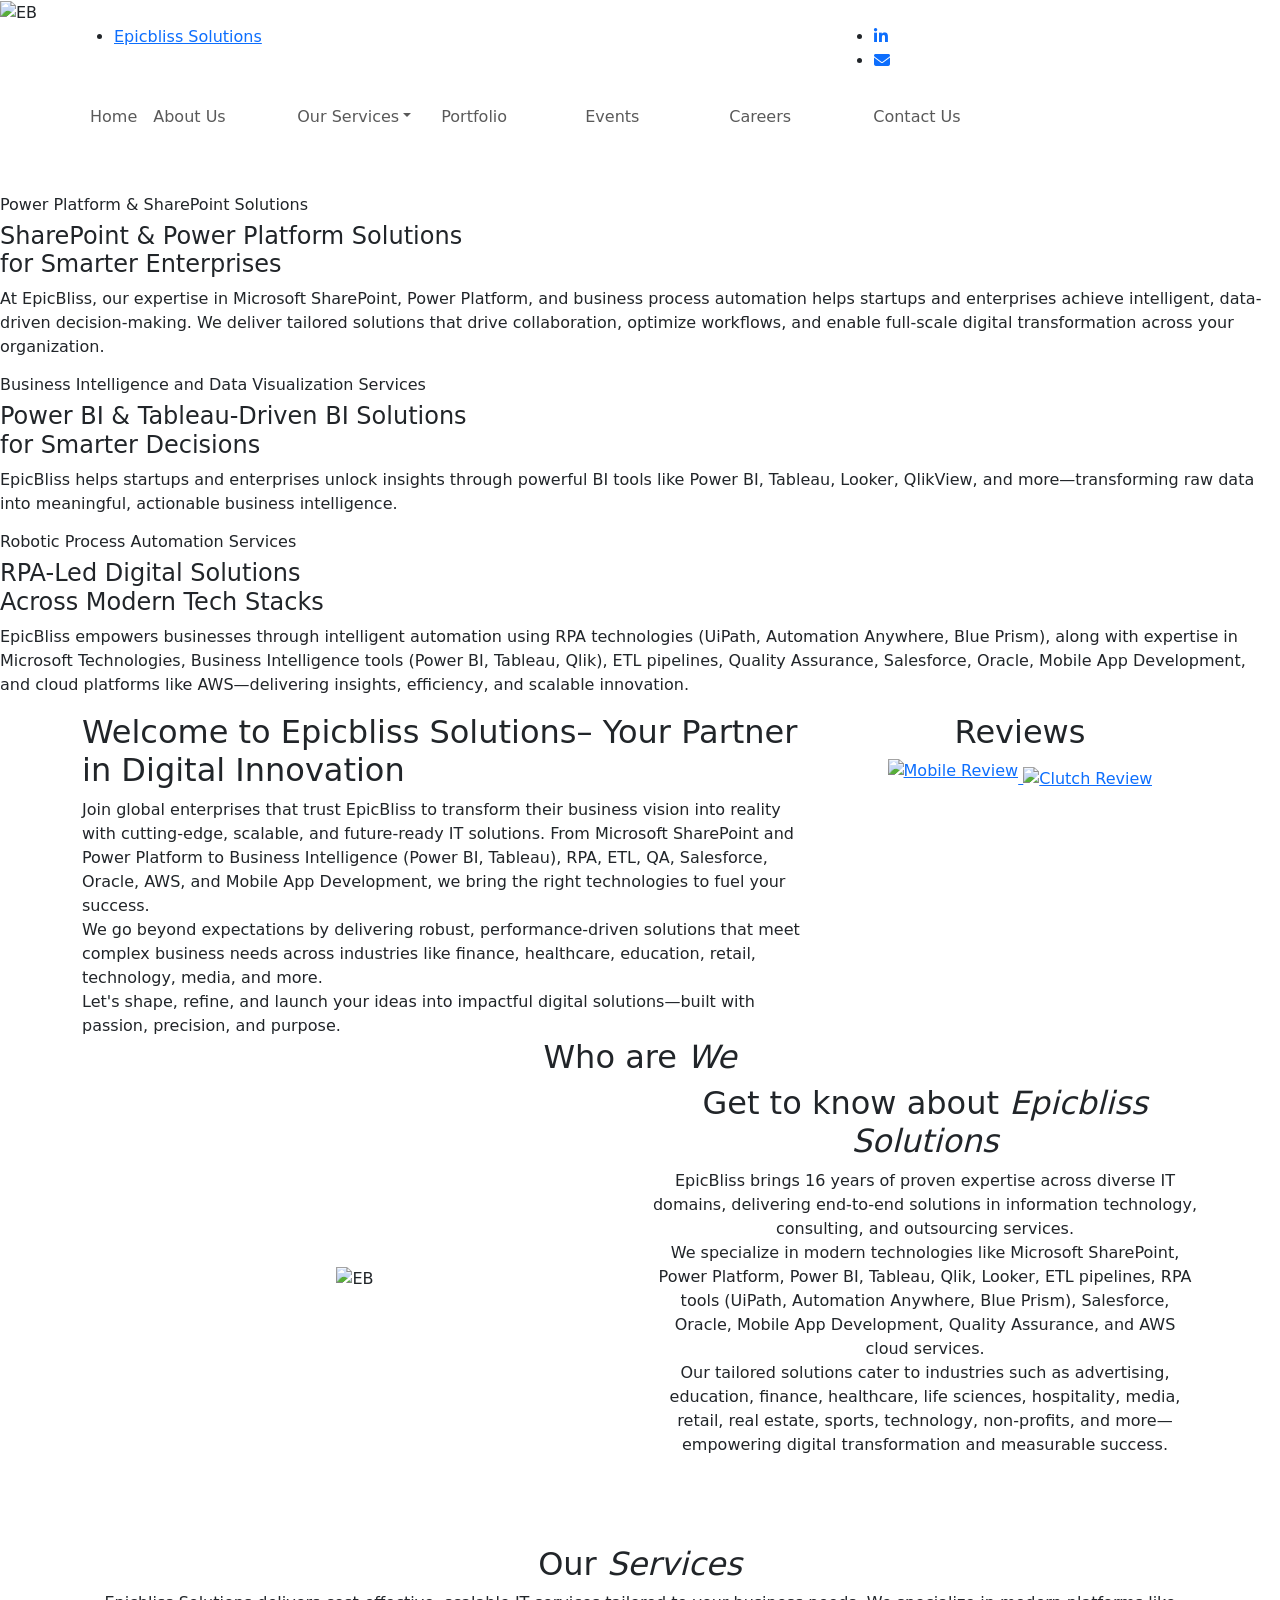
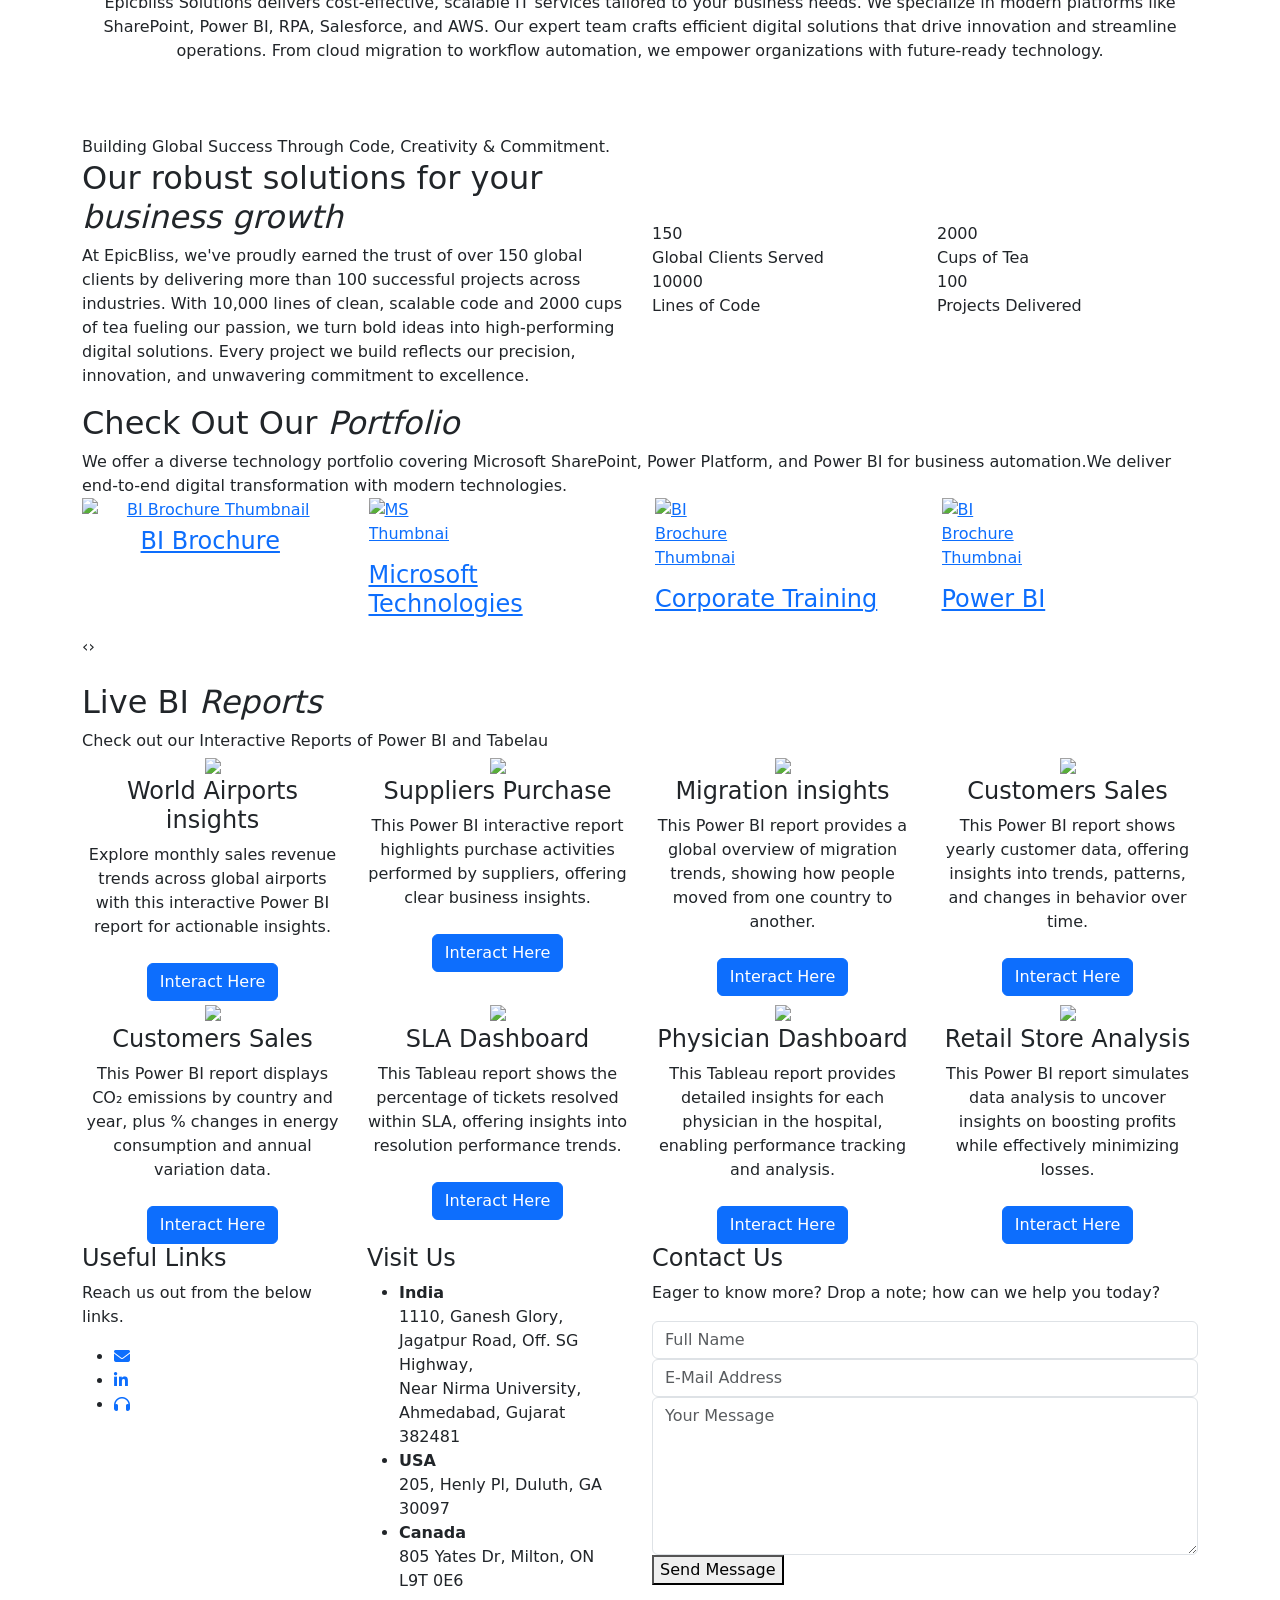
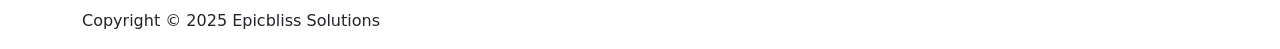
==== commit a7b46e30: "Create complete EpicBliss Solutions website with responsive design Co-authored-by: modidhwaj <modidh" ====
--- a/index.html
+++ b/index.html
@@ -1,154 +1,1114 @@
 <!DOCTYPE html>
 <html lang="en">
+
+<!-- Mirrored from www.epicbliss.tech/ by HTTrack Website Copier/3.x [XR&CO'2014], Thu, 02 Nov 2023 11:28:46 GMT -->
+<!-- Added by HTTrack -->
+<meta http-equiv="content-type" content="text/html;charset=UTF-8" /><!-- /Added by HTTrack -->
+<!-- POP UP CODE -->
+
 <head>
-    <meta charset="UTF-8">
-    <meta name="viewport" content="width=device-width, initial-scale=1.0">
-    <title>Global Dropdown Menu</title>
-    <link rel="stylesheet" href="styles.css">
+  <meta name="viewport" content="width=device-width, initial-scale=1.0, maximum-scale=1.0, user-scalable=no" />
+  <meta http-equiv="Content-Type" content="text/html; charset=utf-8" />
+  <title>EpicBliss</title>
+  <link rel="icon" type="image/x-icon" href="https://www.epicbliss.tech/assets/Front/img/Favicon.png">
+  <title>Hire Me Popup</title>
+
+  <!-- META TAG -->
+  <meta charset="utf-8">
+  <meta http-equiv="X-UA-Compatible" content="IE=edge">
+  <meta name="viewport" content="width=device-width, initial-scale=1">
+  <link rel="shortcut icon" type="image/x-icon" href="assets/General/upload/1547660320574.html">
+  <!-- The above 3 meta tags *must* come first in the head; any other head content must come *after* these tags -->
+  <link href="https://fonts.googleapis.com/css?family=RobotoSlab:400,700" rel="stylesheet">
+  <link href="https://fonts.googleapis.com/css?family=Ubuntu:300,400,700" rel="stylesheet">
+
+  <meta charset="utf-8">
+  <meta name="viewport" content="width=device-width, initial-scale=1, shrink-to-fit=no">
+  <meta name="description" content="">
+  <meta name="author" content="Epicbliss Soluitons">
+  <link href="https://fonts.googleapis.com/css?family=Poppins:100,200,300,400,500,600,700,800,900&display=swap"
+    rel="stylesheet">
+
+  <title>Epicbliss Soluitons</title>
+
+  <!-- Bootstrap core CSS -->
+  <link href="vendor/bootstrap/css/bootstrap.min.css" rel="stylesheet">
+  <link href="https://cdn.jsdelivr.net/npm/bootstrap@5.3.2/dist/css/bootstrap.min.css" rel="stylesheet">
+  <script src="https://cdn.jsdelivr.net/npm/bootstrap@5.3.2/dist/js/bootstrap.bundle.min.js"></script>
+  <!-- Bootstrap CSS -->
+  <link href="https://cdn.jsdelivr.net/npm/bootstrap@5.3.2/dist/css/bootstrap.min.css" rel="stylesheet">
+
+  <!-- Bootstrap Bundle JS (carousel, indicators, etc.) -->
+  <script src="https://cdn.jsdelivr.net/npm/bootstrap@5.3.2/dist/js/bootstrap.bundle.min.js"></script>
+  <link rel="stylesheet" href="https://cdnjs.cloudflare.com/ajax/libs/OwlCarousel2/2.3.4/assets/owl.carousel.min.css">
+  <link rel="stylesheet"
+    href="https://cdnjs.cloudflare.com/ajax/libs/OwlCarousel2/2.3.4/assets/owl.theme.default.min.css">
+
+  <script src="https://ajax.googleapis.com/ajax/libs/jquery/3.5.1/jquery.min.js"></script>
+  <script src="https://cdnjs.cloudflare.com/ajax/libs/OwlCarousel2/2.3.4/owl.carousel.min.js"></script>
+
+  <script>
+    $(document).ready(function () {
+      $(".owl-testimonials").owlCarousel({
+        loop: true,           // Continuously loop the carousel
+        margin: 30,           // Space between items
+        nav: true,            // Show navigation arrows
+        dots: true,           // Show navigation dots
+        responsive: {         // Define responsive behavior for different screen sizes
+          0: {              // For screens 0px and up (mobile)
+            items: 1      // Show 1 item
+          },
+          600: {            // For screens 600px and up (tablet)
+            items: 2      // Show 2 items
+          },
+          992: {            // For screens 992px and up (desktop)
+            items: 4      // Show 4 items
+          }
+        }
+      });
+    });
+  </script>
+
+  <!-- Additional CSS Files -->
+  <link rel="stylesheet" href="assets/css/fontawesome.css">
+  <link rel="stylesheet" href="assets/css/templatemo-finance-business.css">
+  <link rel="stylesheet" href="assets/css/owl.css">
+
+  <!-- Custom Popup Styles -->
+  <style>
+    /* Popup Modal Styles */
+    .hire-popup-overlay {
+      position: fixed;
+      top: 0;
+      left: 0;
+      width: 100%;
+      height: 100%;
+      background: rgba(0, 0, 0, 0.7);
+      display: flex;
+      justify-content: center;
+      align-items: center;
+      z-index: 9999;
+      opacity: 0;
+      visibility: hidden;
+      transition: all 0.3s ease;
+    }
+
+    .hire-popup-overlay.active {
+      opacity: 1;
+      visibility: visible;
+    }
+
+    .hire-popup-content {
+      background: linear-gradient(135deg, #3F7E96 0%, #81AE34 100%);
+      border-radius: 15px;
+      padding: 25px;
+      max-width: 400px;
+      width: 85%;
+      position: relative;
+      text-align: center;
+      box-shadow: 0 15px 35px rgba(0, 0, 0, 0.4);
+      transform: scale(0.8);
+      transition: transform 0.3s ease;
+      border: 2px solid rgba(255, 255, 255, 0.1);
+    }
+
+    .hire-popup-overlay.active .hire-popup-content {
+      transform: scale(1);
+    }
+
+    .hire-popup-close {
+      position: absolute;
+      top: 10px;
+      right: 15px;
+      background: rgba(255, 255, 255, 0.1);
+      border: none;
+      font-size: 20px;
+      color: #fff;
+      cursor: pointer;
+      transition: all 0.3s ease;
+      width: 30px;
+      height: 30px;
+      border-radius: 50%;
+      display: flex;
+      align-items: center;
+      justify-content: center;
+    }
+
+    .hire-popup-close:hover {
+      background: rgba(255, 255, 255, 0.2);
+    }
+
+    .hire-popup-illustration {
+      width: 120px;
+      height: auto;
+      margin: 0 auto 20px;
+      display: block;
+    }
+
+    .hire-popup-title {
+      color: #ffffff;
+      font-size: 16px;
+      font-weight: 600;
+      margin-bottom: 20px;
+      text-transform: uppercase;
+      letter-spacing: 0.5px;
+      line-height: 1.4;
+    }
+
+    .hire-popup-btn {
+      background: linear-gradient(135deg,#449CB9 0%, #FFFFFF 100%);
+      color: white;
+      border: none;
+      padding: 12px 30px;
+      border-radius: 25px;
+      font-size: 14px;
+      font-weight: 600;
+      text-transform: uppercase;
+      letter-spacing: 0.5px;
+      cursor: pointer;
+      transition: all 0.3s ease;
+      text-decoration: none;
+      display: inline-block;
+      box-shadow: 0 4px 15px rgba(6, 6, 6, 0.3);
+    }
+
+    .hire-popup-btn:hover {
+      background: linear-gradient(135deg,#449CB9 0%, #FFFFFF 100%);
+      transform: translateY(-2px);
+      box-shadow: 0 6px 20px rgba(0, 0, 0, 0.4);
+      color: rgb(0, 0, 0);
+      text-decoration: none;
+    }
+.spaced-btn {
+  margin-right: 12px; /* adjust spacing as needed */
+}
+.spaced-btn:last-child {
+  margin-right: 0;
+}
+
+    /* Responsive Design */
+    @media (max-width: 768px) {
+      .hire-popup-content {
+        padding: 20px 15px;
+        max-width: 320px;
+      }
+      
+      .hire-popup-illustration {
+        width: 100px;
+      }
+      
+      .hire-popup-title {
+        font-size: 14px;
+      }
+
+      .hire-popup-btn {
+        padding: 10px 25px;
+        font-size: 13px;
+      }
+    }
+
+    /* Remove indicators */
+    .carousel-indicators {
+      display: none;
+    }
+
+    /* Custom arrows */
+   .carousel-control-prev,
+.carousel-control-next {
+  width: auto;
+  top: 50%;
+  transform: translateY(-50%);
+  color: #007bff;
+  font-size: 2rem;
+  opacity: 1;
+  z-index: 5;
+}
+
+.carousel-control-prev {
+  left: 10px; /* Changed from -50px */
+}
+
+.carousel-control-next {
+  right: 10px; /* Changed from -50px */
+}
+
+.carousel-control-prev,
+.carousel-control-next {
+  width: auto;
+  top: 55%; /* Shifted down from 50% */
+  transform: translateY(-50%);
+  color: #007bff;
+  font-size: 2rem;
+  opacity: 1;
+  z-index: 5;
+}
+
+.carousel-control-prev i:hover,
+.carousel-control-next i:hover {
+  color: #fff;
+  background-color: #007bff;
+}
+
+    /* Responsive fix for smaller screens */
+    @media (max-width: 768px) {
+      .carousel-control-prev,
+      .carousel-control-next {
+        display: none;
+      }
+    }
+
+    /* Smooth scrolling styles */
+    html {
+      scroll-behavior: smooth;
+    }
+
+    /* About Us hover effect */
+    .nav-link.about-us-link {
+      transition: all 0.3s ease;
+      position: relative;
+    }
+
+    .nav-link.about-us-link:hover {
+      color: #007bff !important;
+      transform: translateY(-2px);
+    }
+
+    .nav-link.about-us-link::after {
+      content: '';
+      position: absolute;
+      bottom: -5px;
+      left: 50%;
+      width: 0;
+      height: 2px;
+      background: linear-gradient(135deg, #007bff, #0056b3);
+      transition: all 0.3s ease;
+      transform: translateX(-50%);
+    }
+
+    .nav-link.about-us-link:hover::after {
+      width: 100%;
+    }
+  </style>
+
+  <!--
+Finance Business TemplateMo
+https://templatemo.com/tm-545-finance-business
+-->
 </head>
+
 <body>
-    <!-- Header with Navigation -->
-    <header class="header">
-        <div class="container">
-            <div class="logo">
-                <img src="logo.png" alt="Logo" class="logo-img">
-                <span class="logo-text">YourBrand</span>
+
+  <!-- Hire Me Popup -->
+  <div class="hire-popup-overlay" id="hirePopup">
+    <div class="hire-popup-content">
+      <button class="hire-popup-close" onclick="closeHirePopup()">&times;</button>
+      
+      <!-- Developer Image -->
+<img src="assets/images/image.png" alt="Developer Icon" class="hire-popup-illustration" style="width: 150px; height: auto;" />
+
+
+      <h3 class="hire-popup-title">Hire Our Qualified and Skilled Dedicated Developers!</h3>
+  <a href="contact.html" class="hire-popup-btn spaced-btn" onclick="closeHirePopup()">Contact Us</a>
+<a href="https://www.linkedin.com/company/epicbliss-solutions/" class="hire-popup-btn spaced-btn" onclick="closeHirePopup()">Follow Us</a>
+
+    </div>
+  </div>
+
+  <!-- ***** Preloader Start ***** -->
+  <div id="preloader">
+    <div class="jumper">
+      <div></div>
+      <div></div>
+      <div></div>
+    </div>
+  </div>
+  <!-- ***** Preloader End ***** -->
+
+  <!-- Header -->
+  <div class="sub-header">
+    <!-- LOGO OUTSIDE CONTAINER -->
+    <div class="top-left-logo">
+      <img src="assets/images/Epicbliss Logo.png" alt="EB" style="height: 60px; width: auto;" />
+    </div>
+
+    <!-- CONTAINER WITH CENTERED CONTENT -->
+    <div class="container">
+      <div class="row">
+        <div class="col-md-8 col-xs-12">
+          <ul class="left-info">
+            <!-- Remove logo here if duplicated -->
+            <li>
+              <a href="#top">Epicbliss Solutions</a>
+            </li>
+          </ul>
+        </div>
+        <div class="col-md-4">
+          <ul class="right-icons">
+            <li><a href="https://www.linkedin.com/company/epicbliss-solutions/"><i
+                  class="fa-brands fa-linkedin-in"></i></a></li>
+            <li><a href="mailto:info@epicbliss.tech"><i class="fa fa-envelope"></i></a></li>
+          </ul>
+        </div>
+      </div>
+    </div>
+  </div>
+
+  <header class="">
+    <nav class="navbar navbar-expand-lg">
+      <div class="container">
+        <button class="navbar-toggler" type="button" data-toggle="collapse" data-target="#navbarResponsive"
+          aria-controls="navbarResponsive" aria-expanded="false" aria-label="Toggle navigation">
+          <span class="navbar-toggler-icon"></span>
+        </button>
+        <div class="collapse navbar-collapse" id="navbarResponsive">
+          <ul class="navbar-nav ml-auto">
+            <li class="nav-item active">
+              <a class="nav-link" href="#top">Home
+                <span class="sr-only">(current)</span>
+              </a>
+            </li>
+            <li class="who-are-we" style="height: 90px; width: 144px; align-items: center;">
+              <a class="nav-link" href="#who-are-we">About Us</a>
+            </li>
+           <li class="nav-item dropdown mega-dropdown" style="height: 90px; width: 144px; align-items: center; position: relative;">
+  <a class="nav-link dropdown-toggle" href="#" data-toggle="dropdown">Our Services</a>
+            <li class="nav-item" style="height: 90px; width: 144px; align-items: center;">
+              <a class="nav-link" href="portfolio.html">Portfolio</a>
+            </li>
+            <li class="nav-item" style="height: 90px; width: 144px; align-items: center;">
+              <a class="nav-link" href="events.html">Events</a>
+            <li class="nav-item" style="height: 90px; width: 144px; align-items: center;">
+              <a class="nav-link" href="careers.html">Careers</a>
+              <!--  <li class="nav-item" style="height: 90px; width: 100px;">
+              <a class="nav-link" href="one-page.html">One Page</a> -->
+            </li>
+            <li class="nav-item" style="height: 90px; width: 144px; align-items: center;">
+              <a class="nav-link" href="contact.html">Contact Us</a>
+            </li>
+          </ul>
+        </div>
+      </div>
+    </nav>
+  </header>
+
+  <!-- Page Content -->
+  <!-- Banner Starts Here -->
+  <div class="main-banner header-text" id="top">
+    <div class="Modern-Slider">
+      <!-- Item -->
+      <div class="item item-1">
+        <div class="img-fill">
+          <div class="text-content">
+            <h6>Power Platform & SharePoint Solutions</h6>
+            <h4>SharePoint & Power Platform Solutions <br>for Smarter Enterprises</h4>
+            <p>At EpicBliss, our expertise in Microsoft SharePoint, Power Platform, and business process automation
+              helps startups and enterprises achieve intelligent, data-driven decision-making.
+              We deliver tailored solutions that drive collaboration, optimize workflows, and enable full-scale
+              digital
+              transformation across your organization.</p>
+            <!-- <a href="contact.html" class="filled-button">contact us</a> -->
+          </div>
+        </div>
+      </div>
+      <!-- // Item -->
+      <!-- Item -->
+      <div class="item item-2">
+        <div class="img-fill">
+          <div class="text-content">
+            <h6>Business Intelligence and Data Visualization Services</h6>
+            <h4>Power BI & Tableau-Driven BI Solutions <br>for Smarter Decisions</h4>
+            <p>EpicBliss helps startups and enterprises unlock insights through powerful BI tools like Power BI,
+              Tableau, Looker, QlikView, and more—transforming raw data into meaningful, actionable business
+              intelligence.</p>
+            <!-- <a href="services.html" class="filled-button">our services</a> -->
+          </div>
+        </div>
+      </div>
+      <!-- // Item -->
+      <!-- Item -->
+      <div class="item item-3">
+        <div class="img-fill">
+          <div class="text-content">
+            <h6>Robotic Process Automation Services</h6>
+            <h4>RPA-Led Digital Solutions <br> Across Modern Tech Stacks</h4>
+            <p>EpicBliss empowers businesses through intelligent automation using RPA technologies (UiPath, Automation
+              Anywhere, Blue Prism), along with expertise in Microsoft Technologies, Business Intelligence tools
+              (Power
+              BI, Tableau, Qlik), ETL pipelines, Quality Assurance, Salesforce, Oracle, Mobile App Development, and
+              cloud platforms like AWS—delivering insights, efficiency, and scalable innovation.</p>
+            <!-- <a href="about.html" class="filled-button">learn more</a> -->
+          </div>
+        </div>
+      </div>
+      <!-- // Item -->
+    </div>
+  </div>
+  <!-- Banner Ends Here -->
+
+  <div class="request-form">
+    <div class="container">
+      <div class="row">
+        <div class="col-md-8">
+          <h2>Welcome to Epicbliss Solutions– Your Partner in Digital Innovation</h2>
+          <span>Join global enterprises that trust EpicBliss to transform their business vision into reality with
+            cutting-edge, scalable, and future-ready IT solutions. From Microsoft SharePoint and Power Platform to
+            Business Intelligence (Power BI, Tableau), RPA, ETL, QA, Salesforce, Oracle, AWS, and Mobile App
+            Development, we bring the right technologies to fuel your success.<br>We go beyond expectations by
+            delivering
+            robust, performance-driven solutions that meet complex business needs across industries like finance,
+            healthcare, education, retail, technology, media, and more. <br>
+
+            Let's shape, refine, and launch your ideas into impactful digital solutions—built with passion, precision,
+            and purpose.</span>
+        </div>
+
+        <!-- START REVIEWS SECTION -->
+        <div class="col-md-4" id="clutchimage">
+          <div class="section-title text-center">
+            <h2>Reviews</h2>
+            <a href="https://www.designrush.com/agency/profile/epicbliss" alt="App Development Companies">
+              <img src="https://www.epicbliss.tech/assets/Front/images/Mobile.png" alt="Mobile Review"
+                style="max-width: 100%; height: auto; margin-bottom: 15px;">
+            </a>
+            <a href="https://clutch.co/profile/epicbliss-solutions#highlights" alt="App Development Companies">
+              <img src="https://www.epicbliss.tech/assets/Front/images/Clutch.png" alt="Clutch Review"
+                style="max-width: 100%; height: auto;">
+            </a>
+          </div>
+        </div>
+        <!-- / END REVIEWS SECTION -->
+      </div>
+
+      <!--    <div class="col-md-4">
+          <a href="contact.html" class="border-button">Contact Us</a>
+        </div> -->
+    </div>
+  </div>
+  </div>
+
+
+  <!-- / WHO ARE WE SECTION -->
+  <div class="more-info" id="who-are-we">
+    <div class="container">
+      <div class="section-heading text-center mb-4">
+        <h2>Who are<em> We</em></h2>
+        <div class="row">
+          <div class="col-md-12">
+            <div class="more-info-content">
+              <div class="row">
+                <div class="col-md-6 d-flex align-items-center justify-content-center">
+                  <div class="left-image">
+                    <img src="assets/images/Banner 1 image.png" alt="EB" class="img-fluid">
+                  </div>
+                </div>
+                <div class="col-md-6 align-self-center">
+                  <div class="right-content">
+                    <h2>Get to know about <em>Epicbliss Solutions</em></h2>
+                    <p>EpicBliss brings 16 years of proven expertise across diverse IT domains, delivering end-to-end
+                      solutions in information technology, consulting, and outsourcing services.
+                      <br>We specialize in modern technologies like Microsoft SharePoint, Power Platform, Power BI,
+                      Tableau,
+                      Qlik, Looker, ETL pipelines, RPA tools (UiPath, Automation Anywhere, Blue Prism), Salesforce,
+                      Oracle, Mobile App Development, Quality Assurance, and AWS cloud services.<br>
+                      Our tailored solutions cater to industries such as advertising, education, finance, healthcare,
+                      life
+                      sciences, hospitality, media, retail, real estate, sports, technology, non-profits, and
+                      more—empowering digital transformation and measurable success.
+                    </p>
+                    <!-- <a href="#" class="filled-button">Read More</a> -->
+                  </div>
+                </div>
+              </div>
             </div>
+          </div>
+        </div>
+      </div>
+    </div>
+  </div>
+  </div>
+
+  <!-- / WHO ARE WE SECTION END -->
+
+
+  <!-- / OUR SERVICES SECTION -->
+  <!-- Bootstrap & Font Awesome CDN -->
+  <link href="https://cdn.jsdelivr.net/npm/bootstrap@5.3.2/dist/css/bootstrap.min.css" rel="stylesheet">
+  <link href="https://cdnjs.cloudflare.com/ajax/libs/font-awesome/6.4.0/css/all.min.css" rel="stylesheet">
+  <script src="https://cdn.jsdelivr.net/npm/bootstrap@5.3.2/dist/js/bootstrap.bundle.min.js"></script>
+
+  <div class="services py-5 position-relative">
+    <div class="container">
+      <div class="section-heading text-center mb-4">
+        <h2>Our <em>Services</em></h2>
+        <p style="text-transform: none;">
+          <span>Epicbliss Solutions delivers cost-effective, scalable IT services tailored to your business needs.
+            We specialize in modern platforms like SharePoint, Power BI, RPA, Salesforce, and AWS.
+            Our expert team crafts efficient digital solutions that drive innovation and streamline operations.
+            From cloud migration to workflow automation, we empower organizations with future-ready technology.</span>
+        </p>
+      </div>
+      
+      <div id="servicesOwlCaruosel" class="owl-carousel">
+        <div class="service-item text-center">
+          <img src="assets/images/SliderImages/SharePoint-Symbol.png" alt="SharePoint" class="img-fluid mb-3">
+          <div class="down-content">
+            <h4>SharePoint Solutions</h4>
+            <p>Designing secure and modern intranet portals, workflows, and enterprise document management
+              with
+              Microsoft SharePoint.</p>
+            <a href="#" class="filled-button btn btn-primary mt-2">Read More</a>
+          </div>
+        </div>
+        <div class="service-item text-center">
+         <img src="assets/images/SliderImages/BI.png" alt="BI" class="img-fluid mb-3">
+                  <div class="down-content">
+            <h4>BI & Data Visualization</h4>
+            <p>Unlock insights with Power BI, Tableau, Looker, Qlik and more BI tools for informed
+                      decision-making and impactful dashboards.</p>
+            <a href="#" class="filled-button btn btn-primary mt-2">Read More</a>
+          </div>
+        </div>
+        <div class="service-item text-center">
+           <img src="assets/images/SliderImages/PowerPlatform.png" alt="Power Platform" class="img-fluid mb-3">
+                  <div class="down-content">
+                    <h4>Power Platform</h4>
+                    <p>"Build low-code apps and automate tasks with PowerApps, Power Automate, and Virtual Agents for
+                      smart business solutions."</p>
+                    <a href="#" class="filled-button btn btn-primary mt-2">Read More</a>
+                  </div>
+        </div>
+        <div class="service-item text-center">
+             <img src="assets/images/SliderImages/salesforce.png" alt="Salesforce" class="img-fluid mb-3">
+                  <div class="down-content">
+                    <h4>Salesforce Services</h4>
+                    <p>Streamline CRM processes and accelerate sales with tailored Salesforce development, smooth
+                      integration, and trusted support.</p>
+                    <a href="#" class="filled-button btn btn-primary mt-2">Read More</a>
+                  </div>
+        </div>
+        <div class="service-item text-center">
+          <div class="service-item text-center">
+                  <img src="assets/images/SliderImages/cloudMigration.png" alt="Cloud" class="img-fluid mb-3">
+                  <div class="down-content">
+                    <h4>Cloud Migration</h4>
+                    <p>Migrate infrastructure to AWS or Azure with minimal downtime, improved security, and maximum
+                      scalability for growth.</p>
+                    <a href="#" class="filled-button btn btn-primary mt-2">Read More</a>
+                  </div>
+                </div>
+        </div>
+        <div class="service-item text-center">
+          <img src="assets/images/SliderImages/mobile.png" alt="Mobile App" class="img-fluid mb-3">
+                  <div class="down-content">
+                    <h4>Mobile App Development</h4>
+                    <p>Deliver iOS and Android apps with intuitive UX using native or hybrid tech tailored to your
+                      business goals and growth.</p>
+                    <a href="#" class="filled-button btn btn-primary mt-2">Read More</a>
+                  </div>
+        </div>
+        <div class="service-item text-center">
+           <img src="assets/images/SliderImages/ETL.png" alt="ETL" class="img-fluid mb-3">
+                  <div class="down-content">
+                    <h4>ETL & Data Integration</h4>
+                    <p>Manage data pipelines using SSIS, Talend, and Apache NiFi to integrate, transform, and deliver
+                      business intelligence.</p>
+                    <a href="#" class="filled-button btn btn-primary mt-2">Read More</a>
+                  </div>
+        </div>
+        <div class="service-item text-center">
+          <img src="assets/images/SliderImages/QA.png" alt="QA" class="img-fluid mb-3">
+                  <div class="down-content">
+                    <h4>Quality Assurance</h4>
+                    <p>Ensure your app is secure, stable, and reliable with manual, automated, and performance testing
+                      tailored to business needs.</p>
+                    <a href="#" class="filled-button btn btn-primary mt-2">Read More</a>
+                  </div>
+        </div>
+                <div class="service-item text-center">
+                  <img src="assets/images/SliderImages/RPA.png" alt="RPA" class="img-fluid mb-3">
+                  <div class="down-content">
+                    <h4>RPA Automation</h4>
+                    <p>Automate routine processes using UiPath, Automation Anywhere, and Blue Prism to increase
+                      efficiency and accuracy.</p>
+                    <a href="#" class="filled-button btn btn-primary mt-2">Read More</a>
+                  </div>
+                </div>
+  </div>
+        </div>
+      </div>
+      </div>
+    </div>
+  </div>
+
+  <!-- / OUR SERVICES SECTION ENDS-->
+
+  <div class="fun-facts">
+    <div class="container">
+      <div class="row">
+        <div class="col-md-6">
+          <div class="left-content">
+            <span>Building Global Success Through Code, Creativity & Commitment.</span>
+            <h2>Our robust solutions for your <em>business growth</em></h2>
+            <p>At EpicBliss, we've proudly earned the trust of over 150 global clients by delivering more than 100
+              successful projects across industries. With 10,000 lines of clean, scalable code and 2000 cups of tea
+              fueling our passion, we turn bold ideas into high-performing digital solutions. Every project we build
+              reflects our precision, innovation, and unwavering commitment to excellence.
+            </p>
+            <!-- <a href="" class="filled-button">Read More</a> -->
+          </div>
+        </div>
+        <div class="col-md-6 align-self-center">
+          <div class="row">
+            <div class="col-md-6">
+              <div class="count-area-content">
+                <div class="count-digit">150</div>
+                <div class="count-title">Global Clients Served</div>
+              </div>
+            </div>
+            <div class="col-md-6">
+              <div class="count-area-content">
+                <div class="count-digit">2000</div>
+                <div class="count-title">Cups of Tea</div>
+              </div>
+            </div>
+            <div class="col-md-6">
+              <div class="count-area-content">
+                <div class="count-digit">10000</div>
+                <div class="count-title">Lines of Code</div>
+              </div>
+            </div>
+            <div class="col-md-6">
+              <div class="count-area-content">
+                <div class="count-digit">100</div>
+                <div class="count-title">Projects Delivered</div>
+              </div>
+            </div>
+          </div>
+        </div>
+      </div>
+    </div>
+  </div>
+
+  <div class="testimonials">
+    <div class="container">
+      <div class="row">
+        <div class="col-md-12">
+          <div class="section-heading">
+            <h2>Check Out Our <em>Portfolio</em></h2>
+            <span>We offer a diverse technology portfolio covering Microsoft SharePoint, Power Platform, and Power BI
+              for business automation.We deliver end-to-end digital transformation with modern technologies.</span>
+          </div>
+        </div>
+        <div class="col-md-12">
+          <div class="owl-testimonials owl-carousel">
+
+            <a href="https://www.epicbliss.tech/assets/Front/img/portfolio/Epicbliss_bi.pdf" class="testimonial-item">
+              <div class="inner-content text-center">
+
+                <!-- Image on top -->
+                <img src="assets\images\BrochureImages\BI.png" alt="BI Brochure Thumbnail"
+                  style="width: auto; height: auto; margin-bottom: 5px;" />
+
+                <h4>BI Brochure</h4>
+                <span></span>
+                <p></p>
+              </div>
+            </a>
+
+
+            <a href="https://www.epicbliss.tech/assets/Front/img/portfolio/Epicbliss_microsoft.pdf"
+              class="testimonial-item">
+              <div class="inner-content">
+                <!-- Image on top -->
+                <img src="assets\images\BrochureImages\MS.png" alt="MS Thumbnail"
+                  style="width: 80px; height: auto; margin-bottom: 15px;" />
+                <h4>Microsoft Technologies</h4>
+                <span></span>
+                <p></p>
+              </div>
+            </a>
+
+            <a href="https://www.epicbliss.tech/assets/Front/img/portfolio/Epicbliss_Corporatetraining.pdf"
+              class="testimonial-item">
+              <div class="inner-content">
+                <!-- Image on top -->
+                <img src="assets\images\BrochureImages\Train.png" alt="BI Brochure Thumbnail"
+                  style="width: 80px; height: auto; margin-bottom: 15px;" />
+                <h4>Corporate Training</h4>
+                <span></span>
+                <p></p>
+              </div>
+            </a>
+
+            <a href="https://www.epicbliss.tech/assets/Front/img/portfolio/Epicbliss_PowerBI.pdf"
+              class="testimonial-item">
+              <div class="inner-content">
+                <!-- Image on top -->
+                <img src="assets\images\BrochureImages\PBI.png" alt="BI Brochure Thumbnail"
+                  style="width: 80px; height: auto; margin-bottom: 15px;" />
+                <h4>Power BI</h4>
+                <span></span>
+                <p></p>
+              </div>
+            </a>
+
+            <a href="https://www.epicbliss.tech/assets/Front/img/portfolio/Epicbliss_Tableau.pdf"
+              class="testimonial-item">
+              <div class="inner-content">
+                <img src="assets\images\BrochureImages\Tableau.png" alt="BI Brochure Thumbnail"
+                  style="width: 80px; height: auto; margin-bottom: 15px;" />
+                <h4>Tableau</h4>
+                <span></span>
+                <p></p>
+              </div>
+            </a>
+
+            <a href="https://www.epicbliss.tech/assets/Front/img/portfolio/Epicbliss_PowerApps.pdf"
+              class="testimonial-item">
+              <div class="inner-content">
+                <img src="assets\images\BrochureImages\PA.png" alt="BI Brochure Thumbnail"
+                  style="width: 80px; height: auto; margin-bottom: 15px;" />
+                <h4>PowerApps</h4>
+                <span></span>
+                <p></p>
+              </div>
+            </a>
+
+          </div>
+        </div>
+      </div>
+    </div>
+  </div>
+
+  <!-- / START REPORT DESIGN AREA -->
+  <div class="callback-form">
+    <div class="container">
+      <div class="row">
+        <div class="col-md-12">
+          <div class="section-heading">
+            <!-- START SECTION TITLE DESIGN AREA -->
+            <div class="section-heading">
+              <h2>Live BI<em> Reports</em></h2>
+              <span>Check out our Interactive Reports of Power BI and Tabelau</span>
+              <!-- / END SECTION TITLE DESIGN AREA -->
+            </div>
+
+            <div class="row">
+              <div class="col-md-3 justify-content-center">
+                <div class="card-sl">
+                  <div class="service-item text-center">
+                    <img src="assets/images/BI Portfolio/airport.jpg" />
+                    <div class="down-content">
+                      <h4>World Airports insights</h4>
+                      <p>Explore monthly sales revenue trends across global airports with this interactive Power BI
+                        report for actionable insights.</p>
+                      <a href="https://app.powerbi.com/view?r=eyJrIjoiMzdhNWIwYjQtY2VkMS00Nzc4LThhMDItNDFmZGU1ZjE3ZGUyIiwidCI6IjdhZGI1ZWRmLTdhMGUtNDk0ZC1iNGY4LWI0NmQwZmZiZTM1OSJ9&embedImagePlaceholder=true"
+                        class="filled-button btn btn-primary mt-2">Interact Here</a>
+                    </div>
+                  </div>
+                </div>
+              </div>
+
+              <div class="col-md-3 justify-content-center">
+                <div class="card-sl">
+                  <div class="service-item text-center">
+                    <img src="assets/images/BI Portfolio/supplier.jpg" />
+                    <div class="down-content">
+                      <h4>Suppliers Purchase</h4>
+                      <p>This Power BI interactive report highlights purchase activities performed by suppliers,
+                        offering clear business insights.</p>
+                      <a href="https://app.powerbi.com/view?r=eyJrIjoiZjRhYjY5YzctMWRiNy00YzgxLWEyYmQtYTIyOGYzOTkwNmUwIiwidCI6IjdhZGI1ZWRmLTdhMGUtNDk0ZC1iNGY4LWI0NmQwZmZiZTM1OSJ9&embedImagePlaceholder=true&pageName=ReportSection"
+                        class="filled-button btn btn-primary mt-2">Interact Here</a>
+                    </div>
+                  </div>
+                </div>
+              </div>
+
+              <div class="col-md-3 justify-content-center">
+                <div class="card-sl">
+                  <div class="service-item text-center">
+                    <img src="assets/images/BI Portfolio/Migration.jpg" />
+                    <div class="down-content">
+                      <h4>Migration insights</h4>
+                      <p>This Power BI report provides a global overview of migration trends, showing how people moved
+                        from one country to another.</p>
+                      <a href="https://app.powerbi.com/view?r=eyJrIjoiY2MxMWZiOTEtMDZiMS00OWU4LWIwZTMtMzIxM2QxYzIwYTcyIiwidCI6IjdhZGI1ZWRmLTdhMGUtNDk0ZC1iNGY4LWI0NmQwZmZiZTM1OSJ9&pageName=ReportSectionab8c9910253b5197db64"
+                        class="filled-button btn btn-primary mt-2">Interact Here</a>
+                    </div>
+                  </div>
+                </div>
+              </div>
+
+              <div class="col-md-3 justify-content-center">
+                <div class="card-sl">
+                  <div class="service-item text-center">
+                    <img src="assets/images/BI Portfolio/customer.jpg" />
+                    <div class="down-content">
+                      <h4>Customers Sales</h4>
+                      <p> This Power BI report shows yearly customer data, offering insights into trends, patterns,
+                        and
+                        changes in behavior over time.</p>
+                      <a href="https://app.powerbi.com/view?r=eyJrIjoiNDA2ZmY0ZGUtOWE5NS00Njc1LTlmZjMtZmZiMDQ1OGM3ZDYxIiwidCI6IjdhZGI1ZWRmLTdhMGUtNDk0ZC1iNGY4LWI0NmQwZmZiZTM1OSJ9&embedImagePlaceholder=true&pageName=ReportSection1"
+                        class="filled-button btn btn-primary mt-2">Interact Here</a>
+                    </div>
+                  </div>
+                </div>
+              </div>
+
+              <div class="col-md-3 justify-content-center">
+                <div class="card-sl">
+                  <div class="service-item text-center">
+                    <img src="assets/images/BI Portfolio/co2.jpg" />
+                    <div class="down-content">
+                      <h4>Customers Sales</h4>
+                      <p> This Power BI report displays CO₂ emissions by country and year, plus % changes in energy
+                        consumption and annual variation data.</p>
+                      <a href="https://app.powerbi.com/view?r=eyJrIjoiMzhjYzdjYTYtYThjYy00ZGM0LTliM2UtMDE5ZDYzN2Q1NWQwIiwidCI6IjdhZGI1ZWRmLTdhMGUtNDk0ZC1iNGY4LWI0NmQwZmZiZTM1OSJ9&pageName=ReportSectionb65c4c9c9d0eb3b7060c"
+                        class="filled-button btn btn-primary mt-2">Interact Here</a>
+                    </div>
+                  </div>
+                </div>
+              </div>
+
+              <div class="col-md-3 justify-content-center">
+                <div class="card-sl">
+                  <div class="service-item text-center">
+                    <img src="assets/images/BI Portfolio/SLA%20Dashboard.jpg" />
+                    <div class="down-content">
+                      <h4>SLA Dashboard</h4>
+                      <p> This Tableau report shows the percentage of tickets resolved within SLA, offering insights
+                        into resolution performance trends.</p>
+                      <a href="https://public.tableau.com/views/PhysiciansTracker/PhysiciansDetails?:language=en-US&:display_count=n&:origin=viz_share_link"
+                        class="filled-button btn btn-primary mt-2">Interact Here</a>
+                    </div>
+                  </div>
+                </div>
+              </div>
+
+              <div class="col-md-3 justify-content-center">
+                <div class="card-sl">
+                  <div class="service-item text-center">
+                    <img src="assets/images/BI Portfolio/Physician%20Dashboard.jpg" />
+                    <div class="down-content">
+                      <h4> Physician Dashboard</h4>
+                      <p> This Tableau report provides detailed insights for each physician in the hospital, enabling
+                        performance tracking and analysis.</p>
+                      <a href="https://public.tableau.com/views/PhysiciansTracker/PhysiciansDetails?:language=en-US&:display_count=n&:origin=viz_share_link"
+                        class="filled-button btn btn-primary mt-2">Interact Here</a>
+                    </div>
+                  </div>
+                </div>
+              </div>
+
+              <div class="col-md-3 justify-content-center">
+                <div class="card-sl">
+                  <div class="service-item text-center">
+                    <img src="assets/images/BI Portfolio/Store.jpg" />
+                    <div class="down-content">
+                      <h4> Retail Store Analysis</h4>
+                      <p> This Power BI report simulates data analysis to uncover insights on boosting profits while
+                        effectively minimizing losses.</p>
+                      <a href="https://app.powerbi.com/view?r=eyJrIjoiZDZjMGZhMDMtMDBiYS00YWExLWFkNTYtZGViN2IyYzg3ZTM5IiwidCI6IjdhZGI1ZWRmLTdhMGUtNDk0ZC1iNGY4LWI0NmQwZmZiZTM1OSJ9&pageName=ReportSection"
+                        class="filled-button btn btn-primary mt-2">Interact Here</a>
+                    </div>
+                  </div>
+                </div>
+              </div>
+            </div>
+          </div>
+        </div>
+      </div>
+    </div>
+  </div>
+  <!-- / END REPORT DESIGN AREA -->
+
+  <!-- Footer Starts Here -->
+  <footer>
+    <div class="container">
+      <div class="row">
+        <div class="col-md-3 footer-item">
+          <h4>Useful Links</h4>
+          <p>Reach us out from the below links.</p>
+          <ul class="social-icons">
+            <li><a href="mailto:info@epicbliss.tech"><i class="fa fa-envelope"></i></a></li>
+            <li><a href="https://www.linkedin.com/company/epicbliss-solutions/"><i
+                  class="fa-brands fa-linkedin-in"></i></a>
+            </li>
+            <li><a href="skype:epicbliss.tech?chat"><i class="fa fa-headphones"></i></a></li>
+          </ul>
+        </div>
+        <div class="col-md-3 footer-item">
+          <h4>Visit Us</h4>
+          <ul class="menu-list">
+            <li>
+              <strong>India</strong><br>
+              1110, Ganesh Glory, Jagatpur Road, Off. SG Highway,<br>
+              Near Nirma University, Ahmedabad, Gujarat 382481
+            </li>
+            <li>
+              <strong>USA</strong><br>
+              205, Henly Pl, Duluth, GA 30097
+            </li>
+            <li>
+              <strong>Canada</strong><br>
+              805 Yates Dr, Milton, ON L9T 0E6
+            </li>
+          </ul>
+        </div>
+        <div class="col-md-6 footer-item last-item">
+          <h4>Contact Us</h4>
+          <p>Eager to know more? Drop a note; how can we help you today?</p>
+          <div class="contact-form">
+            <form id="contact footer-contact" action="" method="post">
+              <div class="row">
+                <div class="col-lg-12 col-md-12 col-sm-12">
+                  <fieldset>
+                    <input name="name" type="text" class="form-control" id="name" placeholder="Full Name" required="">
+                  </fieldset>
+                </div>
+                <div class="col-lg-12 col-md-12 col-sm-12">
+                  <fieldset>
+                    <input name="email" type="text" class="form-control" id="email" pattern="[^ @]*@[^ @]*"
+                      placeholder="E-Mail Address" required="">
+                  </fieldset>
+                </div>
+                <div class="col-lg-12">
+                  <fieldset>
+                    <textarea name="message" rows="6" class="form-control" id="message" placeholder="Your Message"
+                      required=""></textarea>
+                  </fieldset>
+                </div>
+                <div class="col-lg-12">
+                  <fieldset>
+                    <button type="submit" id="form-submit" class="filled-button">Send Message</button>
+                  </fieldset>
+                </div>
+              </div>
+            </form>
+          </div>
+        </div>
+      </div>
+    </div>
+  </footer>
+
+  <div class="sub-footer">
+    <div class="container">
+      <div class="row">
+        <div class="col-md-12">
+          <p>Copyright &copy; 2025 Epicbliss Solutions
+
+            <a rel="nofollow noopener" href="https://templatemo.com" target="_blank"></a>
+          </p>
+        </div>
+      </div>
+    </div>
+  </div>
+
+  <!-- Bootstrap core JavaScript -->
+  <script src="vendor/jquery/jquery.min.js"></script>
+  <script src="vendor/bootstrap/js/bootstrap.bundle.min.js"></script>
+
+  <!-- Additional Scripts -->
+  <script src="assets/js/custom.js"></script>
+  <script src="assets/js/owl.js"></script>
+  <script src="assets/js/slick.js"></script>
+  <script src="assets/js/accordions.js"></script>
+
+  <script language="text/Javascript">
+    cleared[0] = cleared[1] = cleared[2] = 0; //set a cleared flag for each field
+    function clearField(t) {                   //declaring the array outside of the
+      if (!cleared[t.id]) {                      // function makes it static and global
+        cleared[t.id] = 1;  // you could use true and false, but that's more typing
+        t.value = '';         // with more chance of typos
+        t.style.color = '#fff';
+      }
+    }
+  </script>
+
+  <!-- Popup JavaScript -->
+  <script>
+    // Show popup after page loads
+    window.addEventListener('load', function() {
+      setTimeout(function() {
+        showHirePopup();
+      }, 2000); // Show popup after 2 seconds
+    });
+
+    // Function to show popup
+    function showHirePopup() {
+      const popup = document.getElementById('hirePopup');
+      popup.classList.add('active');
+      
+      // Add escape key listener when popup is shown
+      document.addEventListener('keydown', handleEscapeKey);
+    }
+
+    // Function to close popup
+    function closeHirePopup() {
+      const popup = document.getElementById('hirePopup');
+      popup.classList.remove('active');
+      
+      // Remove escape key listener when popup is closed
+      document.removeEventListener('keydown', handleEscapeKey);
+    }
+
+    // Handle escape key press
+    function handleEscapeKey(e) {
+      if (e.key === 'Escape' || e.keyCode === 27) {
+        closeHirePopup();
+      }
+    }
+
+    // Close popup when clicking outside the modal content
+    document.addEventListener('DOMContentLoaded', function() {
+      document.getElementById('hirePopup').addEventListener('click', function(e) {
+        if (e.target === this) {
+          closeHirePopup();
+        }
+      });
+    });
+
+    // // Smooth scroll function for About Us
+    // function scrollToWhoAreWe(event) {
+    //   event.preventDefault();
+      
+    //   const targetElement = document.getElementById('who-are-we');
+    //   if (targetElement) {
+    //     const headerHeight = 80; // Adjust based on your fixed header height
+    //     const targetPosition = targetElement.offsetTop - headerHeight;
+        
+    //     window.scrollTo({
+    //       top: targetPosition,
+    //       behavior: 'smooth'
+    //     });
+    //   }
+    // }
+
+    // Alternative method using intersection observer for better performance
+    document.addEventListener('DOMContentLoaded', function() {
+      // Add smooth scrolling to all anchor links that start with #
+      const anchors = document.querySelectorAll('a[href^="#"]');
+      
+      anchors.forEach(anchor => {
+        anchor.addEventListener('click', function(e) {
+          e.preventDefault();
+          const targetId = this.getAttribute('href').substring(1);
+          const targetElement = document.getElementById(targetId);
+          
+          if (targetElement) {
+            const headerHeight = 80; // Adjust for fixed header
+            const targetPosition = targetElement.offsetTop - headerHeight;
             
-            <nav class="navigation">
-                <ul class="nav-menu">
-                    <li class="nav-item"><a href="#" class="nav-link">ABOUT US</a></li>
-                    <li class="nav-item dropdown-container">
-                        <a href="#" class="nav-link dropdown-trigger">SERVICES <span class="dropdown-arrow">▼</span></a>
-                        <div class="dropdown-menu">
-                            <div class="dropdown-content">
-                                <div class="dropdown-column">
-                                    <h3 class="dropdown-title">MICROSOFT TECHNOLOGIES</h3>
-                                    <ul class="dropdown-list">
-                                        <li><a href="#" class="dropdown-link">SharePoint Development</a></li>
-                                        <li><a href="#" class="dropdown-link">ASP.NET Development</a></li>
-                                        <li><a href="#" class="dropdown-link">Dynamics CMS Development</a></li>
-                                        <li><a href="#" class="dropdown-link">AX Development</a></li>
-                                        <li><a href="#" class="dropdown-link">Azure Development</a></li>
-                                        <li><a href="#" class="dropdown-link">Business Intelligence</a></li>
-                                        <li><a href="#" class="dropdown-link">PowerBI Development</a></li>
-                                    </ul>
-                                </div>
-                                
-                                <div class="dropdown-column">
-                                    <h3 class="dropdown-title">MOBILE DEVELOPMENT</h3>
-                                    <ul class="dropdown-list">
-                                        <li><a href="#" class="dropdown-link">iPhone App /Android Development</a></li>
-                                        <li><a href="#" class="dropdown-link">Phone Gap App Development</a></li>
-                                        <li><a href="#" class="dropdown-link">Hybrid /Ionic App Development</a></li>
-                                        <li><a href="#" class="dropdown-link">React Native Development</a></li>
-                                        <li><a href="#" class="dropdown-link">Xamarin App Development</a></li>
-                                        <li><a href="#" class="dropdown-link">Progressive Web Apps</a></li>
-                                    </ul>
-                                </div>
-                                
-                                <div class="dropdown-column">
-                                    <h3 class="dropdown-title">ATLASSIAN</h3>
-                                    <ul class="dropdown-list">
-                                        <li><a href="#" class="dropdown-link">Jira/Bitbucket/Confluence</a></li>
-                                        <li><a href="#" class="dropdown-link">Migration</a></li>
-                                        <li><a href="#" class="dropdown-link">Upgradation</a></li>
-                                        <li><a href="#" class="dropdown-link">Plugin Development</a></li>
-                                        <li><a href="#" class="dropdown-link">Customization</a></li>
-                                        <li><a href="#" class="dropdown-link">Automation</a></li>
-                                        <li><a href="#" class="dropdown-link">Renewal of Application Licenses</a></li>
-                                    </ul>
-                                </div>
-                                
-                                <div class="dropdown-column">
-                                    <h3 class="dropdown-title">CLOUD SERVICES</h3>
-                                    <ul class="dropdown-list">
-                                        <li><a href="#" class="dropdown-link">DevOps</a></li>
-                                        <li><a href="#" class="dropdown-link">Amazon Web Services</a></li>
-                                        <li><a href="#" class="dropdown-link">Azure Cloud Service</a></li>
-                                        <li><a href="#" class="dropdown-link">Google App Engine Services</a></li>
-                                    </ul>
-                                </div>
-                                
-                                <div class="dropdown-column">
-                                    <h3 class="dropdown-title">BI & DATA VISUALIZATION</h3>
-                                    <ul class="dropdown-list">
-                                        <li><a href="#" class="dropdown-link">Tableau Development</a></li>
-                                        <li><a href="#" class="dropdown-link">Pentaho Development</a></li>
-                                        <li><a href="#" class="dropdown-link">PowerBI</a></li>
-                                        <li><a href="#" class="dropdown-link">Jasper/Qlickview</a></li>
-                                        <li><a href="#" class="dropdown-link">Tibco Spotfire/Zoho reports</a></li>
-                                    </ul>
-                                </div>
-                                
-                                <div class="dropdown-column">
-                                    <h3 class="dropdown-title">WEB TECHNOLOGIES</h3>
-                                    <ul class="dropdown-list">
-                                        <li><a href="#" class="dropdown-link">AngularJS/MEAN Stack</a></li>
-                                        <li><a href="#" class="dropdown-link">PHP Website Development</a></li>
-                                        <li><a href="#" class="dropdown-link">Phalcon/Laravel Development</a></li>
-                                        <li><a href="#" class="dropdown-link">WordPress /Symfony</a></li>
-                                        <li><a href="#" class="dropdown-link">Node.js & MongoDB</a></li>
-                                        <li><a href="#" class="dropdown-link">Full Stack Development</a></li>
-                                    </ul>
-                                </div>
-                                
-                                <div class="dropdown-column">
-                                    <h3 class="dropdown-title">MACHINE LEARNING</h3>
-                                    <ul class="dropdown-list">
-                                        <li><a href="#" class="dropdown-link">Cognitive Insight</a></li>
-                                        <li><a href="#" class="dropdown-link">Cognitive Engagement</a></li>
-                                        <li><a href="#" class="dropdown-link">Cognitive Automation</a></li>
-                                        <li><a href="#" class="dropdown-link">Data Mining</a></li>
-                                        <li><a href="#" class="dropdown-link">Natural Language Processing</a></li>
-                                        <li><a href="#" class="dropdown-link">Robotic Process Automation</a></li>
-                                    </ul>
-                                </div>
-                                
-                                <div class="dropdown-column">
-                                    <h3 class="dropdown-title">ENTERPRISE SERVICES</h3>
-                                    <ul class="dropdown-list">
-                                        <li><a href="#" class="dropdown-link">AR / VR</a></li>
-                                        <li><a href="#" class="dropdown-link">CRM</a></li>
-                                        <li><a href="#" class="dropdown-link">Enterprise Mobility Services</a></li>
-                                        <li><a href="#" class="dropdown-link">Blockchain Services</a></li>
-                                        <li><a href="#" class="dropdown-link">Digital Marketing</a></li>
-                                        <li><a href="#" class="dropdown-link">Gaming</a></li>
-                                        <li><a href="#" class="dropdown-link">IOT/Blockchain</a></li>
-                                    </ul>
-                                </div>
-                            </div>
-                        </div>
-                    </li>
-                    <li class="nav-item"><a href="#" class="nav-link">PORTFOLIO</a></li>
-                    <li class="nav-item"><a href="#" class="nav-link">CAREERS</a></li>
-                    <li class="nav-item"><a href="#" class="nav-link">EVENTS</a></li>
-                    <li class="nav-item"><a href="#" class="nav-link">CONTACT US</a></li>
-                </ul>
-                
-                <!-- Mobile Menu Button -->
-                <button class="mobile-menu-btn" id="mobileMenuBtn">
-                    <span></span>
-                    <span></span>
-                    <span></span>
-                </button>
-            </nav>
-        </div>
-    </header>
-
-    <!-- Main Content -->
-    <main class="main-content">
-        <div class="container">
-            <h1>Global Dropdown Menu Demo</h1>
-            <p>Hover over the "SERVICES" menu item to see the dropdown in action!</p>
-            
-            <!-- Global Dropdown Trigger Button (can be placed anywhere) -->
-            <button class="global-dropdown-btn" id="globalDropdownBtn">
-                Open Services Menu
-            </button>
-        </div>
-    </main>
-
-    <script src="script.js"></script>
+            window.scrollTo({
+              top: targetPosition,
+              behavior: 'smooth'
+            });
+          }
+        });
+      });
+    });
+  </script>
+
 </body>
+
 </html>
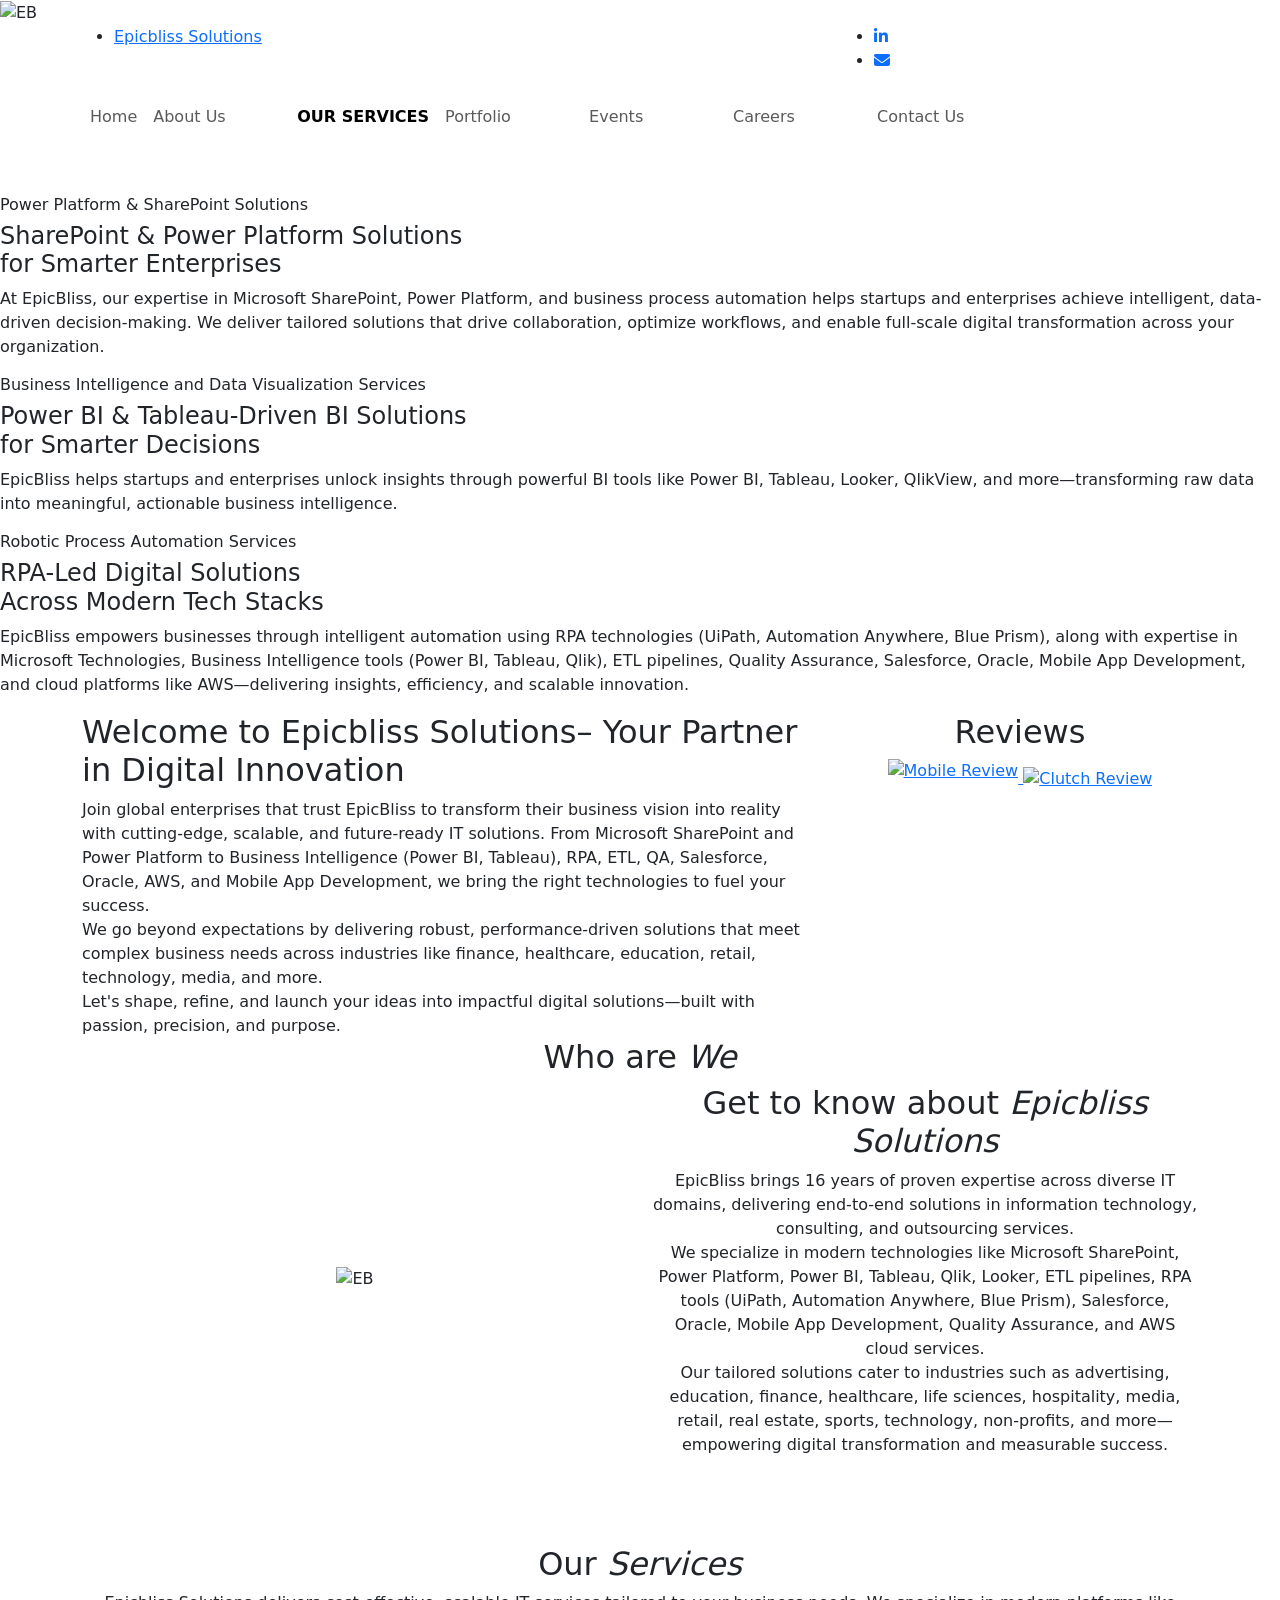
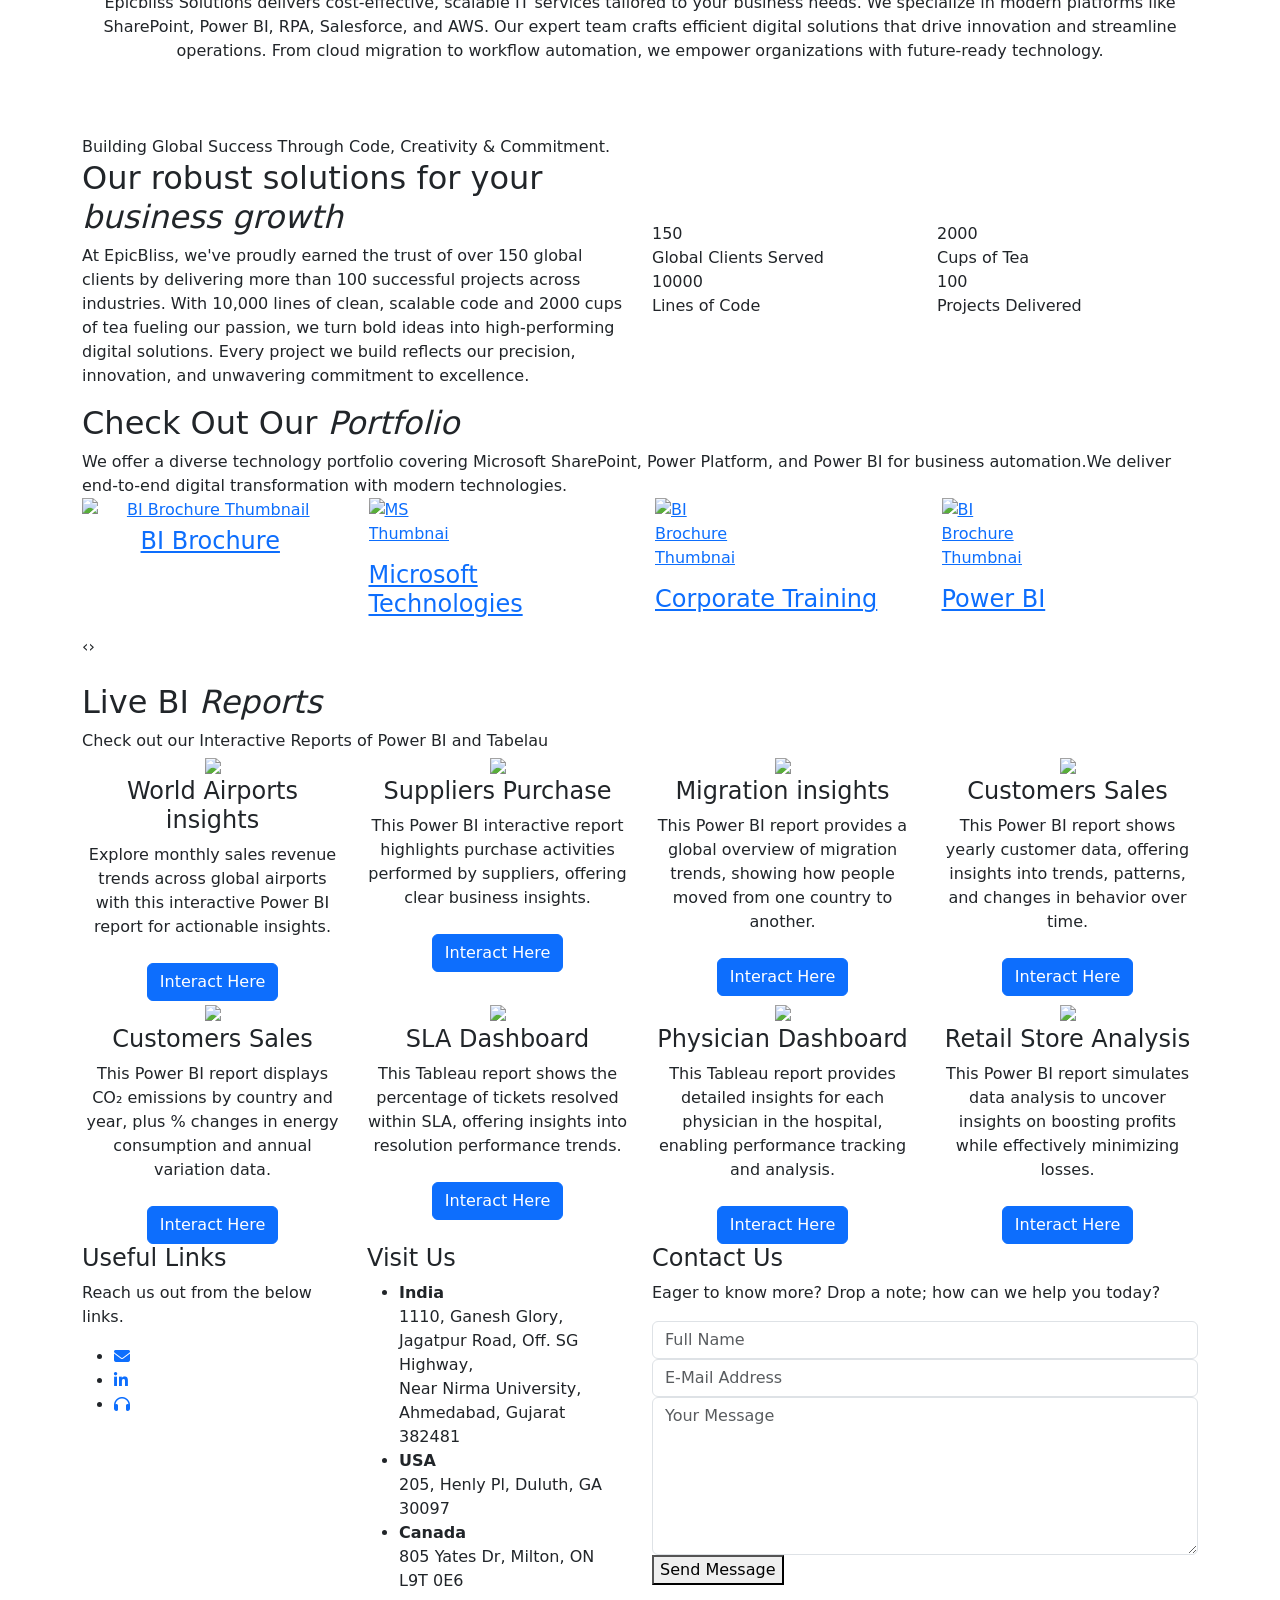
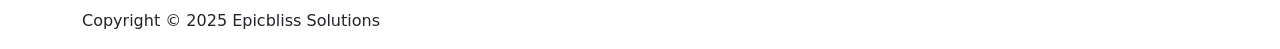
==== commit 690750c0: "Create initial index.html for EpicBliss Solutions website Co-authored-by: modidhwaj <modidhwaj@gmail" ====
--- a/index.html
+++ b/index.html
@@ -288,6 +288,131 @@
     .nav-link.about-us-link:hover::after {
       width: 100%;
     }
+    /* Mega Menu Container */
+/* Container styles */
+.mega-dropdown {
+  position: relative;
+}
+
+/* Trigger link */
+.mega-dropdown .nav-link {
+  /* padding: 30px 20px; */
+  font-weight: 600;
+  text-transform: uppercase;
+  color: #000;
+  display: block;
+}
+
+/* Our Services link specific styles */
+.nav-link.services-link {
+  transition: all 0.3s ease;
+  position: relative;
+}
+
+.nav-link.services-link:hover {
+  color: #3F7E96 !important;
+  transform: translateY(-2px);
+}
+
+.nav-link.services-link:active,
+.nav-link.services-link.active {
+  color: #81AE34 !important;
+}
+
+.nav-link.services-link::after {
+  content: '';
+  position: absolute;
+  bottom: -5px;
+  left: 50%;
+  width: 0;
+  height: 2px;
+  background: linear-gradient(135deg, #3F7E96, #81AE34);
+  transition: all 0.3s ease;
+  transform: translateX(-50%);
+}
+
+.nav-link.services-link:hover::after {
+  width: 100%;
+}
+
+/* Dropdown content */
+.mega-dropdown .mega-menu {
+  position: absolute;
+  top: 100%;
+  left: 50%;
+  transform: translateX(-50%); /* Centers horizontally */
+  max-width: 90vw;
+  background: #ffffff;
+  border-top: 3px solid #3F7E96;;
+  box-shadow: 0 4px 12px rgba(0, 0, 0, 0.1);
+  padding: 40px 60px;
+  display: none;
+  z-index: 999;
+}
+
+/* Show on hover */
+.mega-dropdown:hover .mega-menu {
+  display: block;
+}
+
+/* Row styling */
+.mega-menu .row {
+  display: flex;
+  flex-wrap: nowrap;
+  gap: 50px;
+  margin-bottom: 30px;
+}
+
+/* Columns */
+.mega-menu .col {
+  flex: 1;
+  min-width: 200px;
+}
+
+/* Headers */
+.mega-menu h5 {
+  font-size: 14px;
+  font-weight: 700;
+  text-transform: uppercase;
+  color: #3F7E96;
+  margin-bottom: 12px;
+}
+
+/* Links */
+.mega-menu a {
+  display: block;
+  font-size: 14px;
+  color: #000;
+  text-decoration: none;
+  padding: 4px 0;
+  transition: color 0.3s;
+}
+
+.mega-menu a:hover {
+  color: #81AE34;
+}
+
+/* Responsive */
+@media (max-width: 992px) {
+  .mega-menu {
+    position: static;
+    width: 100%;
+    padding: 20px;
+    box-shadow: none;
+    border-top: none;
+  }
+
+  .mega-menu .row {
+    flex-wrap: wrap;
+    gap: 30px;
+  }
+
+  .mega-menu .col {
+    flex: 0 0 100%;
+    min-width: unset;
+  }
+  
+}
   </style>
 
   <!--
@@ -370,8 +495,105 @@
             <li class="who-are-we" style="height: 90px; width: 144px; align-items: center;">
               <a class="nav-link" href="#who-are-we">About Us</a>
             </li>
-           <li class="nav-item dropdown mega-dropdown" style="height: 90px; width: 144px; align-items: center; position: relative;">
-  <a class="nav-link dropdown-toggle" href="#" data-toggle="dropdown">Our Services</a>
+          </li>
+   <li class="nav-item mega-dropdown" style="position: relative;">
+  <a class="nav-link services-link" href="#services">Our Services</a>
+  <div class="mega-menu">
+    <div class="row">
+      <!-- Column 1 -->
+      <div class="col">
+        <h5><a href="#">MICROSOFT TECHNOLOGIES</a></h5>
+        <a>SharePoint Development</a>
+        <a>ASP.NET Development</a>
+        <a>Dynamics CMS Development</a>
+        <a>AX Development</a>
+        <a>Azure Development</a>
+        <a>Business Intelligence</a>
+        <a>PowerBI Development</a>
+      </div>
+
+      <!-- Column 2 -->
+      <div class="col">
+        <h5><a href="#">MOBILE DEVELOPMENT</a></h5>
+        <a>iPhone App /Android Development</a>
+        <a>Phone Gap App Development</a>
+        <a>Hybrid /Ionic App Development</a>
+        <a>React Native Development</a>
+        <a>Xamarin App Development</a>
+        <a>Progressive Web Apps</a>
+      </div>
+
+      <!-- Column 3 -->
+      <div class="col">
+        <h5><a href="#">ATLASSIAN</a></h5>
+        <a>Jira/Bitbucket/Confluence</a>
+        <a>Migration</a>
+        <a>Upgradation</a>
+        <a>Plugin Development</a>
+        <a>Customization</a>
+        <a>Automation</a>
+        <a>Renewal of Application Licenses</a>
+      </div>
+
+      <!-- Column 4 -->
+      <div class="col">
+        <h5><a href="#">CLOUD SERVICES</a></h5>
+        <a>DevOps</a>
+        <a>Amazon Web Services</a>
+        <a>Azure Cloud Service</a>
+        <a>Google App Engine Services</a>
+      </div>
+    </div>
+
+    <div class="row mt-4">
+      <!-- Column 5 -->
+      <div class="col">
+        <h5><a href="#">BI & DATA VISUALIZATION</a></h5>
+        <a>Tableau Development</a>
+        <a>Pentaho Development</a>
+        <a>PowerBI</a>
+        <a>Jasper/Qlickview</a>
+        <a>Tibco Spotfire/Zoho reports</a>
+      </div>
+
+      <!-- Column 6 -->
+      <div class="col">
+        <h5><a href="#">WEB TECHNOLOGIES</a></h5>
+        <a>AngularJS/MEAN Stack</a>
+        <a>PHP Website Development</a>
+        <a>Phalcon/Laravel Development</a>
+        <a>WordPress /Symfony</a>
+        <a>Node.js & MongoDB</a>
+        <a>Full Stack Development</a>
+      </div>
+
+      <!-- Column 7 -->
+      <div class="col">
+        <h5><a href="#">MACHINE LEARNING</a></h5>
+        <a>Cognitive Insight</a>
+        <a>Cognitive Engagement</a>
+        <a>Cognitive Automation</a>
+        <a>Data Mining</a>
+        <a>Natural Language Processing</a>
+        <a>Robotic Process Automation</a>
+      </div>
+
+      <!-- Column 8 -->
+      <div class="col">
+        <h5><a href="#">ENTERPRISE SERVICES</a></h5>
+        <a>AR / VR</a>
+        <a>CRM</a>
+        <a>Enterprise Mobility Services</a>
+        <a>Blockchain Services</a>
+        <a>Digital Marketing</a>
+        <a>Gaming</a>
+        <a>IOT/Blockchain</a>
+      </div>
+    </div>
+  </div>
+</li>
+
+
             <li class="nav-item" style="height: 90px; width: 144px; align-items: center;">
               <a class="nav-link" href="portfolio.html">Portfolio</a>
             </li>
@@ -536,7 +758,7 @@
   <link href="https://cdnjs.cloudflare.com/ajax/libs/font-awesome/6.4.0/css/all.min.css" rel="stylesheet">
   <script src="https://cdn.jsdelivr.net/npm/bootstrap@5.3.2/dist/js/bootstrap.bundle.min.js"></script>
 
-  <div class="services py-5 position-relative">
+  <div class="services py-5 position-relative" id="services">
     <div class="container">
       <div class="section-heading text-center mb-4">
         <h2>Our <em>Services</em></h2>
@@ -1068,24 +1290,21 @@
       });
     });
 
-    // // Smooth scroll function for About Us
-    // function scrollToWhoAreWe(event) {
-    //   event.preventDefault();
-      
-    //   const targetElement = document.getElementById('who-are-we');
-    //   if (targetElement) {
-    //     const headerHeight = 80; // Adjust based on your fixed header height
-    //     const targetPosition = targetElement.offsetTop - headerHeight;
-        
-    //     window.scrollTo({
-    //       top: targetPosition,
-    //       behavior: 'smooth'
-    //     });
-    //   }
-    // }
-
-    // Alternative method using intersection observer for better performance
+    // Add click handler for services link to add active class
     document.addEventListener('DOMContentLoaded', function() {
+      const servicesLink = document.querySelector('.services-link');
+      if (servicesLink) {
+        servicesLink.addEventListener('click', function(e) {
+          // Remove active class from all nav links
+          document.querySelectorAll('.nav-link').forEach(link => {
+            link.classList.remove('active');
+          });
+          
+          // Add active class to clicked services link
+          this.classList.add('active');
+        });
+      }
+
       // Add smooth scrolling to all anchor links that start with #
       const anchors = document.querySelectorAll('a[href^="#"]');
       
